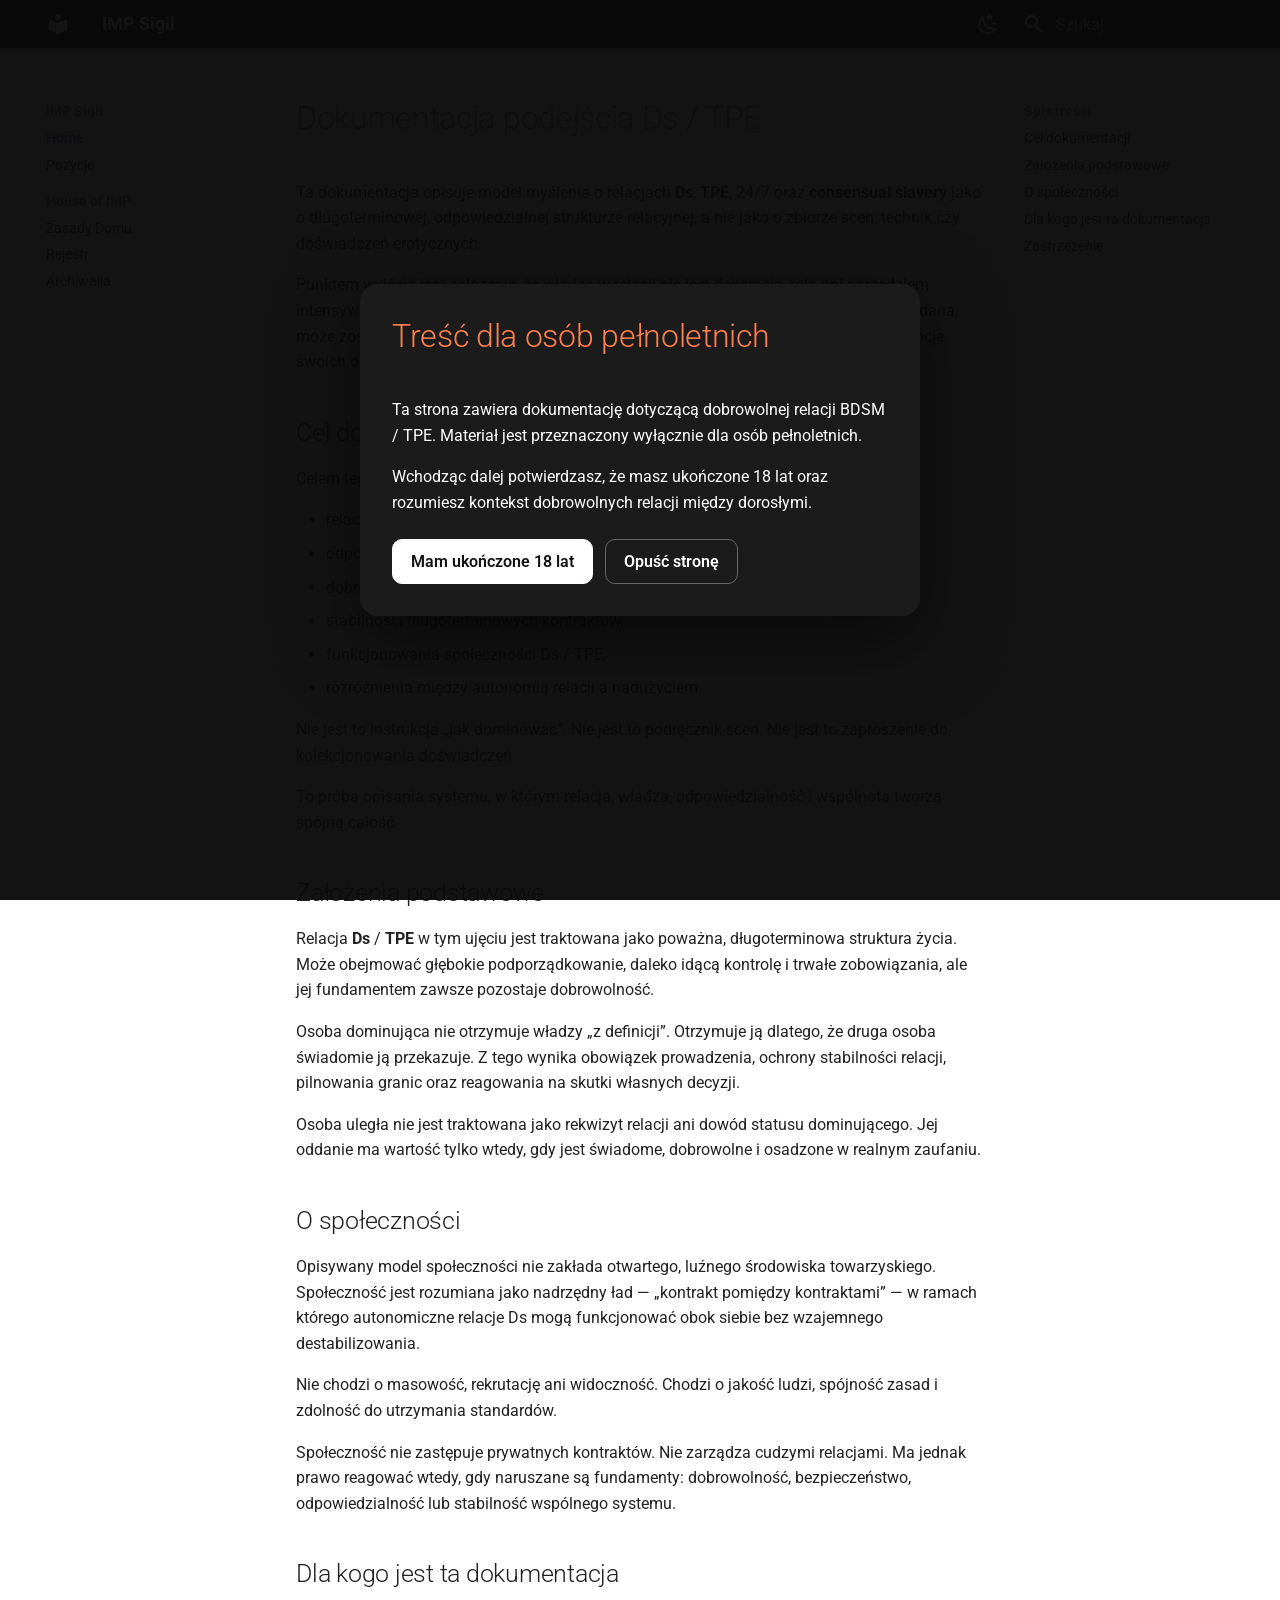
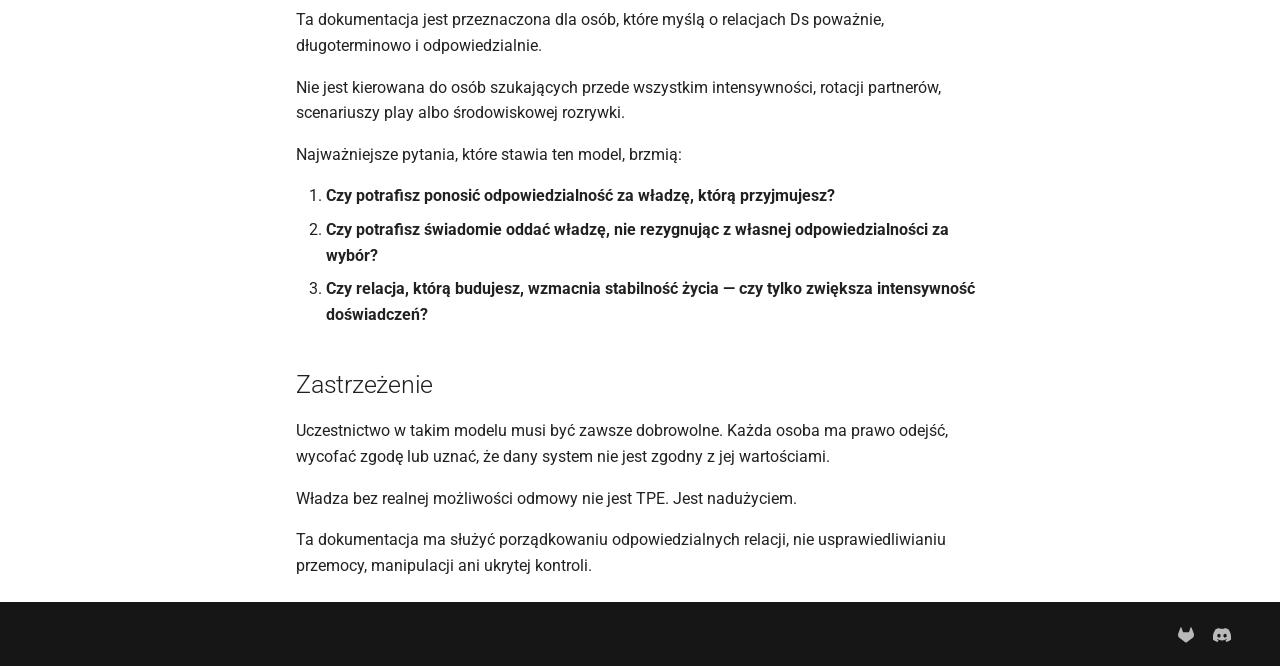
==== index.html @ 2a58142e "Deployed bf4e48a with MkDocs version: 1.6.1" ====
<!doctype html>
<html lang="pl" class="no-js">
  <head>
    
      <meta charset="utf-8">
      <meta name="viewport" content="width=device-width,initial-scale=1">
      
        <meta name="description" content="Book of IMP">
      
      
      
        <link rel="canonical" href="https://impsigil.github.io/">
      
      
      
        <link rel="next" href="pozycje/">
      
      
        
      
      
      <link rel="icon" href="assets/images/favicon.png">
      <meta name="generator" content="mkdocs-1.6.1, mkdocs-material-9.7.6">
    
    
      
        <title>IMP Sigil</title>
      
    
    
      <link rel="stylesheet" href="assets/stylesheets/main.484c7ddc.min.css">
      
        
        <link rel="stylesheet" href="assets/stylesheets/palette.ab4e12ef.min.css">
      
      


    
    
      
    
    
      
        
        
        <link rel="preconnect" href="https://fonts.gstatic.com" crossorigin>
        <link rel="stylesheet" href="https://fonts.googleapis.com/css?family=Roboto:300,300i,400,400i,700,700i%7CRoboto+Mono:400,400i,700,700i&display=fallback">
        <style>:root{--md-text-font:"Roboto";--md-code-font:"Roboto Mono"}</style>
      
    
    
      <link rel="stylesheet" href="assets/age-gate.css">
    
    <script>__md_scope=new URL(".",location),__md_hash=e=>[...e].reduce(((e,_)=>(e<<5)-e+_.charCodeAt(0)),0),__md_get=(e,_=localStorage,t=__md_scope)=>JSON.parse(_.getItem(t.pathname+"."+e)),__md_set=(e,_,t=localStorage,a=__md_scope)=>{try{t.setItem(a.pathname+"."+e,JSON.stringify(_))}catch(e){}}</script>
    
      

    
    
  </head>
  
  
    
    
      
    
    
    
    
    <body dir="ltr" data-md-color-scheme="default" data-md-color-primary="black" data-md-color-accent="black">
  
    
    <input class="md-toggle" data-md-toggle="drawer" type="checkbox" id="__drawer" autocomplete="off">
    <input class="md-toggle" data-md-toggle="search" type="checkbox" id="__search" autocomplete="off">
    <label class="md-overlay" for="__drawer"></label>
    <div data-md-component="skip">
      
        
        <a href="#dokumentacja-podejscia-ds-tpe" class="md-skip">
          Przejdź do treści
        </a>
      
    </div>
    <div data-md-component="announce">
      
    </div>
    
    
      

  

<header class="md-header md-header--shadow" data-md-component="header">
  <nav class="md-header__inner md-grid" aria-label="Nagłówek">
    <a href="." title="IMP Sigil" class="md-header__button md-logo" aria-label="IMP Sigil" data-md-component="logo">
      
  
  <svg xmlns="http://www.w3.org/2000/svg" viewBox="0 0 24 24"><path d="M12 8a3 3 0 0 0 3-3 3 3 0 0 0-3-3 3 3 0 0 0-3 3 3 3 0 0 0 3 3m0 3.54C9.64 9.35 6.5 8 3 8v11c3.5 0 6.64 1.35 9 3.54 2.36-2.19 5.5-3.54 9-3.54V8c-3.5 0-6.64 1.35-9 3.54"/></svg>

    </a>
    <label class="md-header__button md-icon" for="__drawer">
      
      <svg xmlns="http://www.w3.org/2000/svg" viewBox="0 0 24 24"><path d="M3 6h18v2H3zm0 5h18v2H3zm0 5h18v2H3z"/></svg>
    </label>
    <div class="md-header__title" data-md-component="header-title">
      <div class="md-header__ellipsis">
        <div class="md-header__topic">
          <span class="md-ellipsis">
            IMP Sigil
          </span>
        </div>
        <div class="md-header__topic" data-md-component="header-topic">
          <span class="md-ellipsis">
            
              Home
            
          </span>
        </div>
      </div>
    </div>
    
      
        <form class="md-header__option" data-md-component="palette">
  
    
    
    
    <input class="md-option" data-md-color-media="" data-md-color-scheme="default" data-md-color-primary="black" data-md-color-accent="black"  aria-label="Przełącz na tryb ciemny"  type="radio" name="__palette" id="__palette_0">
    
      <label class="md-header__button md-icon" title="Przełącz na tryb ciemny" for="__palette_1" hidden>
        <svg xmlns="http://www.w3.org/2000/svg" viewBox="0 0 24 24"><path d="m17.75 4.09-2.53 1.94.91 3.06-2.63-1.81-2.63 1.81.91-3.06-2.53-1.94L12.44 4l1.06-3 1.06 3zm3.5 6.91-1.64 1.25.59 1.98-1.7-1.17-1.7 1.17.59-1.98L15.75 11l2.06-.05L18.5 9l.69 1.95zm-2.28 4.95c.83-.08 1.72 1.1 1.19 1.85-.32.45-.66.87-1.08 1.27C15.17 23 8.84 23 4.94 19.07c-3.91-3.9-3.91-10.24 0-14.14.4-.4.82-.76 1.27-1.08.75-.53 1.93.36 1.85 1.19-.27 2.86.69 5.83 2.89 8.02a9.96 9.96 0 0 0 8.02 2.89m-1.64 2.02a12.08 12.08 0 0 1-7.8-3.47c-2.17-2.19-3.33-5-3.49-7.82-2.81 3.14-2.7 7.96.31 10.98 3.02 3.01 7.84 3.12 10.98.31"/></svg>
      </label>
    
  
    
    
    
    <input class="md-option" data-md-color-media="" data-md-color-scheme="slate" data-md-color-primary="black" data-md-color-accent="black"  aria-label="Przełącz na tryb jasny"  type="radio" name="__palette" id="__palette_1">
    
      <label class="md-header__button md-icon" title="Przełącz na tryb jasny" for="__palette_0" hidden>
        <svg xmlns="http://www.w3.org/2000/svg" viewBox="0 0 24 24"><path d="M12 7a5 5 0 0 1 5 5 5 5 0 0 1-5 5 5 5 0 0 1-5-5 5 5 0 0 1 5-5m0 2a3 3 0 0 0-3 3 3 3 0 0 0 3 3 3 3 0 0 0 3-3 3 3 0 0 0-3-3m0-7 2.39 3.42C13.65 5.15 12.84 5 12 5s-1.65.15-2.39.42zM3.34 7l4.16-.35A7.2 7.2 0 0 0 5.94 8.5c-.44.74-.69 1.5-.83 2.29zm.02 10 1.76-3.77a7.131 7.131 0 0 0 2.38 4.14zM20.65 7l-1.77 3.79a7.02 7.02 0 0 0-2.38-4.15zm-.01 10-4.14.36c.59-.51 1.12-1.14 1.54-1.86.42-.73.69-1.5.83-2.29zM12 22l-2.41-3.44c.74.27 1.55.44 2.41.44.82 0 1.63-.17 2.37-.44z"/></svg>
      </label>
    
  
</form>
      
    
    
      <script>var palette=__md_get("__palette");if(palette&&palette.color){if("(prefers-color-scheme)"===palette.color.media){var media=matchMedia("(prefers-color-scheme: light)"),input=document.querySelector(media.matches?"[data-md-color-media='(prefers-color-scheme: light)']":"[data-md-color-media='(prefers-color-scheme: dark)']");palette.color.media=input.getAttribute("data-md-color-media"),palette.color.scheme=input.getAttribute("data-md-color-scheme"),palette.color.primary=input.getAttribute("data-md-color-primary"),palette.color.accent=input.getAttribute("data-md-color-accent")}for(var[key,value]of Object.entries(palette.color))document.body.setAttribute("data-md-color-"+key,value)}</script>
    
    
    
      
      
        <label class="md-header__button md-icon" for="__search">
          
          <svg xmlns="http://www.w3.org/2000/svg" viewBox="0 0 24 24"><path d="M9.5 3A6.5 6.5 0 0 1 16 9.5c0 1.61-.59 3.09-1.56 4.23l.27.27h.79l5 5-1.5 1.5-5-5v-.79l-.27-.27A6.52 6.52 0 0 1 9.5 16 6.5 6.5 0 0 1 3 9.5 6.5 6.5 0 0 1 9.5 3m0 2C7 5 5 7 5 9.5S7 14 9.5 14 14 12 14 9.5 12 5 9.5 5"/></svg>
        </label>
        <div class="md-search" data-md-component="search" role="dialog">
  <label class="md-search__overlay" for="__search"></label>
  <div class="md-search__inner" role="search">
    <form class="md-search__form" name="search">
      <input type="text" class="md-search__input" name="query" aria-label="Szukaj" placeholder="Szukaj" autocapitalize="off" autocorrect="off" autocomplete="off" spellcheck="false" data-md-component="search-query" required>
      <label class="md-search__icon md-icon" for="__search">
        
        <svg xmlns="http://www.w3.org/2000/svg" viewBox="0 0 24 24"><path d="M9.5 3A6.5 6.5 0 0 1 16 9.5c0 1.61-.59 3.09-1.56 4.23l.27.27h.79l5 5-1.5 1.5-5-5v-.79l-.27-.27A6.52 6.52 0 0 1 9.5 16 6.5 6.5 0 0 1 3 9.5 6.5 6.5 0 0 1 9.5 3m0 2C7 5 5 7 5 9.5S7 14 9.5 14 14 12 14 9.5 12 5 9.5 5"/></svg>
        
        <svg xmlns="http://www.w3.org/2000/svg" viewBox="0 0 24 24"><path d="M20 11v2H8l5.5 5.5-1.42 1.42L4.16 12l7.92-7.92L13.5 5.5 8 11z"/></svg>
      </label>
      <nav class="md-search__options" aria-label="Szukaj">
        
        <button type="reset" class="md-search__icon md-icon" title="Wyczyść" aria-label="Wyczyść" tabindex="-1">
          
          <svg xmlns="http://www.w3.org/2000/svg" viewBox="0 0 24 24"><path d="M19 6.41 17.59 5 12 10.59 6.41 5 5 6.41 10.59 12 5 17.59 6.41 19 12 13.41 17.59 19 19 17.59 13.41 12z"/></svg>
        </button>
      </nav>
      
        <div class="md-search__suggest" data-md-component="search-suggest"></div>
      
    </form>
    <div class="md-search__output">
      <div class="md-search__scrollwrap" tabindex="0" data-md-scrollfix>
        <div class="md-search-result" data-md-component="search-result">
          <div class="md-search-result__meta">
            Inicjowanie wyszukiwania
          </div>
          <ol class="md-search-result__list" role="presentation"></ol>
        </div>
      </div>
    </div>
  </div>
</div>
      
    
    
  </nav>
  
</header>
    
    <div class="md-container" data-md-component="container">
      
      
        
          
        
      
      <main class="md-main" data-md-component="main">
        <div class="md-main__inner md-grid">
          
            
              
              <div class="md-sidebar md-sidebar--primary" data-md-component="sidebar" data-md-type="navigation" >
                <div class="md-sidebar__scrollwrap">
                  <div class="md-sidebar__inner">
                    



<nav class="md-nav md-nav--primary" aria-label="Nawigacja" data-md-level="0">
  <label class="md-nav__title" for="__drawer">
    <a href="." title="IMP Sigil" class="md-nav__button md-logo" aria-label="IMP Sigil" data-md-component="logo">
      
  
  <svg xmlns="http://www.w3.org/2000/svg" viewBox="0 0 24 24"><path d="M12 8a3 3 0 0 0 3-3 3 3 0 0 0-3-3 3 3 0 0 0-3 3 3 3 0 0 0 3 3m0 3.54C9.64 9.35 6.5 8 3 8v11c3.5 0 6.64 1.35 9 3.54 2.36-2.19 5.5-3.54 9-3.54V8c-3.5 0-6.64 1.35-9 3.54"/></svg>

    </a>
    IMP Sigil
  </label>
  
  <ul class="md-nav__list" data-md-scrollfix>
    
      
      
  
  
    
  
  
  
    <li class="md-nav__item md-nav__item--active">
      
      <input class="md-nav__toggle md-toggle" type="checkbox" id="__toc">
      
      
        
      
      
        <label class="md-nav__link md-nav__link--active" for="__toc">
          
  
  
  <span class="md-ellipsis">
    
  
    Home
  

    
  </span>
  
  

          <span class="md-nav__icon md-icon"></span>
        </label>
      
      <a href="." class="md-nav__link md-nav__link--active">
        
  
  
  <span class="md-ellipsis">
    
  
    Home
  

    
  </span>
  
  

      </a>
      
        

<nav class="md-nav md-nav--secondary" aria-label="Spis treści">
  
  
  
    
  
  
    <label class="md-nav__title" for="__toc">
      <span class="md-nav__icon md-icon"></span>
      Spis treści
    </label>
    <ul class="md-nav__list" data-md-component="toc" data-md-scrollfix>
      
        <li class="md-nav__item">
  <a href="#cel-dokumentacji" class="md-nav__link">
    <span class="md-ellipsis">
      
        Cel dokumentacji
      
    </span>
  </a>
  
</li>
      
        <li class="md-nav__item">
  <a href="#zaozenia-podstawowe" class="md-nav__link">
    <span class="md-ellipsis">
      
        Założenia podstawowe
      
    </span>
  </a>
  
</li>
      
        <li class="md-nav__item">
  <a href="#o-spoecznosci" class="md-nav__link">
    <span class="md-ellipsis">
      
        O społeczności
      
    </span>
  </a>
  
</li>
      
        <li class="md-nav__item">
  <a href="#dla-kogo-jest-ta-dokumentacja" class="md-nav__link">
    <span class="md-ellipsis">
      
        Dla kogo jest ta dokumentacja
      
    </span>
  </a>
  
</li>
      
        <li class="md-nav__item">
  <a href="#zastrzezenie" class="md-nav__link">
    <span class="md-ellipsis">
      
        Zastrzeżenie
      
    </span>
  </a>
  
</li>
      
    </ul>
  
</nav>
      
    </li>
  

    
      
      
  
  
  
  
    <li class="md-nav__item">
      <a href="pozycje/" class="md-nav__link">
        
  
  
  <span class="md-ellipsis">
    
  
    Pozycje
  

    
  </span>
  
  

      </a>
    </li>
  

    
      
      
  
  
  
  
    
    
    
    
      
        
        
      
    
    
    <li class="md-nav__item md-nav__item--section md-nav__item--nested">
      
        
        
        <input class="md-nav__toggle md-toggle " type="checkbox" id="__nav_3" >
        
          
          <label class="md-nav__link" for="__nav_3" id="__nav_3_label" tabindex="">
            
  
  
  <span class="md-ellipsis">
    
  
    House of IMP
  

    
  </span>
  
  

            <span class="md-nav__icon md-icon"></span>
          </label>
        
        <nav class="md-nav" data-md-level="1" aria-labelledby="__nav_3_label" aria-expanded="false">
          <label class="md-nav__title" for="__nav_3">
            <span class="md-nav__icon md-icon"></span>
            
  
    House of IMP
  

          </label>
          <ul class="md-nav__list" data-md-scrollfix>
            
              
                
  
  
  
  
    <li class="md-nav__item">
      <a href="manifest/" class="md-nav__link">
        
  
  
  <span class="md-ellipsis">
    
  
    Zasady Domu
  

    
  </span>
  
  

      </a>
    </li>
  

              
            
              
                
  
  
  
  
    <li class="md-nav__item">
      <a href="log/" class="md-nav__link">
        
  
  
  <span class="md-ellipsis">
    
  
    Rejestr
  

    
  </span>
  
  

      </a>
    </li>
  

              
            
              
                
  
  
  
  
    <li class="md-nav__item">
      <a href="archiwum/" class="md-nav__link">
        
  
  
  <span class="md-ellipsis">
    
  
    Archiwalia
  

    
  </span>
  
  

      </a>
    </li>
  

              
            
          </ul>
        </nav>
      
    </li>
  

    
  </ul>
</nav>
                  </div>
                </div>
              </div>
            
            
              
              <div class="md-sidebar md-sidebar--secondary" data-md-component="sidebar" data-md-type="toc" >
                <div class="md-sidebar__scrollwrap">
                  <div class="md-sidebar__inner">
                    

<nav class="md-nav md-nav--secondary" aria-label="Spis treści">
  
  
  
    
  
  
    <label class="md-nav__title" for="__toc">
      <span class="md-nav__icon md-icon"></span>
      Spis treści
    </label>
    <ul class="md-nav__list" data-md-component="toc" data-md-scrollfix>
      
        <li class="md-nav__item">
  <a href="#cel-dokumentacji" class="md-nav__link">
    <span class="md-ellipsis">
      
        Cel dokumentacji
      
    </span>
  </a>
  
</li>
      
        <li class="md-nav__item">
  <a href="#zaozenia-podstawowe" class="md-nav__link">
    <span class="md-ellipsis">
      
        Założenia podstawowe
      
    </span>
  </a>
  
</li>
      
        <li class="md-nav__item">
  <a href="#o-spoecznosci" class="md-nav__link">
    <span class="md-ellipsis">
      
        O społeczności
      
    </span>
  </a>
  
</li>
      
        <li class="md-nav__item">
  <a href="#dla-kogo-jest-ta-dokumentacja" class="md-nav__link">
    <span class="md-ellipsis">
      
        Dla kogo jest ta dokumentacja
      
    </span>
  </a>
  
</li>
      
        <li class="md-nav__item">
  <a href="#zastrzezenie" class="md-nav__link">
    <span class="md-ellipsis">
      
        Zastrzeżenie
      
    </span>
  </a>
  
</li>
      
    </ul>
  
</nav>
                  </div>
                </div>
              </div>
            
          
          
            <div class="md-content" data-md-component="content">
              
              <article class="md-content__inner md-typeset">
                
  <div id="age-gate" class="age-gate" aria-hidden="false">
    <div class="age-gate__box" role="dialog" aria-modal="true" aria-labelledby="age-gate-title">
      <h1 id="age-gate-title">Treść dla osób pełnoletnich</h1>

      <p>
        Ta strona zawiera dokumentację dotyczącą dobrowolnej relacji BDSM / TPE.
        Materiał jest przeznaczony wyłącznie dla osób pełnoletnich.
      </p>

      <p>
        Wchodząc dalej potwierdzasz, że masz ukończone 18 lat oraz rozumiesz
        kontekst dobrowolnych relacji między dorosłymi.
      </p>

      <div class="age-gate__actions">
        <button id="age-gate-accept" class="age-gate__button age-gate__button--primary">
          Mam ukończone 18 lat
        </button>

        <button id="age-gate-reject" class="age-gate__button">
          Opuść stronę
        </button>
      </div>
    </div>
  </div>

  
                  



<h1 id="dokumentacja-podejscia-ds-tpe">Dokumentacja podejścia Ds / TPE</h1>
<p>Ta dokumentacja opisuje model myślenia o relacjach <strong>Ds</strong>, <strong>TPE</strong>, 24/7 oraz <strong>consensual slavery</strong> jako o długoterminowej, odpowiedzialnej strukturze relacyjnej, a nie jako o zbiorze scen, technik czy doświadczeń erotycznych.</p>
<p>Punktem wyjścia jest założenie, że władza w relacji nie jest dekoracją, rolą ani narzędziem intensywności. Jest zobowiązaniem. Istnieje wyłącznie tam, gdzie została świadomie oddana, może zostać realnie wycofana i jest prowadzona przez osobę zdolną ponosić konsekwencje swoich decyzji.</p>
<h2 id="cel-dokumentacji">Cel dokumentacji</h2>
<p>Celem tego miejsca jest uporządkowanie zasad, pojęć, granic i standardów dotyczących:</p>
<ul>
<li>relacji opartych na głębokiej wymianie władzy,</li>
<li>odpowiedzialności osoby dominującej,</li>
<li>dobrowolności i możliwości wycofania zgody,</li>
<li>stabilności długoterminowych kontraktów,</li>
<li>funkcjonowania społeczności Ds / TPE,</li>
<li>rozróżnienia między autonomią relacji a nadużyciem.</li>
</ul>
<p>Nie jest to instrukcja „jak dominować”. Nie jest to podręcznik scen. Nie jest to zaproszenie do kolekcjonowania doświadczeń.</p>
<p>To próba opisania systemu, w którym relacja, władza, odpowiedzialność i wspólnota tworzą spójną całość.</p>
<h2 id="zaozenia-podstawowe">Założenia podstawowe</h2>
<p>Relacja <strong>Ds</strong> / <strong>TPE</strong> w tym ujęciu jest traktowana jako poważna, długoterminowa struktura życia. Może obejmować głębokie podporządkowanie, daleko idącą kontrolę i trwałe zobowiązania, ale jej fundamentem zawsze pozostaje dobrowolność.</p>
<p>Osoba dominująca nie otrzymuje władzy „z definicji”. Otrzymuje ją dlatego, że druga osoba świadomie ją przekazuje. Z tego wynika obowiązek prowadzenia, ochrony stabilności relacji, pilnowania granic oraz reagowania na skutki własnych decyzji.</p>
<p>Osoba uległa nie jest traktowana jako rekwizyt relacji ani dowód statusu dominującego. Jej oddanie ma wartość tylko wtedy, gdy jest świadome, dobrowolne i osadzone w realnym zaufaniu.</p>
<h2 id="o-spoecznosci">O społeczności</h2>
<p>Opisywany model społeczności nie zakłada otwartego, luźnego środowiska towarzyskiego. Społeczność jest rozumiana jako nadrzędny ład — „kontrakt pomiędzy kontraktami” — w ramach którego autonomiczne relacje Ds mogą funkcjonować obok siebie bez wzajemnego destabilizowania.</p>
<p>Nie chodzi o masowość, rekrutację ani widoczność. Chodzi o jakość ludzi, spójność zasad i zdolność do utrzymania standardów.</p>
<p>Społeczność nie zastępuje prywatnych kontraktów. Nie zarządza cudzymi relacjami. Ma jednak prawo reagować wtedy, gdy naruszane są fundamenty: dobrowolność, bezpieczeństwo, odpowiedzialność lub stabilność wspólnego systemu.</p>
<h2 id="dla-kogo-jest-ta-dokumentacja">Dla kogo jest ta dokumentacja</h2>
<p>Ta dokumentacja jest przeznaczona dla osób, które myślą o relacjach Ds poważnie, długoterminowo i odpowiedzialnie.</p>
<p>Nie jest kierowana do osób szukających przede wszystkim intensywności, rotacji partnerów, scenariuszy play albo środowiskowej rozrywki.</p>
<p>Najważniejsze pytania, które stawia ten model, brzmią:</p>
<ol>
<li><strong>Czy potrafisz ponosić odpowiedzialność za władzę, którą przyjmujesz?</strong></li>
<li><strong>Czy potrafisz świadomie oddać władzę, nie rezygnując z własnej odpowiedzialności za wybór?</strong></li>
<li><strong>Czy relacja, którą budujesz, wzmacnia stabilność życia — czy tylko zwiększa intensywność doświadczeń?</strong></li>
</ol>
<h2 id="zastrzezenie">Zastrzeżenie</h2>
<p>Uczestnictwo w takim modelu musi być zawsze dobrowolne. Każda osoba ma prawo odejść, wycofać zgodę lub uznać, że dany system nie jest zgodny z jej wartościami.</p>
<p>Władza bez realnej możliwości odmowy nie jest TPE. Jest nadużyciem.</p>
<p>Ta dokumentacja ma służyć porządkowaniu odpowiedzialnych relacji, nie usprawiedliwianiu przemocy, manipulacji ani ukrytej kontroli.</p>












                

              </article>
            </div>
          
          
<script>var target=document.getElementById(location.hash.slice(1));target&&target.name&&(target.checked=target.name.startsWith("__tabbed_"))</script>
        </div>
        
          <button type="button" class="md-top md-icon" data-md-component="top" hidden>
  
  <svg xmlns="http://www.w3.org/2000/svg" viewBox="0 0 24 24"><path d="M13 20h-2V8l-5.5 5.5-1.42-1.42L12 4.16l7.92 7.92-1.42 1.42L13 8z"/></svg>
  Powrót do góry
</button>
        
      </main>
      
        <footer class="md-footer">
  
  <div class="md-footer-meta md-typeset">
    <div class="md-footer-meta__inner md-grid">
      <div class="md-copyright">
  
  
</div>
      
        
<div class="md-social">
  
    
    
    
    
      
      
    
    <a href="https://fetlife.com/I-M-P" target="_blank" rel="noopener" title="fetlife.com" class="md-social__link">
      <svg xmlns="http://www.w3.org/2000/svg" viewBox="0 0 512 512"><!--! Font Awesome Free 7.1.0 by @fontawesome - https://fontawesome.com License - https://fontawesome.com/license/free (Icons: CC BY 4.0, Fonts: SIL OFL 1.1, Code: MIT License) Copyright 2025 Fonticons, Inc.--><path d="m504 204.6-.7-1.8L433.6 21c-1.4-3.6-3.9-6.6-7.2-8.6-2.4-1.6-5.1-2.5-8-2.8s-5.7.1-8.4 1.1-5.1 2.7-7.1 4.8c-1.9 2.1-3.3 4.7-4.1 7.4l-47 144H161.3l-47.1-144c-.8-2.8-2.2-5.3-4.1-7.4-2-2.1-4.4-3.7-7.1-4.8-2.6-1-5.5-1.4-8.4-1.1s-5.6 1.2-8 2.8c-3.2 2-5.8 5.1-7.2 8.6L9.8 202.8l-.8 1.8c-10 26.2-11.3 55-3.5 82 7.7 26.9 24 50.7 46.4 67.6l.3.2.6.4 106 79.5c38.5 29.1 66.7 50.3 84.6 63.9 3.7 1.9 8.3 4.3 13 4.3s9.3-2.4 13-4.3c17.9-13.5 46.1-34.9 84.6-63.9l106.7-79.9.3-.3c22.4-16.9 38.7-40.6 45.6-67.5 8.6-27 7.4-55.8-2.6-82"/></svg>
    </a>
  
    
    
    
    
      
      
    
    <a href="https://discord.com/users/694867336179613756" target="_blank" rel="noopener" title="discord.com" class="md-social__link">
      <svg xmlns="http://www.w3.org/2000/svg" viewBox="0 0 576 512"><!--! Font Awesome Free 7.1.0 by @fontawesome - https://fontawesome.com License - https://fontawesome.com/license/free (Icons: CC BY 4.0, Fonts: SIL OFL 1.1, Code: MIT License) Copyright 2025 Fonticons, Inc.--><path d="M492.5 69.8c-.2-.3-.4-.6-.8-.7-38.1-17.5-78.4-30-119.7-37.1-.4-.1-.8 0-1.1.1s-.6.4-.8.8c-5.5 9.9-10.5 20.2-14.9 30.6-44.6-6.8-89.9-6.8-134.4 0-4.5-10.5-9.5-20.7-15.1-30.6-.2-.3-.5-.6-.8-.8s-.7-.2-1.1-.2C162.5 39 122.2 51.5 84.1 69c-.3.1-.6.4-.8.7C7.1 183.5-13.8 294.6-3.6 404.2c0 .3.1.5.2.8s.3.4.5.6c44.4 32.9 94 58 146.8 74.2.4.1.8.1 1.1 0s.7-.4.9-.7c11.3-15.4 21.4-31.8 30-48.8.1-.2.2-.5.2-.8s0-.5-.1-.8-.2-.5-.4-.6-.4-.3-.7-.4c-15.8-6.1-31.2-13.4-45.9-21.9-.3-.2-.5-.4-.7-.6s-.3-.6-.3-.9 0-.6.2-.9.3-.5.6-.7c3.1-2.3 6.2-4.7 9.1-7.1.3-.2.6-.4.9-.4s.7 0 1 .1c96.2 43.9 200.4 43.9 295.5 0 .3-.1.7-.2 1-.2s.7.2.9.4c2.9 2.4 6 4.9 9.1 7.2.2.2.4.4.6.7s.2.6.2.9-.1.6-.3.9-.4.5-.6.6c-14.7 8.6-30 15.9-45.9 21.8-.2.1-.5.2-.7.4s-.3.4-.4.7-.1.5-.1.8.1.5.2.8c8.8 17 18.8 33.3 30 48.8.2.3.6.6.9.7s.8.1 1.1 0c52.9-16.2 102.6-41.3 147.1-74.2.2-.2.4-.4.5-.6s.2-.5.2-.8c12.3-126.8-20.5-236.9-86.9-334.5zm-302 267.7c-29 0-52.8-26.6-52.8-59.2s23.4-59.2 52.8-59.2c29.7 0 53.3 26.8 52.8 59.2 0 32.7-23.4 59.2-52.8 59.2m195.4 0c-29 0-52.8-26.6-52.8-59.2s23.4-59.2 52.8-59.2c29.7 0 53.3 26.8 52.8 59.2 0 32.7-23.2 59.2-52.8 59.2"/></svg>
    </a>
  
</div>
      
    </div>
  </div>
</footer>
      
    </div>
    <div class="md-dialog" data-md-component="dialog">
      <div class="md-dialog__inner md-typeset"></div>
    </div>
    
    
    
      
      
      <script id="__config" type="application/json">{"annotate": null, "base": ".", "features": ["navigation.sections", "navigation.top", "search.suggest", "search.highlight", "search.suggest", "content.code.copy"], "search": "assets/javascripts/workers/search.2c215733.min.js", "tags": null, "translations": {"clipboard.copied": "Skopiowano do schowka", "clipboard.copy": "Kopiuj do schowka", "search.result.more.one": "1 wi\u0119cej na tej stronie", "search.result.more.other": "# wi\u0119cej na tej stronie", "search.result.none": "Brak wynik\u00f3w wyszukiwania", "search.result.one": "Wyniki wyszukiwania: 1", "search.result.other": "Wyniki wyszukiwania: #", "search.result.placeholder": "Zacznij pisa\u0107, aby szuka\u0107", "search.result.term.missing": "Brak", "select.version": "Wybierz wersj\u0119"}, "version": null}</script>
    
    
      <script src="assets/javascripts/bundle.79ae519e.min.js"></script>
      
        <script src="assets/age-gate.js"></script>
      
    
  </body>
</html>
---- assets/stylesheets/main.484c7ddc.min.css ----
@charset "UTF-8";html{-webkit-text-size-adjust:none;-moz-text-size-adjust:none;text-size-adjust:none;box-sizing:border-box}*,:after,:before{box-sizing:inherit}@media (prefers-reduced-motion){*,:after,:before{transition:none!important}}body{margin:0}a,button,input,label{-webkit-tap-highlight-color:transparent}a{color:inherit;text-decoration:none}hr{border:0;box-sizing:initial;display:block;height:.05rem;overflow:visible;padding:0}small{font-size:80%}sub,sup{line-height:1em}img{border-style:none}table{border-collapse:initial;border-spacing:0}td,th{font-weight:400;vertical-align:top}button{background:#0000;border:0;font-family:inherit;font-size:inherit;margin:0;padding:0}input{border:0;outline:none}:root{--md-primary-fg-color:#4051b5;--md-primary-fg-color--light:#5d6cc0;--md-primary-fg-color--dark:#303fa1;--md-primary-bg-color:#fff;--md-primary-bg-color--light:#ffffffb3;--md-accent-fg-color:#526cfe;--md-accent-fg-color--transparent:#526cfe1a;--md-accent-bg-color:#fff;--md-accent-bg-color--light:#ffffffb3}[data-md-color-scheme=default]{color-scheme:light}[data-md-color-scheme=default] img[src$="#gh-dark-mode-only"],[data-md-color-scheme=default] img[src$="#only-dark"]{display:none}:root,[data-md-color-scheme=default]{--md-hue:225deg;--md-default-fg-color:#000000de;--md-default-fg-color--light:#0000008a;--md-default-fg-color--lighter:#00000052;--md-default-fg-color--lightest:#00000012;--md-default-bg-color:#fff;--md-default-bg-color--light:#ffffffb3;--md-default-bg-color--lighter:#ffffff4d;--md-default-bg-color--lightest:#ffffff1f;--md-code-fg-color:#36464e;--md-code-bg-color:#f5f5f5;--md-code-bg-color--light:#f5f5f5b3;--md-code-bg-color--lighter:#f5f5f54d;--md-code-hl-color:#4287ff;--md-code-hl-color--light:#4287ff1a;--md-code-hl-number-color:#d52a2a;--md-code-hl-special-color:#db1457;--md-code-hl-function-color:#a846b9;--md-code-hl-constant-color:#6e59d9;--md-code-hl-keyword-color:#3f6ec6;--md-code-hl-string-color:#1c7d4d;--md-code-hl-name-color:var(--md-code-fg-color);--md-code-hl-operator-color:var(--md-default-fg-color--light);--md-code-hl-punctuation-color:var(--md-default-fg-color--light);--md-code-hl-comment-color:var(--md-default-fg-color--light);--md-code-hl-generic-color:var(--md-default-fg-color--light);--md-code-hl-variable-color:var(--md-default-fg-color--light);--md-typeset-color:var(--md-default-fg-color);--md-typeset-a-color:var(--md-primary-fg-color);--md-typeset-del-color:#f5503d26;--md-typeset-ins-color:#0bd57026;--md-typeset-kbd-color:#fafafa;--md-typeset-kbd-accent-color:#fff;--md-typeset-kbd-border-color:#b8b8b8;--md-typeset-mark-color:#ffff0080;--md-typeset-table-color:#0000001f;--md-typeset-table-color--light:rgba(0,0,0,.035);--md-admonition-fg-color:var(--md-default-fg-color);--md-admonition-bg-color:var(--md-default-bg-color);--md-warning-fg-color:#000000de;--md-warning-bg-color:#ff9;--md-footer-fg-color:#fff;--md-footer-fg-color--light:#ffffffb3;--md-footer-fg-color--lighter:#ffffff73;--md-footer-bg-color:#000000de;--md-footer-bg-color--dark:#00000052;--md-shadow-z1:0 0.2rem 0.5rem #0000000d,0 0 0.05rem #0000001a;--md-shadow-z2:0 0.2rem 0.5rem #0000001a,0 0 0.05rem #00000040;--md-shadow-z3:0 0.2rem 0.5rem #0003,0 0 0.05rem #00000059}.md-icon svg{fill:currentcolor;display:block;height:1.2rem;width:1.2rem}body{-webkit-font-smoothing:antialiased;-moz-osx-font-smoothing:grayscale;--md-text-font-family:var(--md-text-font,_),-apple-system,BlinkMacSystemFont,Helvetica,Arial,sans-serif;--md-code-font-family:var(--md-code-font,_),SFMono-Regular,Consolas,Menlo,monospace}aside,body,input{font-feature-settings:"kern","liga";color:var(--md-typeset-color);font-family:var(--md-text-font-family)}code,kbd,pre{font-feature-settings:"kern";font-family:var(--md-code-font-family)}:root{--md-typeset-table-sort-icon:url('data:image/svg+xml;charset=utf-8,<svg xmlns="http://www.w3.org/2000/svg" viewBox="0 0 24 24"><path d="m18 21-4-4h3V7h-3l4-4 4 4h-3v10h3M2 19v-2h10v2M2 13v-2h7v2M2 7V5h4v2z"/></svg>');--md-typeset-table-sort-icon--asc:url('data:image/svg+xml;charset=utf-8,<svg xmlns="http://www.w3.org/2000/svg" viewBox="0 0 24 24"><path d="M19 17h3l-4 4-4-4h3V3h2M2 17h10v2H2M6 5v2H2V5m0 6h7v2H2z"/></svg>');--md-typeset-table-sort-icon--desc:url('data:image/svg+xml;charset=utf-8,<svg xmlns="http://www.w3.org/2000/svg" viewBox="0 0 24 24"><path d="M19 7h3l-4-4-4 4h3v14h2M2 17h10v2H2M6 5v2H2V5m0 6h7v2H2z"/></svg>')}.md-typeset{-webkit-print-color-adjust:exact;color-adjust:exact;font-size:.8rem;line-height:1.6;overflow-wrap:break-word}@media print{.md-typeset{font-size:.68rem}}.md-typeset blockquote,.md-typeset dl,.md-typeset figure,.md-typeset ol,.md-typeset pre,.md-typeset ul{margin-bottom:1em;margin-top:1em}.md-typeset h1{color:var(--md-default-fg-color--light);font-size:2em;line-height:1.3;margin:0 0 1.25em}.md-typeset h1,.md-typeset h2{font-weight:300;letter-spacing:-.01em}.md-typeset h2{font-size:1.5625em;line-height:1.4;margin:1.6em 0 .64em}.md-typeset h3{font-size:1.25em;font-weight:400;letter-spacing:-.01em;line-height:1.5;margin:1.6em 0 .8em}.md-typeset h2+h3{margin-top:.8em}.md-typeset h4{font-weight:700;letter-spacing:-.01em;margin:1em 0}.md-typeset h5,.md-typeset h6{color:var(--md-default-fg-color--light);font-size:.8em;font-weight:700;letter-spacing:-.01em;margin:1.25em 0}.md-typeset h5{text-transform:uppercase}.md-typeset h5 code{text-transform:none}.md-typeset hr{border-bottom:.05rem solid var(--md-default-fg-color--lightest);display:flow-root;margin:1.5em 0}.md-typeset a{color:var(--md-typeset-a-color);word-break:break-word}.md-typeset a,.md-typeset a:before{transition:color 125ms}.md-typeset a:focus,.md-typeset a:hover{color:var(--md-accent-fg-color)}.md-typeset a:focus code,.md-typeset a:hover code{background-color:var(--md-accent-fg-color--transparent);color:var(--md-accent-fg-color)}.md-typeset a code{color:var(--md-typeset-a-color)}.md-typeset a.focus-visible{outline-color:var(--md-accent-fg-color);outline-offset:.2rem}.md-typeset code,.md-typeset kbd,.md-typeset pre{color:var(--md-code-fg-color);direction:ltr;font-variant-ligatures:none;transition:background-color 125ms}@media print{.md-typeset code,.md-typeset kbd,.md-typeset pre{white-space:pre-wrap}}.md-typeset code{background-color:var(--md-code-bg-color);border-radius:.1rem;-webkit-box-decoration-break:clone;box-decoration-break:clone;font-size:.85em;padding:0 .2941176471em;transition:color 125ms,background-color 125ms;word-break:break-word}.md-typeset code:not(.focus-visible){-webkit-tap-highlight-color:transparent;outline:none}.md-typeset pre{display:flow-root;line-height:1.4;position:relative}.md-typeset pre>code{-webkit-box-decoration-break:slice;box-decoration-break:slice;box-shadow:none;display:block;margin:0;outline-color:var(--md-accent-fg-color);overflow:auto;padding:.7720588235em 1.1764705882em;scrollbar-color:var(--md-default-fg-color--lighter) #0000;scrollbar-width:thin;touch-action:auto;word-break:normal}.md-typeset pre>code:hover{scrollbar-color:var(--md-accent-fg-color) #0000}.md-typeset pre>code::-webkit-scrollbar{height:.2rem;width:.2rem}.md-typeset pre>code::-webkit-scrollbar-thumb{background-color:var(--md-default-fg-color--lighter)}.md-typeset pre>code::-webkit-scrollbar-thumb:hover{background-color:var(--md-accent-fg-color)}.md-typeset kbd{background-color:var(--md-typeset-kbd-color);border-radius:.1rem;box-shadow:0 .1rem 0 .05rem var(--md-typeset-kbd-border-color),0 .1rem 0 var(--md-typeset-kbd-border-color),0 -.1rem .2rem var(--md-typeset-kbd-accent-color) inset;color:var(--md-default-fg-color);display:inline-block;font-size:.75em;padding:0 .6666666667em;vertical-align:text-top;word-break:break-word}.md-typeset mark{background-color:var(--md-typeset-mark-color);-webkit-box-decoration-break:clone;box-decoration-break:clone;color:inherit;word-break:break-word}.md-typeset abbr{cursor:help;text-decoration:none}.md-typeset [data-preview],.md-typeset abbr{border-bottom:.05rem dotted var(--md-default-fg-color--light)}.md-typeset small{opacity:.75}[dir=ltr] .md-typeset sub,[dir=ltr] .md-typeset sup{margin-left:.078125em}[dir=rtl] .md-typeset sub,[dir=rtl] .md-typeset sup{margin-right:.078125em}[dir=ltr] .md-typeset blockquote{padding-left:.6rem}[dir=rtl] .md-typeset blockquote{padding-right:.6rem}[dir=ltr] .md-typeset blockquote{border-left:.2rem solid var(--md-default-fg-color--lighter)}[dir=rtl] .md-typeset blockquote{border-right:.2rem solid var(--md-default-fg-color--lighter)}.md-typeset blockquote{color:var(--md-default-fg-color--light);margin-left:0;margin-right:0}.md-typeset ul{list-style-type:disc}.md-typeset ul[type]{list-style-type:revert-layer}[dir=ltr] .md-typeset ol,[dir=ltr] .md-typeset ul{margin-left:.625em}[dir=rtl] .md-typeset ol,[dir=rtl] .md-typeset ul{margin-right:.625em}.md-typeset ol,.md-typeset ul{padding:0}.md-typeset ol:not([hidden]),.md-typeset ul:not([hidden]){display:flow-root}.md-typeset ol ol,.md-typeset ul ol{list-style-type:lower-alpha}.md-typeset ol ol ol,.md-typeset ul ol ol{list-style-type:lower-roman}.md-typeset ol ol ol ol,.md-typeset ul ol ol ol{list-style-type:upper-alpha}.md-typeset ol ol ol ol ol,.md-typeset ul ol ol ol ol{list-style-type:upper-roman}.md-typeset ol[type],.md-typeset ul[type]{list-style-type:revert-layer}[dir=ltr] .md-typeset ol li,[dir=ltr] .md-typeset ul li{margin-left:1.25em}[dir=rtl] .md-typeset ol li,[dir=rtl] .md-typeset ul li{margin-right:1.25em}.md-typeset ol li,.md-typeset ul li{margin-bottom:.5em}.md-typeset ol li blockquote,.md-typeset ol li p,.md-typeset ul li blockquote,.md-typeset ul li p{margin:.5em 0}.md-typeset ol li:last-child,.md-typeset ul li:last-child{margin-bottom:0}[dir=ltr] .md-typeset ol li ol,[dir=ltr] .md-typeset ol li ul,[dir=ltr] .md-typeset ul li ol,[dir=ltr] .md-typeset ul li ul{margin-left:.625em}[dir=rtl] .md-typeset ol li ol,[dir=rtl] .md-typeset ol li ul,[dir=rtl] .md-typeset ul li ol,[dir=rtl] .md-typeset ul li ul{margin-right:.625em}.md-typeset ol li ol,.md-typeset ol li ul,.md-typeset ul li ol,.md-typeset ul li ul{margin-bottom:.5em;margin-top:.5em}[dir=ltr] .md-typeset dd{margin-left:1.875em}[dir=rtl] .md-typeset dd{margin-right:1.875em}.md-typeset dd{margin-bottom:1.5em;margin-top:1em}.md-typeset img,.md-typeset svg,.md-typeset video{height:auto;max-width:100%}.md-typeset img[align=left]{margin:1em 1em 1em 0}.md-typeset img[align=right]{margin:1em 0 1em 1em}.md-typeset img[align]:only-child{margin-top:0}.md-typeset figure{display:flow-root;margin:1em auto;max-width:100%;text-align:center;width:fit-content}.md-typeset figure img{display:block;margin:0 auto}.md-typeset figcaption{font-style:italic;margin:1em auto;max-width:24rem}.md-typeset iframe{max-width:100%}.md-typeset table:not([class]){background-color:var(--md-default-bg-color);border:.05rem solid var(--md-typeset-table-color);border-radius:.1rem;display:inline-block;font-size:.64rem;max-width:100%;overflow:auto;touch-action:auto}@media print{.md-typeset table:not([class]){display:table}}.md-typeset table:not([class])+*{margin-top:1.5em}.md-typeset table:not([class]) td>:first-child,.md-typeset table:not([class]) th>:first-child{margin-top:0}.md-typeset table:not([class]) td>:last-child,.md-typeset table:not([class]) th>:last-child{margin-bottom:0}.md-typeset table:not([class]) td:not([align]),.md-typeset table:not([class]) th:not([align]){text-align:left}[dir=rtl] .md-typeset table:not([class]) td:not([align]),[dir=rtl] .md-typeset table:not([class]) th:not([align]){text-align:right}.md-typeset table:not([class]) th{font-weight:700;min-width:5rem;padding:.9375em 1.25em;vertical-align:top}.md-typeset table:not([class]) td{border-top:.05rem solid var(--md-typeset-table-color);padding:.9375em 1.25em;vertical-align:top}.md-typeset table:not([class]) tbody tr{transition:background-color 125ms}.md-typeset table:not([class]) tbody tr:hover{background-color:var(--md-typeset-table-color--light);box-shadow:0 .05rem 0 var(--md-default-bg-color) inset}.md-typeset table:not([class]) a{word-break:normal}.md-typeset table th[role=columnheader]{cursor:pointer}[dir=ltr] .md-typeset table th[role=columnheader]:after{margin-left:.5em}[dir=rtl] .md-typeset table th[role=columnheader]:after{margin-right:.5em}.md-typeset table th[role=columnheader]:after{content:"";display:inline-block;height:1.2em;-webkit-mask-image:var(--md-typeset-table-sort-icon);mask-image:var(--md-typeset-table-sort-icon);-webkit-mask-repeat:no-repeat;mask-repeat:no-repeat;-webkit-mask-size:contain;mask-size:contain;transition:background-color 125ms;vertical-align:text-bottom;width:1.2em}.md-typeset table th[role=columnheader]:hover:after{background-color:var(--md-default-fg-color--lighter)}.md-typeset table th[role=columnheader][aria-sort=ascending]:after{background-color:var(--md-default-fg-color--light);-webkit-mask-image:var(--md-typeset-table-sort-icon--asc);mask-image:var(--md-typeset-table-sort-icon--asc)}.md-typeset table th[role=columnheader][aria-sort=descending]:after{background-color:var(--md-default-fg-color--light);-webkit-mask-image:var(--md-typeset-table-sort-icon--desc);mask-image:var(--md-typeset-table-sort-icon--desc)}.md-typeset__scrollwrap{margin:1em -.8rem;overflow-x:auto;touch-action:auto}.md-typeset__table{display:inline-block;margin-bottom:.5em;padding:0 .8rem}@media print{.md-typeset__table{display:block}}html .md-typeset__table table{display:table;margin:0;overflow:hidden;width:100%}@media screen and (max-width:44.984375em){.md-content__inner>pre{margin:1em -.8rem}.md-content__inner>pre code{border-radius:0}}.md-typeset .md-author{border-radius:100%;display:block;flex-shrink:0;height:1.6rem;overflow:hidden;position:relative;transition:color 125ms,transform 125ms;width:1.6rem}.md-typeset .md-author img{display:block}.md-typeset .md-author--more{background:var(--md-default-fg-color--lightest);color:var(--md-default-fg-color--lighter);font-size:.6rem;font-weight:700;line-height:1.6rem;text-align:center}.md-typeset .md-author--long{height:2.4rem;width:2.4rem}.md-typeset a.md-author{transform:scale(1)}.md-typeset a.md-author img{border-radius:100%;filter:grayscale(100%) opacity(75%);transition:filter 125ms}.md-typeset a.md-author:focus,.md-typeset a.md-author:hover{transform:scale(1.1);z-index:1}.md-typeset a.md-author:focus img,.md-typeset a.md-author:hover img{filter:grayscale(0)}.md-banner{background-color:var(--md-footer-bg-color);color:var(--md-footer-fg-color);overflow:auto}@media print{.md-banner{display:none}}.md-banner--warning{background-color:var(--md-warning-bg-color);color:var(--md-warning-fg-color)}.md-banner__inner{font-size:.7rem;margin:.6rem auto;padding:0 .8rem}[dir=ltr] .md-banner__button{float:right}[dir=rtl] .md-banner__button{float:left}.md-banner__button{color:inherit;cursor:pointer;transition:opacity .25s}.no-js .md-banner__button{display:none}.md-banner__button:hover{opacity:.7}html{font-size:125%;height:100%;overflow-x:hidden}@media screen and (min-width:100em){html{font-size:137.5%}}@media screen and (min-width:125em){html{font-size:150%}}body{background-color:var(--md-default-bg-color);display:flex;flex-direction:column;font-size:.5rem;min-height:100%;position:relative;width:100%}@media print{body{display:block}}@media screen and (max-width:59.984375em){body[data-md-scrolllock]{position:fixed}}.md-grid{margin-left:auto;margin-right:auto;max-width:61rem}.md-container{display:flex;flex-direction:column;flex-grow:1}@media print{.md-container{display:block}}.md-main{flex-grow:1}.md-main__inner{display:flex;height:100%;margin-top:1.5rem}.md-ellipsis{overflow:hidden;text-overflow:ellipsis}.md-toggle{display:none}.md-option{height:0;opacity:0;position:absolute;width:0}.md-option:checked+label:not([hidden]){display:block}.md-option.focus-visible+label{outline-color:var(--md-accent-fg-color);outline-style:auto}.md-skip{background-color:var(--md-default-fg-color);border-radius:.1rem;color:var(--md-default-bg-color);font-size:.64rem;margin:.5rem;opacity:0;outline-color:var(--md-accent-fg-color);padding:.3rem .5rem;position:fixed;transform:translateY(.4rem);z-index:-1}.md-skip:focus{opacity:1;transform:translateY(0);transition:transform .25s cubic-bezier(.4,0,.2,1),opacity 175ms 75ms;z-index:10}@page{margin:25mm}:root{--md-clipboard-icon:url('data:image/svg+xml;charset=utf-8,<svg xmlns="http://www.w3.org/2000/svg" viewBox="0 0 24 24"><path d="M19 21H8V7h11m0-2H8a2 2 0 0 0-2 2v14a2 2 0 0 0 2 2h11a2 2 0 0 0 2-2V7a2 2 0 0 0-2-2m-3-4H4a2 2 0 0 0-2 2v14h2V3h12z"/></svg>')}.md-clipboard{border-radius:.1rem;color:var(--md-default-fg-color--lightest);cursor:pointer;height:1.5em;outline-color:var(--md-accent-fg-color);outline-offset:.1rem;transition:color .25s;width:1.5em;z-index:1}@media print{.md-clipboard{display:none}}.md-clipboard:not(.focus-visible){-webkit-tap-highlight-color:transparent;outline:none}:hover>.md-clipboard{color:var(--md-default-fg-color--light)}.md-clipboard:focus,.md-clipboard:hover{color:var(--md-accent-fg-color)}.md-clipboard:after{background-color:currentcolor;content:"";display:block;height:1.125em;margin:0 auto;-webkit-mask-image:var(--md-clipboard-icon);mask-image:var(--md-clipboard-icon);-webkit-mask-position:center;mask-position:center;-webkit-mask-repeat:no-repeat;mask-repeat:no-repeat;-webkit-mask-size:contain;mask-size:contain;width:1.125em}.md-clipboard--inline{cursor:pointer}.md-clipboard--inline code{transition:color .25s,background-color .25s}.md-clipboard--inline:focus code,.md-clipboard--inline:hover code{background-color:var(--md-accent-fg-color--transparent);color:var(--md-accent-fg-color)}:root{--md-code-select-icon:url('data:image/svg+xml;charset=utf-8,<svg xmlns="http://www.w3.org/2000/svg" viewBox="0 0 24 24"><path d="M19 19h-4v2h4c1.1 0 2-.9 2-2v-4h-2m0-12h-4v2h4v4h2V5c0-1.1-.9-2-2-2M5 5h4V3H5c-1.1 0-2 .9-2 2v4h2m0 6H3v4c0 1.1.9 2 2 2h4v-2H5zm2-4h2v2H7zm4 0h2v2h-2zm4 0h2v2h-2zM7 7h2v2H7zm4 0h2v2h-2zm4 0h2v2h-2zm-8 8h2v2H7zm4 0h2v2h-2zm4 0h2v2h-2z"/></svg>');--md-code-copy-icon:url('data:image/svg+xml;charset=utf-8,<svg xmlns="http://www.w3.org/2000/svg" viewBox="0 0 24 24"><path d="M19 21H8V7h11m0-2H8a2 2 0 0 0-2 2v14a2 2 0 0 0 2 2h11a2 2 0 0 0 2-2V7a2 2 0 0 0-2-2m-3-4H4a2 2 0 0 0-2 2v14h2V3h12z"/></svg>')}.md-typeset .md-code__content{display:grid}.md-code__nav{background-color:var(--md-code-bg-color--lighter);border-radius:.1rem;display:flex;gap:.2rem;padding:.2rem;position:absolute;right:.25em;top:.25em;transition:background-color .25s;z-index:1}:hover>.md-code__nav{background-color:var(--md-code-bg-color--light)}.md-code__button{color:var(--md-default-fg-color--lightest);cursor:pointer;display:block;height:1.5em;outline-color:var(--md-accent-fg-color);outline-offset:.1rem;transition:color .25s;width:1.5em}:hover>*>.md-code__button{color:var(--md-default-fg-color--light)}.md-code__button.focus-visible,.md-code__button:hover{color:var(--md-accent-fg-color)}.md-code__button--active{color:var(--md-default-fg-color)!important}.md-code__button:after{background-color:currentcolor;content:"";display:block;height:1.125em;margin:0 auto;-webkit-mask-position:center;mask-position:center;-webkit-mask-repeat:no-repeat;mask-repeat:no-repeat;-webkit-mask-size:contain;mask-size:contain;width:1.125em}.md-code__button[data-md-type=select]:after{-webkit-mask-image:var(--md-code-select-icon);mask-image:var(--md-code-select-icon)}.md-code__button[data-md-type=copy]:after{-webkit-mask-image:var(--md-code-copy-icon);mask-image:var(--md-code-copy-icon)}@keyframes consent{0%{opacity:0;transform:translateY(100%)}to{opacity:1;transform:translateY(0)}}@keyframes overlay{0%{opacity:0}to{opacity:1}}.md-consent__overlay{animation:overlay .25s both;-webkit-backdrop-filter:blur(.1rem);backdrop-filter:blur(.1rem);background-color:#0000008a;height:100%;opacity:1;position:fixed;top:0;width:100%;z-index:5}.md-consent__inner{animation:consent .5s cubic-bezier(.1,.7,.1,1) both;background-color:var(--md-default-bg-color);border:0;border-radius:.1rem;bottom:0;box-shadow:0 0 .2rem #0000001a,0 .2rem .4rem #0003;max-height:100%;overflow:auto;padding:0;position:fixed;width:100%;z-index:5}.md-consent__form{padding:.8rem}.md-consent__settings{display:none;margin:1em 0}input:checked+.md-consent__settings{display:block}.md-consent__controls{margin-bottom:.8rem}.md-typeset .md-consent__controls .md-button{display:inline}@media screen and (max-width:44.984375em){.md-typeset .md-consent__controls .md-button{display:block;margin-top:.4rem;text-align:center;width:100%}}.md-consent label{cursor:pointer}.md-content{flex-grow:1;min-width:0}.md-content__inner{margin:0 .8rem 1.2rem;padding-top:.6rem}@media screen and (min-width:76.25em){[dir=ltr] .md-sidebar--primary:not([hidden])~.md-content>.md-content__inner{margin-left:1.2rem}[dir=ltr] .md-sidebar--secondary:not([hidden])~.md-content>.md-content__inner,[dir=rtl] .md-sidebar--primary:not([hidden])~.md-content>.md-content__inner{margin-right:1.2rem}[dir=rtl] .md-sidebar--secondary:not([hidden])~.md-content>.md-content__inner{margin-left:1.2rem}}.md-content__inner:before{content:"";display:block;height:.4rem}.md-content__inner>:last-child{margin-bottom:0}[dir=ltr] .md-content__button{float:right}[dir=rtl] .md-content__button{float:left}[dir=ltr] .md-content__button{margin-left:.4rem}[dir=rtl] .md-content__button{margin-right:.4rem}.md-content__button{margin:.4rem 0;padding:0}@media print{.md-content__button{display:none}}.md-typeset .md-content__button{color:var(--md-default-fg-color--lighter)}.md-content__button svg{display:inline;vertical-align:top}[dir=rtl] .md-content__button svg{transform:scaleX(-1)}[dir=ltr] .md-dialog{right:.8rem}[dir=rtl] .md-dialog{left:.8rem}.md-dialog{background-color:var(--md-default-fg-color);border-radius:.1rem;bottom:.8rem;box-shadow:var(--md-shadow-z3);min-width:11.1rem;opacity:0;padding:.4rem .6rem;pointer-events:none;position:fixed;transform:translateY(100%);transition:transform 0ms .4s,opacity .4s;z-index:4}@media print{.md-dialog{display:none}}.md-dialog--active{opacity:1;pointer-events:auto;transform:translateY(0);transition:transform .4s cubic-bezier(.075,.85,.175,1),opacity .4s}.md-dialog__inner{color:var(--md-default-bg-color);font-size:.7rem}.md-feedback{margin:2em 0 1em;text-align:center}.md-feedback fieldset{border:none;margin:0;padding:0}.md-feedback__title{font-weight:700;margin:1em auto}.md-feedback__inner{position:relative}.md-feedback__list{display:flex;flex-wrap:wrap;place-content:baseline center;position:relative}.md-feedback__list:hover .md-icon:not(:disabled){color:var(--md-default-fg-color--lighter)}:disabled .md-feedback__list{min-height:1.8rem}.md-feedback__icon{color:var(--md-default-fg-color--light);cursor:pointer;flex-shrink:0;margin:0 .1rem;transition:color 125ms}.md-feedback__icon:not(:disabled).md-icon:hover{color:var(--md-accent-fg-color)}.md-feedback__icon:disabled{color:var(--md-default-fg-color--lightest);pointer-events:none}.md-feedback__note{opacity:0;position:relative;transform:translateY(.4rem);transition:transform .4s cubic-bezier(.1,.7,.1,1),opacity .15s}.md-feedback__note>*{margin:0 auto;max-width:16rem}:disabled .md-feedback__note{opacity:1;transform:translateY(0)}@media print{.md-feedback{display:none}}.md-footer{background-color:var(--md-footer-bg-color);color:var(--md-footer-fg-color)}@media print{.md-footer{display:none}}.md-footer__inner{justify-content:space-between;overflow:auto;padding:.2rem}.md-footer__inner:not([hidden]){display:flex}.md-footer__link{align-items:end;display:flex;flex-grow:0.01;margin-bottom:.4rem;margin-top:1rem;max-width:100%;outline-color:var(--md-accent-fg-color);overflow:hidden;transition:opacity .25s}.md-footer__link:focus,.md-footer__link:hover{opacity:.7}[dir=rtl] .md-footer__link svg{transform:scaleX(-1)}@media screen and (max-width:44.984375em){.md-footer__link--prev{flex-shrink:0}.md-footer__link--prev .md-footer__title{display:none}}[dir=ltr] .md-footer__link--next{margin-left:auto}[dir=rtl] .md-footer__link--next{margin-right:auto}.md-footer__link--next{text-align:right}[dir=rtl] .md-footer__link--next{text-align:left}.md-footer__title{flex-grow:1;font-size:.9rem;margin-bottom:.7rem;max-width:calc(100% - 2.4rem);padding:0 1rem;white-space:nowrap}.md-footer__button{margin:.2rem;padding:.4rem}.md-footer__direction{font-size:.64rem;opacity:.7}.md-footer-meta{background-color:var(--md-footer-bg-color--dark)}.md-footer-meta__inner{display:flex;flex-wrap:wrap;justify-content:space-between;padding:.2rem}html .md-footer-meta.md-typeset a{color:var(--md-footer-fg-color--light)}html .md-footer-meta.md-typeset a:focus,html .md-footer-meta.md-typeset a:hover{color:var(--md-footer-fg-color)}.md-copyright{color:var(--md-footer-fg-color--lighter);font-size:.64rem;margin:auto .6rem;padding:.4rem 0;width:100%}@media screen and (min-width:45em){.md-copyright{width:auto}}.md-copyright__highlight{color:var(--md-footer-fg-color--light)}.md-social{display:inline-flex;gap:.2rem;margin:0 .4rem;padding:.2rem 0 .6rem}@media screen and (min-width:45em){.md-social{padding:.6rem 0}}.md-social__link{display:inline-block;height:1.6rem;text-align:center;width:1.6rem}.md-social__link:before{line-height:1.9}.md-social__link svg{fill:currentcolor;max-height:.8rem;vertical-align:-25%}.md-typeset .md-button{border:.1rem solid;border-radius:.1rem;color:var(--md-primary-fg-color);cursor:pointer;display:inline-block;font-weight:700;padding:.625em 2em;transition:color 125ms,background-color 125ms,border-color 125ms}.md-typeset .md-button--primary{background-color:var(--md-primary-fg-color);border-color:var(--md-primary-fg-color);color:var(--md-primary-bg-color)}.md-typeset .md-button:focus,.md-typeset .md-button:hover{background-color:var(--md-accent-fg-color);border-color:var(--md-accent-fg-color);color:var(--md-accent-bg-color)}[dir=ltr] .md-typeset .md-input{border-top-left-radius:.1rem}[dir=ltr] .md-typeset .md-input,[dir=rtl] .md-typeset .md-input{border-top-right-radius:.1rem}[dir=rtl] .md-typeset .md-input{border-top-left-radius:.1rem}.md-typeset .md-input{border-bottom:.1rem solid var(--md-default-fg-color--lighter);box-shadow:var(--md-shadow-z1);font-size:.8rem;height:1.8rem;padding:0 .6rem;transition:border .25s,box-shadow .25s}.md-typeset .md-input:focus,.md-typeset .md-input:hover{border-bottom-color:var(--md-accent-fg-color);box-shadow:var(--md-shadow-z2)}.md-typeset .md-input--stretch{width:100%}.md-header{background-color:var(--md-primary-fg-color);box-shadow:0 0 .2rem #0000,0 .2rem .4rem #0000;color:var(--md-primary-bg-color);display:block;left:0;position:sticky;right:0;top:0;z-index:4}@media print{.md-header{display:none}}.md-header[hidden]{transform:translateY(-100%);transition:transform .25s cubic-bezier(.8,0,.6,1),box-shadow .25s}.md-header--shadow{box-shadow:0 0 .2rem #0000001a,0 .2rem .4rem #0003;transition:transform .25s cubic-bezier(.1,.7,.1,1),box-shadow .25s}.md-header__inner{align-items:center;display:flex;padding:0 .2rem}.md-header__button{color:currentcolor;cursor:pointer;margin:.2rem;outline-color:var(--md-accent-fg-color);padding:.4rem;position:relative;transition:opacity .25s;vertical-align:middle;z-index:1}.md-header__button:hover{opacity:.7}.md-header__button:not([hidden]){display:inline-block}.md-header__button:not(.focus-visible){-webkit-tap-highlight-color:transparent;outline:none}.md-header__button.md-logo{margin:.2rem;padding:.4rem}@media screen and (max-width:76.234375em){.md-header__button.md-logo{display:none}}.md-header__button.md-logo img,.md-header__button.md-logo svg{fill:currentcolor;display:block;height:1.2rem;width:auto}@media screen and (min-width:60em){.md-header__button[for=__search]{display:none}}.no-js .md-header__button[for=__search]{display:none}[dir=rtl] .md-header__button[for=__search] svg{transform:scaleX(-1)}@media screen and (min-width:76.25em){.md-header__button[for=__drawer]{display:none}}.md-header__topic{display:flex;max-width:100%;position:absolute;transition:transform .4s cubic-bezier(.1,.7,.1,1),opacity .15s;white-space:nowrap}.md-header__topic+.md-header__topic{opacity:0;pointer-events:none;transform:translateX(1.25rem);transition:transform .4s cubic-bezier(1,.7,.1,.1),opacity .15s;z-index:-1}[dir=rtl] .md-header__topic+.md-header__topic{transform:translateX(-1.25rem)}.md-header__topic:first-child{font-weight:700}[dir=ltr] .md-header__title{margin-left:1rem;margin-right:.4rem}[dir=rtl] .md-header__title{margin-left:.4rem;margin-right:1rem}.md-header__title{flex-grow:1;font-size:.9rem;height:2.4rem;line-height:2.4rem}.md-header__title--active .md-header__topic{opacity:0;pointer-events:none;transform:translateX(-1.25rem);transition:transform .4s cubic-bezier(1,.7,.1,.1),opacity .15s;z-index:-1}[dir=rtl] .md-header__title--active .md-header__topic{transform:translateX(1.25rem)}.md-header__title--active .md-header__topic+.md-header__topic{opacity:1;pointer-events:auto;transform:translateX(0);transition:transform .4s cubic-bezier(.1,.7,.1,1),opacity .15s;z-index:0}.md-header__title>.md-header__ellipsis{height:100%;position:relative;width:100%}.md-header__option{display:flex;flex-shrink:0;max-width:100%;transition:max-width 0ms .25s,opacity .25s .25s;white-space:nowrap}[data-md-toggle=search]:checked~.md-header .md-header__option{max-width:0;opacity:0;transition:max-width 0ms,opacity 0ms}.md-header__option>input{bottom:0}.md-header__source{display:none}@media screen and (min-width:60em){[dir=ltr] .md-header__source{margin-left:1rem}[dir=rtl] .md-header__source{margin-right:1rem}.md-header__source{display:block;max-width:11.7rem;width:11.7rem}}@media screen and (min-width:76.25em){[dir=ltr] .md-header__source{margin-left:1.4rem}[dir=rtl] .md-header__source{margin-right:1.4rem}}.md-meta{color:var(--md-default-fg-color--light);font-size:.7rem;line-height:1.3}.md-meta__list{display:inline-flex;flex-wrap:wrap;list-style:none;margin:0;padding:0}.md-meta__item:not(:last-child):after{content:"·";margin-left:.2rem;margin-right:.2rem}.md-meta__link{color:var(--md-typeset-a-color)}.md-meta__link:focus,.md-meta__link:hover{color:var(--md-accent-fg-color)}.md-draft{background-color:#ff1744;border-radius:.125em;color:#fff;display:inline-block;font-weight:700;padding-left:.5714285714em;padding-right:.5714285714em}:root{--md-nav-icon--prev:url('data:image/svg+xml;charset=utf-8,<svg xmlns="http://www.w3.org/2000/svg" viewBox="0 0 24 24"><path d="M20 11v2H8l5.5 5.5-1.42 1.42L4.16 12l7.92-7.92L13.5 5.5 8 11z"/></svg>');--md-nav-icon--next:url('data:image/svg+xml;charset=utf-8,<svg xmlns="http://www.w3.org/2000/svg" viewBox="0 0 24 24"><path d="M8.59 16.58 13.17 12 8.59 7.41 10 6l6 6-6 6z"/></svg>');--md-toc-icon:url('data:image/svg+xml;charset=utf-8,<svg xmlns="http://www.w3.org/2000/svg" viewBox="0 0 24 24"><path d="M3 9h14V7H3zm0 4h14v-2H3zm0 4h14v-2H3zm16 0h2v-2h-2zm0-10v2h2V7zm0 6h2v-2h-2z"/></svg>')}.md-nav{font-size:.7rem;line-height:1.3}.md-nav__title{color:var(--md-default-fg-color--light);display:block;font-weight:700;overflow:hidden;padding:0 .6rem;text-overflow:ellipsis}.md-nav__title .md-nav__button{display:none}.md-nav__title .md-nav__button img{height:100%;width:auto}.md-nav__title .md-nav__button.md-logo img,.md-nav__title .md-nav__button.md-logo svg{fill:currentcolor;display:block;height:2.4rem;max-width:100%;object-fit:contain;width:auto}.md-nav__list{list-style:none;margin:0;padding:0}.md-nav__link{align-items:flex-start;display:flex;gap:.4rem;margin-top:.625em;scroll-snap-align:start;transition:color 125ms}.md-nav__link--passed,.md-nav__link--passed code{color:var(--md-default-fg-color--light)}.md-nav__item .md-nav__link--active,.md-nav__item .md-nav__link--active code{color:var(--md-typeset-a-color)}.md-nav__link .md-ellipsis{position:relative}.md-nav__link .md-ellipsis code{word-break:normal}[dir=ltr] .md-nav__link .md-icon:last-child{margin-left:auto}[dir=rtl] .md-nav__link .md-icon:last-child{margin-right:auto}.md-nav__link .md-typeset{font-size:.7rem;line-height:1.3}.md-nav__link svg{fill:currentcolor;flex-shrink:0;height:1.3em;position:relative}.md-nav__link[for]:focus,.md-nav__link[for]:hover,.md-nav__link[href]:focus,.md-nav__link[href]:hover{color:var(--md-accent-fg-color);cursor:pointer}.md-nav__link[for]:focus code,.md-nav__link[for]:hover code,.md-nav__link[href]:focus code,.md-nav__link[href]:hover code{background-color:var(--md-accent-fg-color--transparent);color:var(--md-accent-fg-color)}.md-nav__link.focus-visible{outline-color:var(--md-accent-fg-color);outline-offset:.2rem}.md-nav--primary .md-nav__link[for=__toc]{display:none}.md-nav--primary .md-nav__link[for=__toc] .md-icon:after{background-color:currentcolor;display:block;height:100%;-webkit-mask-image:var(--md-toc-icon);mask-image:var(--md-toc-icon);width:100%}.md-nav--primary .md-nav__link[for=__toc]~.md-nav{display:none}.md-nav__container>.md-nav__link{margin-top:0}.md-nav__container>.md-nav__link:first-child{flex-grow:1;min-width:0}.md-nav__icon{flex-shrink:0}.md-nav__source{display:none}@media screen and (max-width:76.234375em){.md-nav--primary,.md-nav--primary .md-nav{background-color:var(--md-default-bg-color);display:flex;flex-direction:column;height:100%;left:0;position:absolute;right:0;top:0;z-index:1}.md-nav--primary .md-nav__item,.md-nav--primary .md-nav__title{font-size:.8rem;line-height:1.5}.md-nav--primary .md-nav__title{background-color:var(--md-default-fg-color--lightest);color:var(--md-default-fg-color--light);cursor:pointer;height:5.6rem;line-height:2.4rem;padding:3rem .8rem .2rem;position:relative;white-space:nowrap}[dir=ltr] .md-nav--primary .md-nav__title .md-nav__icon{left:.4rem}[dir=rtl] .md-nav--primary .md-nav__title .md-nav__icon{right:.4rem}.md-nav--primary .md-nav__title .md-nav__icon{display:block;height:1.2rem;margin:.2rem;position:absolute;top:.4rem;width:1.2rem}.md-nav--primary .md-nav__title .md-nav__icon:after{background-color:currentcolor;content:"";display:block;height:100%;-webkit-mask-image:var(--md-nav-icon--prev);mask-image:var(--md-nav-icon--prev);-webkit-mask-position:center;mask-position:center;-webkit-mask-repeat:no-repeat;mask-repeat:no-repeat;-webkit-mask-size:contain;mask-size:contain;width:100%}.md-nav--primary .md-nav__title~.md-nav__list{background-color:var(--md-default-bg-color);box-shadow:0 .05rem 0 var(--md-default-fg-color--lightest) inset;overflow-y:auto;scroll-snap-type:y mandatory;touch-action:pan-y}.md-nav--primary .md-nav__title~.md-nav__list>:first-child{border-top:0}.md-nav--primary .md-nav__title[for=__drawer]{background-color:var(--md-primary-fg-color);color:var(--md-primary-bg-color);font-weight:700}.md-nav--primary .md-nav__title .md-logo{display:block;left:.2rem;margin:.2rem;padding:.4rem;position:absolute;right:.2rem;top:.2rem}.md-nav--primary .md-nav__list{flex:1}.md-nav--primary .md-nav__item{border-top:.05rem solid var(--md-default-fg-color--lightest)}.md-nav--primary .md-nav__item--active>.md-nav__link{color:var(--md-typeset-a-color)}.md-nav--primary .md-nav__item--active>.md-nav__link:focus,.md-nav--primary .md-nav__item--active>.md-nav__link:hover{color:var(--md-accent-fg-color)}.md-nav--primary .md-nav__link{margin-top:0;padding:.6rem .8rem}.md-nav--primary .md-nav__link svg{margin-top:.1em}.md-nav--primary .md-nav__link>.md-nav__link{padding:0}[dir=ltr] .md-nav--primary .md-nav__link .md-nav__icon{margin-right:-.2rem}[dir=rtl] .md-nav--primary .md-nav__link .md-nav__icon{margin-left:-.2rem}.md-nav--primary .md-nav__link .md-nav__icon{font-size:1.2rem;height:1.2rem;width:1.2rem}.md-nav--primary .md-nav__link .md-nav__icon:after{background-color:currentcolor;content:"";display:block;height:100%;-webkit-mask-image:var(--md-nav-icon--next);mask-image:var(--md-nav-icon--next);-webkit-mask-position:center;mask-position:center;-webkit-mask-repeat:no-repeat;mask-repeat:no-repeat;-webkit-mask-size:contain;mask-size:contain;width:100%}[dir=rtl] .md-nav--primary .md-nav__icon:after{transform:scale(-1)}.md-nav--primary .md-nav--secondary .md-nav{background-color:initial;position:static}[dir=ltr] .md-nav--primary .md-nav--secondary .md-nav .md-nav__link{padding-left:1.4rem}[dir=rtl] .md-nav--primary .md-nav--secondary .md-nav .md-nav__link{padding-right:1.4rem}[dir=ltr] .md-nav--primary .md-nav--secondary .md-nav .md-nav .md-nav__link{padding-left:2rem}[dir=rtl] .md-nav--primary .md-nav--secondary .md-nav .md-nav .md-nav__link{padding-right:2rem}[dir=ltr] .md-nav--primary .md-nav--secondary .md-nav .md-nav .md-nav .md-nav__link{padding-left:2.6rem}[dir=rtl] .md-nav--primary .md-nav--secondary .md-nav .md-nav .md-nav .md-nav__link{padding-right:2.6rem}[dir=ltr] .md-nav--primary .md-nav--secondary .md-nav .md-nav .md-nav .md-nav .md-nav__link{padding-left:3.2rem}[dir=rtl] .md-nav--primary .md-nav--secondary .md-nav .md-nav .md-nav .md-nav .md-nav__link{padding-right:3.2rem}.md-nav--secondary{background-color:initial}.md-nav__toggle~.md-nav{display:flex;opacity:0;transform:translateX(100%);transition:transform .25s cubic-bezier(.8,0,.6,1),opacity 125ms 50ms}[dir=rtl] .md-nav__toggle~.md-nav{transform:translateX(-100%)}.md-nav__toggle:checked~.md-nav{opacity:1;transform:translateX(0);transition:transform .25s cubic-bezier(.4,0,.2,1),opacity 125ms 125ms}.md-nav__toggle:checked~.md-nav>.md-nav__list{backface-visibility:hidden}}@media screen and (max-width:59.984375em){.md-nav--primary .md-nav__link[for=__toc]{display:flex}.md-nav--primary .md-nav__link[for=__toc] .md-icon:after{content:""}.md-nav--primary .md-nav__link[for=__toc]+.md-nav__link{display:none}.md-nav--primary .md-nav__link[for=__toc]~.md-nav{display:flex}.md-nav__source{background-color:var(--md-primary-fg-color--dark);color:var(--md-primary-bg-color);display:block;padding:0 .2rem}}@media screen and (min-width:60em) and (max-width:76.234375em){.md-nav--integrated .md-nav__link[for=__toc]{display:flex}.md-nav--integrated .md-nav__link[for=__toc] .md-icon:after{content:""}.md-nav--integrated .md-nav__link[for=__toc]+.md-nav__link{display:none}.md-nav--integrated .md-nav__link[for=__toc]~.md-nav{display:flex}}@media screen and (min-width:60em){.md-nav{margin-bottom:-.4rem}.md-nav--secondary .md-nav__title{background:var(--md-default-bg-color);box-shadow:0 0 .4rem .4rem var(--md-default-bg-color);position:sticky;top:0;z-index:1}.md-nav--secondary .md-nav__title[for=__toc]{scroll-snap-align:start}.md-nav--secondary .md-nav__title .md-nav__icon{display:none}[dir=ltr] .md-nav--secondary .md-nav__list{padding-left:.6rem}[dir=rtl] .md-nav--secondary .md-nav__list{padding-right:.6rem}.md-nav--secondary .md-nav__list{padding-bottom:.4rem}[dir=ltr] .md-nav--secondary .md-nav__item>.md-nav__link{margin-right:.4rem}[dir=rtl] .md-nav--secondary .md-nav__item>.md-nav__link{margin-left:.4rem}}@media screen and (min-width:76.25em){.md-nav{margin-bottom:-.4rem;transition:max-height .25s cubic-bezier(.86,0,.07,1)}.md-nav--primary .md-nav__title{background:var(--md-default-bg-color);box-shadow:0 0 .4rem .4rem var(--md-default-bg-color);position:sticky;top:0;z-index:1}.md-nav--primary .md-nav__title[for=__drawer]{scroll-snap-align:start}.md-nav--primary .md-nav__title .md-nav__icon{display:none}[dir=ltr] .md-nav--primary .md-nav__list{padding-left:.6rem}[dir=rtl] .md-nav--primary .md-nav__list{padding-right:.6rem}.md-nav--primary .md-nav__list{padding-bottom:.4rem}[dir=ltr] .md-nav--primary .md-nav__item>.md-nav__link{margin-right:.4rem}[dir=rtl] .md-nav--primary .md-nav__item>.md-nav__link{margin-left:.4rem}.md-nav__toggle~.md-nav{display:grid;grid-template-rows:minmax(.4rem,0fr);opacity:0;transition:grid-template-rows .25s cubic-bezier(.86,0,.07,1),opacity .25s,visibility 0ms .25s;visibility:collapse}.md-nav__toggle~.md-nav>.md-nav__list{overflow:hidden}.md-nav__toggle.md-toggle--indeterminate~.md-nav,.md-nav__toggle:checked~.md-nav{grid-template-rows:minmax(.4rem,1fr);opacity:1;transition:grid-template-rows .25s cubic-bezier(.86,0,.07,1),opacity .15s .1s,visibility 0ms;visibility:visible}.md-nav__toggle.md-toggle--indeterminate~.md-nav{transition:none}.md-nav__item--nested>.md-nav>.md-nav__title{display:none}.md-nav__item--section{display:block;margin:1.25em 0}.md-nav__item--section:last-child{margin-bottom:0}.md-nav__item--section>.md-nav__link{font-weight:700}.md-nav__item--section>.md-nav__link[for]{color:var(--md-default-fg-color--light)}.md-nav__item--section>.md-nav__link:not(.md-nav__container){pointer-events:none}.md-nav__item--section>.md-nav__link .md-icon,.md-nav__item--section>.md-nav__link>[for]{display:none}[dir=ltr] .md-nav__item--section>.md-nav{margin-left:-.6rem}[dir=rtl] .md-nav__item--section>.md-nav{margin-right:-.6rem}.md-nav__item--section>.md-nav{display:block;opacity:1;visibility:visible}.md-nav__item--section>.md-nav>.md-nav__list>.md-nav__item{padding:0}.md-nav__icon{border-radius:100%;height:.9rem;transition:background-color .25s;width:.9rem}.md-nav__icon:hover{background-color:var(--md-accent-fg-color--transparent)}.md-nav__icon:after{background-color:currentcolor;border-radius:100%;content:"";display:inline-block;height:100%;-webkit-mask-image:var(--md-nav-icon--next);mask-image:var(--md-nav-icon--next);-webkit-mask-position:center;mask-position:center;-webkit-mask-repeat:no-repeat;mask-repeat:no-repeat;-webkit-mask-size:contain;mask-size:contain;transition:transform .25s;vertical-align:-.1rem;width:100%}[dir=rtl] .md-nav__icon:after{transform:rotate(180deg)}.md-nav__item--nested .md-nav__toggle:checked~.md-nav__link .md-nav__icon:after,.md-nav__item--nested .md-toggle--indeterminate~.md-nav__link .md-nav__icon:after{transform:rotate(90deg)}.md-nav--lifted>.md-nav__list>.md-nav__item,.md-nav--lifted>.md-nav__title{display:none}.md-nav--lifted>.md-nav__list>.md-nav__item--active{display:block}.md-nav--lifted>.md-nav__list>.md-nav__item--active>.md-nav__link{background:var(--md-default-bg-color);box-shadow:0 0 .4rem .4rem var(--md-default-bg-color);margin-top:0;position:sticky;top:0;z-index:1}.md-nav--lifted>.md-nav__list>.md-nav__item--active>.md-nav__link:not(.md-nav__container){pointer-events:none}.md-nav--lifted>.md-nav__list>.md-nav__item--active.md-nav__item--section{margin:0}[dir=ltr] .md-nav--lifted>.md-nav__list>.md-nav__item>.md-nav:not(.md-nav--secondary){margin-left:-.6rem}[dir=rtl] .md-nav--lifted>.md-nav__list>.md-nav__item>.md-nav:not(.md-nav--secondary){margin-right:-.6rem}.md-nav--lifted>.md-nav__list>.md-nav__item>[for]{color:var(--md-default-fg-color--light)}.md-nav--lifted .md-nav[data-md-level="1"]{grid-template-rows:minmax(.4rem,1fr);opacity:1;visibility:visible}[dir=ltr] .md-nav--integrated>.md-nav__list>.md-nav__item--active .md-nav--secondary{border-left:.05rem solid var(--md-primary-fg-color)}[dir=rtl] .md-nav--integrated>.md-nav__list>.md-nav__item--active .md-nav--secondary{border-right:.05rem solid var(--md-primary-fg-color)}.md-nav--integrated>.md-nav__list>.md-nav__item--active .md-nav--secondary{display:block;margin-bottom:1.25em;opacity:1;visibility:visible}.md-nav--integrated>.md-nav__list>.md-nav__item--active .md-nav--secondary>.md-nav__list{overflow:visible;padding-bottom:0}.md-nav--integrated>.md-nav__list>.md-nav__item--active .md-nav--secondary>.md-nav__title{display:none}}.md-pagination{font-size:.8rem;font-weight:700;gap:.4rem}.md-pagination,.md-pagination>*{align-items:center;display:flex;justify-content:center}.md-pagination>*{border-radius:.2rem;height:1.8rem;min-width:1.8rem;text-align:center}.md-pagination__current{background-color:var(--md-default-fg-color--lightest);color:var(--md-default-fg-color--light)}.md-pagination__link{transition:color 125ms,background-color 125ms}.md-pagination__link:focus,.md-pagination__link:hover{background-color:var(--md-accent-fg-color--transparent);color:var(--md-accent-fg-color)}.md-pagination__link:focus svg,.md-pagination__link:hover svg{color:var(--md-accent-fg-color)}.md-pagination__link.focus-visible{outline-color:var(--md-accent-fg-color);outline-offset:.2rem}.md-pagination__link svg{fill:currentcolor;color:var(--md-default-fg-color--lighter);display:block;max-height:100%;width:1.2rem}:root{--md-path-icon:url('data:image/svg+xml;charset=utf-8,<svg xmlns="http://www.w3.org/2000/svg" viewBox="0 0 24 24"><path d="M8.59 16.58 13.17 12 8.59 7.41 10 6l6 6-6 6z"/></svg>')}.md-path{font-size:.7rem;margin:0 .8rem;overflow:auto;padding-top:1.2rem}.md-path:not([hidden]){display:block}@media screen and (min-width:76.25em){.md-path{margin:0 1.2rem}}.md-path__list{align-items:center;display:flex;gap:.2rem;list-style:none;margin:0;padding:0}.md-path__item:not(:first-child){display:inline-flex;gap:.2rem;white-space:nowrap}.md-path__item:not(:first-child):before{background-color:var(--md-default-fg-color--lighter);content:"";display:inline;height:.8rem;-webkit-mask-image:var(--md-path-icon);mask-image:var(--md-path-icon);width:.8rem}.md-path__link{align-items:center;color:var(--md-default-fg-color--light);display:flex}.md-path__link:focus,.md-path__link:hover{color:var(--md-accent-fg-color)}:root{--md-post-pin-icon:url('data:image/svg+xml;charset=utf-8,<svg xmlns="http://www.w3.org/2000/svg" viewBox="0 0 24 24"><path d="M16 12V4h1V2H7v2h1v8l-2 2v2h5.2v6h1.6v-6H18v-2z"/></svg>')}.md-post__back{border-bottom:.05rem solid var(--md-default-fg-color--lightest);margin-bottom:1.2rem;padding-bottom:1.2rem}@media screen and (max-width:76.234375em){.md-post__back{display:none}}[dir=rtl] .md-post__back svg{transform:scaleX(-1)}.md-post__authors{display:flex;flex-direction:column;gap:.6rem;margin:0 .6rem 1.2rem}.md-post .md-post__meta a{transition:color 125ms}.md-post .md-post__meta a:focus,.md-post .md-post__meta a:hover{color:var(--md-accent-fg-color)}.md-post__title{color:var(--md-default-fg-color--light);font-weight:700}.md-post--excerpt{margin-bottom:3.2rem}.md-post--excerpt .md-post__header{align-items:center;display:flex;gap:.6rem;min-height:1.6rem}.md-post--excerpt .md-post__authors{align-items:center;display:inline-flex;flex-direction:row;gap:.2rem;margin:0;min-height:2.4rem}[dir=ltr] .md-post--excerpt .md-post__meta .md-meta__list{margin-right:.4rem}[dir=rtl] .md-post--excerpt .md-post__meta .md-meta__list{margin-left:.4rem}.md-post--excerpt .md-post__content>:first-child{--md-scroll-margin:6rem;margin-top:0}.md-post>.md-nav--secondary{margin:1em 0}.md-pin{background:var(--md-default-fg-color--lightest);border-radius:1rem;margin-top:-.05rem;padding:.2rem}.md-pin:after{background-color:currentcolor;content:"";display:block;height:.6rem;margin:0 auto;-webkit-mask-image:var(--md-post-pin-icon);mask-image:var(--md-post-pin-icon);-webkit-mask-position:center;mask-position:center;-webkit-mask-repeat:no-repeat;mask-repeat:no-repeat;-webkit-mask-size:contain;mask-size:contain;width:.6rem}.md-profile{align-items:center;display:flex;font-size:.7rem;gap:.6rem;line-height:1.4;width:100%}.md-profile__description{flex-grow:1}.md-content--post{display:flex}@media screen and (max-width:76.234375em){.md-content--post{flex-flow:column-reverse}}.md-content--post>.md-content__inner{flex-grow:1;min-width:0}@media screen and (min-width:76.25em){[dir=ltr] .md-content--post>.md-content__inner{margin-left:1.2rem}[dir=rtl] .md-content--post>.md-content__inner{margin-right:1.2rem}}@media screen and (max-width:76.234375em){.md-sidebar.md-sidebar--post{padding:0;position:static;width:100%}.md-sidebar.md-sidebar--post .md-sidebar__scrollwrap{overflow:visible}.md-sidebar.md-sidebar--post .md-sidebar__inner{padding:0}.md-sidebar.md-sidebar--post .md-post__meta{margin-left:.6rem;margin-right:.6rem}.md-sidebar.md-sidebar--post .md-nav__item{border:none;display:inline}.md-sidebar.md-sidebar--post .md-nav__list{display:inline-flex;flex-wrap:wrap;gap:.6rem;padding-bottom:.6rem;padding-top:.6rem}.md-sidebar.md-sidebar--post .md-nav__link{padding:0}.md-sidebar.md-sidebar--post .md-nav{height:auto;margin-bottom:0;position:static}}:root{--md-progress-value:0;--md-progress-delay:400ms}.md-progress{background:var(--md-primary-bg-color);height:.075rem;opacity:min(clamp(0,var(--md-progress-value),1),clamp(0,100 - var(--md-progress-value),1));position:fixed;top:0;transform:scaleX(calc(var(--md-progress-value)*1%));transform-origin:left;transition:transform .5s cubic-bezier(.19,1,.22,1),opacity .25s var(--md-progress-delay);width:100%;z-index:4}:root{--md-search-result-icon:url('data:image/svg+xml;charset=utf-8,<svg xmlns="http://www.w3.org/2000/svg" viewBox="0 0 24 24"><path d="M14 2H6a2 2 0 0 0-2 2v16a2 2 0 0 0 2 2h7c-.41-.25-.8-.56-1.14-.9-.33-.33-.61-.7-.86-1.1H6V4h7v5h5v1.18c.71.16 1.39.43 2 .82V8zm6.31 16.9c1.33-2.11.69-4.9-1.4-6.22-2.11-1.33-4.91-.68-6.22 1.4-1.34 2.11-.69 4.89 1.4 6.22 1.46.93 3.32.93 4.79.02L22 23.39 23.39 22zm-3.81.1a2.5 2.5 0 0 1-2.5-2.5 2.5 2.5 0 0 1 2.5-2.5 2.5 2.5 0 0 1 2.5 2.5 2.5 2.5 0 0 1-2.5 2.5"/></svg>')}.md-search{position:relative}@media screen and (min-width:60em){.md-search{padding:.2rem 0}}.no-js .md-search{display:none}.md-search__overlay{opacity:0;z-index:1}@media screen and (max-width:59.984375em){[dir=ltr] .md-search__overlay{left:-2.2rem}[dir=rtl] .md-search__overlay{right:-2.2rem}.md-search__overlay{background-color:var(--md-default-bg-color);border-radius:1rem;height:2rem;overflow:hidden;pointer-events:none;position:absolute;top:-1rem;transform-origin:center;transition:transform .3s .1s,opacity .2s .2s;width:2rem}[data-md-toggle=search]:checked~.md-header .md-search__overlay{opacity:1;transition:transform .4s,opacity .1s}}@media screen and (min-width:60em){[dir=ltr] .md-search__overlay{left:0}[dir=rtl] .md-search__overlay{right:0}.md-search__overlay{background-color:#0000008a;cursor:pointer;height:0;position:fixed;top:0;transition:width 0ms .25s,height 0ms .25s,opacity .25s;width:0}[data-md-toggle=search]:checked~.md-header .md-search__overlay{height:200vh;opacity:1;transition:width 0ms,height 0ms,opacity .25s;width:100%}}@media screen and (max-width:29.984375em){[data-md-toggle=search]:checked~.md-header .md-search__overlay{transform:scale(45)}}@media screen and (min-width:30em) and (max-width:44.984375em){[data-md-toggle=search]:checked~.md-header .md-search__overlay{transform:scale(60)}}@media screen and (min-width:45em) and (max-width:59.984375em){[data-md-toggle=search]:checked~.md-header .md-search__overlay{transform:scale(75)}}.md-search__inner{backface-visibility:hidden}@media screen and (max-width:59.984375em){[dir=ltr] .md-search__inner{left:0}[dir=rtl] .md-search__inner{right:0}.md-search__inner{height:0;opacity:0;overflow:hidden;position:fixed;top:0;transform:translateX(5%);transition:width 0ms .3s,height 0ms .3s,transform .15s cubic-bezier(.4,0,.2,1) .15s,opacity .15s .15s;width:0;z-index:2}[dir=rtl] .md-search__inner{transform:translateX(-5%)}[data-md-toggle=search]:checked~.md-header .md-search__inner{height:100%;opacity:1;transform:translateX(0);transition:width 0ms 0ms,height 0ms 0ms,transform .15s cubic-bezier(.1,.7,.1,1) .15s,opacity .15s .15s;width:100%}}@media screen and (min-width:60em){[dir=ltr] .md-search__inner{float:right}[dir=rtl] .md-search__inner{float:left}.md-search__inner{padding:.1rem 0;position:relative;transition:width .25s cubic-bezier(.1,.7,.1,1);width:11.7rem}}@media screen and (min-width:60em) and (max-width:76.234375em){[data-md-toggle=search]:checked~.md-header .md-search__inner{width:23.4rem}}@media screen and (min-width:76.25em){[data-md-toggle=search]:checked~.md-header .md-search__inner{width:34.4rem}}.md-search__form{background-color:var(--md-default-bg-color);box-shadow:0 0 .6rem #0000;height:2.4rem;position:relative;transition:color .25s,background-color .25s;z-index:2}@media screen and (min-width:60em){.md-search__form{background-color:#00000042;border-radius:.1rem;height:1.8rem}.md-search__form:hover{background-color:#ffffff1f}}[data-md-toggle=search]:checked~.md-header .md-search__form{background-color:var(--md-default-bg-color);border-radius:.1rem .1rem 0 0;box-shadow:0 0 .6rem #00000012;color:var(--md-default-fg-color)}[dir=ltr] .md-search__input{padding-left:3.6rem;padding-right:2.2rem}[dir=rtl] .md-search__input{padding-left:2.2rem;padding-right:3.6rem}.md-search__input{background:#0000;font-size:.9rem;height:100%;position:relative;text-overflow:ellipsis;width:100%;z-index:2}.md-search__input::placeholder{transition:color .25s}.md-search__input::placeholder,.md-search__input~.md-search__icon{color:var(--md-default-fg-color--light)}.md-search__input::-ms-clear{display:none}@media screen and (max-width:59.984375em){.md-search__input{font-size:.9rem;height:2.4rem;width:100%}}@media screen and (min-width:60em){[dir=ltr] .md-search__input{padding-left:2.2rem}[dir=rtl] .md-search__input{padding-right:2.2rem}.md-search__input{color:inherit;font-size:.8rem}.md-search__input::placeholder{color:var(--md-primary-bg-color--light)}.md-search__input+.md-search__icon{color:var(--md-primary-bg-color)}[data-md-toggle=search]:checked~.md-header .md-search__input{text-overflow:clip}[data-md-toggle=search]:checked~.md-header .md-search__input+.md-search__icon{color:var(--md-default-fg-color--light)}[data-md-toggle=search]:checked~.md-header .md-search__input::placeholder{color:#0000}}.md-search__icon{cursor:pointer;display:inline-block;height:1.2rem;transition:color .25s,opacity .25s;width:1.2rem}.md-search__icon:hover{opacity:.7}[dir=ltr] .md-search__icon[for=__search]{left:.5rem}[dir=rtl] .md-search__icon[for=__search]{right:.5rem}.md-search__icon[for=__search]{position:absolute;top:.3rem;z-index:2}[dir=rtl] .md-search__icon[for=__search] svg{transform:scaleX(-1)}@media screen and (max-width:59.984375em){[dir=ltr] .md-search__icon[for=__search]{left:.8rem}[dir=rtl] .md-search__icon[for=__search]{right:.8rem}.md-search__icon[for=__search]{top:.6rem}.md-search__icon[for=__search] svg:first-child{display:none}}@media screen and (min-width:60em){.md-search__icon[for=__search]{pointer-events:none}.md-search__icon[for=__search] svg:last-child{display:none}}[dir=ltr] .md-search__options{right:.5rem}[dir=rtl] .md-search__options{left:.5rem}.md-search__options{pointer-events:none;position:absolute;top:.3rem;z-index:2}@media screen and (max-width:59.984375em){[dir=ltr] .md-search__options{right:.8rem}[dir=rtl] .md-search__options{left:.8rem}.md-search__options{top:.6rem}}[dir=ltr] .md-search__options>.md-icon{margin-left:.2rem}[dir=rtl] .md-search__options>.md-icon{margin-right:.2rem}.md-search__options>.md-icon{color:var(--md-default-fg-color--light);opacity:0;transform:scale(.75);transition:transform .15s cubic-bezier(.1,.7,.1,1),opacity .15s}.md-search__options>.md-icon:not(.focus-visible){-webkit-tap-highlight-color:transparent;outline:none}[data-md-toggle=search]:checked~.md-header .md-search__input:valid~.md-search__options>.md-icon{opacity:1;pointer-events:auto;transform:scale(1)}[data-md-toggle=search]:checked~.md-header .md-search__input:valid~.md-search__options>.md-icon:hover{opacity:.7}[dir=ltr] .md-search__suggest{padding-left:3.6rem;padding-right:2.2rem}[dir=rtl] .md-search__suggest{padding-left:2.2rem;padding-right:3.6rem}.md-search__suggest{align-items:center;color:var(--md-default-fg-color--lighter);display:flex;font-size:.9rem;height:100%;opacity:0;position:absolute;top:0;transition:opacity 50ms;white-space:nowrap;width:100%}@media screen and (min-width:60em){[dir=ltr] .md-search__suggest{padding-left:2.2rem}[dir=rtl] .md-search__suggest{padding-right:2.2rem}.md-search__suggest{font-size:.8rem}}[data-md-toggle=search]:checked~.md-header .md-search__suggest{opacity:1;transition:opacity .3s .1s}[dir=ltr] .md-search__output{border-bottom-left-radius:.1rem}[dir=ltr] .md-search__output,[dir=rtl] .md-search__output{border-bottom-right-radius:.1rem}[dir=rtl] .md-search__output{border-bottom-left-radius:.1rem}.md-search__output{overflow:hidden;position:absolute;width:100%;z-index:1}@media screen and (max-width:59.984375em){.md-search__output{bottom:0;top:2.4rem}}@media screen and (min-width:60em){.md-search__output{opacity:0;top:1.9rem;transition:opacity .4s}[data-md-toggle=search]:checked~.md-header .md-search__output{box-shadow:var(--md-shadow-z3);opacity:1}}.md-search__scrollwrap{backface-visibility:hidden;background-color:var(--md-default-bg-color);height:100%;overflow-y:auto;touch-action:pan-y}@media (-webkit-max-device-pixel-ratio:1),(max-resolution:1dppx){.md-search__scrollwrap{transform:translateZ(0)}}@media screen and (min-width:60em) and (max-width:76.234375em){.md-search__scrollwrap{width:23.4rem}}@media screen and (min-width:76.25em){.md-search__scrollwrap{width:34.4rem}}@media screen and (min-width:60em){.md-search__scrollwrap{max-height:0;scrollbar-color:var(--md-default-fg-color--lighter) #0000;scrollbar-width:thin}[data-md-toggle=search]:checked~.md-header .md-search__scrollwrap{max-height:75vh}.md-search__scrollwrap:hover{scrollbar-color:var(--md-accent-fg-color) #0000}.md-search__scrollwrap::-webkit-scrollbar{height:.2rem;width:.2rem}.md-search__scrollwrap::-webkit-scrollbar-thumb{background-color:var(--md-default-fg-color--lighter)}.md-search__scrollwrap::-webkit-scrollbar-thumb:hover{background-color:var(--md-accent-fg-color)}}.md-search-result{color:var(--md-default-fg-color);word-break:break-word}.md-search-result__meta{background-color:var(--md-default-fg-color--lightest);color:var(--md-default-fg-color--light);font-size:.64rem;line-height:1.8rem;padding:0 .8rem;scroll-snap-align:start}@media screen and (min-width:60em){[dir=ltr] .md-search-result__meta{padding-left:2.2rem}[dir=rtl] .md-search-result__meta{padding-right:2.2rem}}.md-search-result__list{list-style:none;margin:0;padding:0;-webkit-user-select:none;user-select:none}.md-search-result__item{box-shadow:0 -.05rem var(--md-default-fg-color--lightest)}.md-search-result__item:first-child{box-shadow:none}.md-search-result__link{display:block;outline:none;scroll-snap-align:start;transition:background-color .25s}.md-search-result__link:focus,.md-search-result__link:hover{background-color:var(--md-accent-fg-color--transparent)}.md-search-result__link:last-child p:last-child{margin-bottom:.6rem}.md-search-result__more>summary{cursor:pointer;display:block;outline:none;position:sticky;scroll-snap-align:start;top:0;z-index:1}.md-search-result__more>summary::marker{display:none}.md-search-result__more>summary::-webkit-details-marker{display:none}.md-search-result__more>summary>div{color:var(--md-typeset-a-color);font-size:.64rem;padding:.75em .8rem;transition:color .25s,background-color .25s}@media screen and (min-width:60em){[dir=ltr] .md-search-result__more>summary>div{padding-left:2.2rem}[dir=rtl] .md-search-result__more>summary>div{padding-right:2.2rem}}.md-search-result__more>summary:focus>div,.md-search-result__more>summary:hover>div{background-color:var(--md-accent-fg-color--transparent);color:var(--md-accent-fg-color)}.md-search-result__more[open]>summary{background-color:var(--md-default-bg-color)}.md-search-result__article{overflow:hidden;padding:0 .8rem;position:relative}@media screen and (min-width:60em){[dir=ltr] .md-search-result__article{padding-left:2.2rem}[dir=rtl] .md-search-result__article{padding-right:2.2rem}}[dir=ltr] .md-search-result__icon{left:0}[dir=rtl] .md-search-result__icon{right:0}.md-search-result__icon{color:var(--md-default-fg-color--light);height:1.2rem;margin:.5rem;position:absolute;width:1.2rem}@media screen and (max-width:59.984375em){.md-search-result__icon{display:none}}.md-search-result__icon:after{background-color:currentcolor;content:"";display:inline-block;height:100%;-webkit-mask-image:var(--md-search-result-icon);mask-image:var(--md-search-result-icon);-webkit-mask-position:center;mask-position:center;-webkit-mask-repeat:no-repeat;mask-repeat:no-repeat;-webkit-mask-size:contain;mask-size:contain;width:100%}[dir=rtl] .md-search-result__icon:after{transform:scaleX(-1)}.md-search-result .md-typeset{color:var(--md-default-fg-color--light);font-size:.64rem;line-height:1.6}.md-search-result .md-typeset h1{color:var(--md-default-fg-color);font-size:.8rem;font-weight:400;line-height:1.4;margin:.55rem 0}.md-search-result .md-typeset h1 mark{text-decoration:none}.md-search-result .md-typeset h2{color:var(--md-default-fg-color);font-size:.64rem;font-weight:700;line-height:1.6;margin:.5em 0}.md-search-result .md-typeset h2 mark{text-decoration:none}.md-search-result__terms{color:var(--md-default-fg-color);display:block;font-size:.64rem;font-style:italic;margin:.5em 0}.md-search-result mark{background-color:initial;color:var(--md-accent-fg-color);text-decoration:underline}.md-select{position:relative;z-index:1}.md-select__inner{background-color:var(--md-default-bg-color);border-radius:.1rem;box-shadow:var(--md-shadow-z2);color:var(--md-default-fg-color);left:50%;margin-top:.2rem;max-height:0;opacity:0;position:absolute;top:calc(100% - .2rem);transform:translate3d(-50%,.3rem,0);transition:transform .25s 375ms,opacity .25s .25s,max-height 0ms .5s}.md-select:focus-within .md-select__inner,.md-select:hover .md-select__inner{max-height:10rem;opacity:1;transform:translate3d(-50%,0,0);transition:transform .25s cubic-bezier(.1,.7,.1,1),opacity .25s,max-height 0ms}.md-select__inner:after{border-bottom:.2rem solid #0000;border-bottom-color:var(--md-default-bg-color);border-left:.2rem solid #0000;border-right:.2rem solid #0000;border-top:0;content:"";height:0;left:50%;margin-left:-.2rem;margin-top:-.2rem;position:absolute;top:0;width:0}.md-select__list{border-radius:.1rem;font-size:.8rem;list-style-type:none;margin:0;max-height:inherit;overflow:auto;padding:0}.md-select__item{line-height:1.8rem}[dir=ltr] .md-select__link{padding-left:.6rem;padding-right:1.2rem}[dir=rtl] .md-select__link{padding-left:1.2rem;padding-right:.6rem}.md-select__link{cursor:pointer;display:block;outline:none;scroll-snap-align:start;transition:background-color .25s,color .25s;width:100%}.md-select__link:focus,.md-select__link:hover{color:var(--md-accent-fg-color)}.md-select__link:focus{background-color:var(--md-default-fg-color--lightest)}.md-sidebar{align-self:flex-start;flex-shrink:0;padding:1.2rem 0;position:sticky;top:2.4rem;width:12.1rem}@media print{.md-sidebar{display:none}}@media screen and (max-width:76.234375em){[dir=ltr] .md-sidebar--primary{left:-12.1rem}[dir=rtl] .md-sidebar--primary{right:-12.1rem}.md-sidebar--primary{background-color:var(--md-default-bg-color);display:block;height:100%;position:fixed;top:0;transform:translateX(0);transition:transform .25s cubic-bezier(.4,0,.2,1),box-shadow .25s;width:12.1rem;z-index:5}[data-md-toggle=drawer]:checked~.md-container .md-sidebar--primary{box-shadow:var(--md-shadow-z3);transform:translateX(12.1rem)}[dir=rtl] [data-md-toggle=drawer]:checked~.md-container .md-sidebar--primary{transform:translateX(-12.1rem)}.md-sidebar--primary .md-sidebar__scrollwrap{bottom:0;left:0;margin:0;overflow:hidden;position:absolute;right:0;scroll-snap-type:none;top:0}}@media screen and (min-width:76.25em){.md-sidebar{height:0}.no-js .md-sidebar{height:auto}.md-header--lifted~.md-container .md-sidebar{top:4.8rem}}.md-sidebar--secondary{display:none;order:2}@media screen and (min-width:60em){.md-sidebar--secondary{height:0}.no-js .md-sidebar--secondary{height:auto}.md-sidebar--secondary:not([hidden]){display:block}.md-sidebar--secondary .md-sidebar__scrollwrap{touch-action:pan-y}}.md-sidebar__scrollwrap{backface-visibility:hidden;margin:0 .2rem;overflow-y:auto;scrollbar-color:var(--md-default-fg-color--lighter) #0000}@media screen and (min-width:60em){.md-sidebar__scrollwrap{scrollbar-gutter:stable;scrollbar-width:thin}}.md-sidebar__scrollwrap::-webkit-scrollbar{height:.2rem;width:.2rem}.md-sidebar__scrollwrap:focus-within,.md-sidebar__scrollwrap:hover{scrollbar-color:var(--md-accent-fg-color) #0000}.md-sidebar__scrollwrap:focus-within::-webkit-scrollbar-thumb,.md-sidebar__scrollwrap:hover::-webkit-scrollbar-thumb{background-color:var(--md-default-fg-color--lighter)}.md-sidebar__scrollwrap:focus-within::-webkit-scrollbar-thumb:hover,.md-sidebar__scrollwrap:hover::-webkit-scrollbar-thumb:hover{background-color:var(--md-accent-fg-color)}@supports selector(::-webkit-scrollbar){.md-sidebar__scrollwrap{scrollbar-gutter:auto}[dir=ltr] .md-sidebar__inner{padding-right:calc(100% - 11.5rem)}[dir=rtl] .md-sidebar__inner{padding-left:calc(100% - 11.5rem)}}@media screen and (max-width:76.234375em){.md-overlay{background-color:#0000008a;height:0;opacity:0;position:fixed;top:0;transition:width 0ms .25s,height 0ms .25s,opacity .25s;width:0;z-index:5}[data-md-toggle=drawer]:checked~.md-overlay{height:100%;opacity:1;transition:width 0ms,height 0ms,opacity .25s;width:100%}}@keyframes facts{0%{height:0}to{height:.65rem}}@keyframes fact{0%{opacity:0;transform:translateY(100%)}50%{opacity:0}to{opacity:1;transform:translateY(0)}}:root{--md-source-forks-icon:url('data:image/svg+xml;charset=utf-8,<svg xmlns="http://www.w3.org/2000/svg" viewBox="0 0 16 16"><path d="M5 5.372v.878c0 .414.336.75.75.75h4.5a.75.75 0 0 0 .75-.75v-.878a2.25 2.25 0 1 1 1.5 0v.878a2.25 2.25 0 0 1-2.25 2.25h-1.5v2.128a2.251 2.251 0 1 1-1.5 0V8.5h-1.5A2.25 2.25 0 0 1 3.5 6.25v-.878a2.25 2.25 0 1 1 1.5 0M5 3.25a.75.75 0 1 0-1.5 0 .75.75 0 0 0 1.5 0m6.75.75a.75.75 0 1 0 0-1.5.75.75 0 0 0 0 1.5m-3 8.75a.75.75 0 1 0-1.5 0 .75.75 0 0 0 1.5 0"/></svg>');--md-source-repositories-icon:url('data:image/svg+xml;charset=utf-8,<svg xmlns="http://www.w3.org/2000/svg" viewBox="0 0 16 16"><path d="M2 2.5A2.5 2.5 0 0 1 4.5 0h8.75a.75.75 0 0 1 .75.75v12.5a.75.75 0 0 1-.75.75h-2.5a.75.75 0 0 1 0-1.5h1.75v-2h-8a1 1 0 0 0-.714 1.7.75.75 0 1 1-1.072 1.05A2.5 2.5 0 0 1 2 11.5Zm10.5-1h-8a1 1 0 0 0-1 1v6.708A2.5 2.5 0 0 1 4.5 9h8ZM5 12.25a.25.25 0 0 1 .25-.25h3.5a.25.25 0 0 1 .25.25v3.25a.25.25 0 0 1-.4.2l-1.45-1.087a.25.25 0 0 0-.3 0L5.4 15.7a.25.25 0 0 1-.4-.2Z"/></svg>');--md-source-stars-icon:url('data:image/svg+xml;charset=utf-8,<svg xmlns="http://www.w3.org/2000/svg" viewBox="0 0 16 16"><path d="M8 .25a.75.75 0 0 1 .673.418l1.882 3.815 4.21.612a.75.75 0 0 1 .416 1.279l-3.046 2.97.719 4.192a.751.751 0 0 1-1.088.791L8 12.347l-3.766 1.98a.75.75 0 0 1-1.088-.79l.72-4.194L.818 6.374a.75.75 0 0 1 .416-1.28l4.21-.611L7.327.668A.75.75 0 0 1 8 .25m0 2.445L6.615 5.5a.75.75 0 0 1-.564.41l-3.097.45 2.24 2.184a.75.75 0 0 1 .216.664l-.528 3.084 2.769-1.456a.75.75 0 0 1 .698 0l2.77 1.456-.53-3.084a.75.75 0 0 1 .216-.664l2.24-2.183-3.096-.45a.75.75 0 0 1-.564-.41z"/></svg>');--md-source-version-icon:url('data:image/svg+xml;charset=utf-8,<svg xmlns="http://www.w3.org/2000/svg" viewBox="0 0 16 16"><path d="M1 7.775V2.75C1 1.784 1.784 1 2.75 1h5.025c.464 0 .91.184 1.238.513l6.25 6.25a1.75 1.75 0 0 1 0 2.474l-5.026 5.026a1.75 1.75 0 0 1-2.474 0l-6.25-6.25A1.75 1.75 0 0 1 1 7.775m1.5 0c0 .066.026.13.073.177l6.25 6.25a.25.25 0 0 0 .354 0l5.025-5.025a.25.25 0 0 0 0-.354l-6.25-6.25a.25.25 0 0 0-.177-.073H2.75a.25.25 0 0 0-.25.25ZM6 5a1 1 0 1 1 0 2 1 1 0 0 1 0-2"/></svg>')}.md-source{backface-visibility:hidden;display:block;font-size:.65rem;line-height:1.2;outline-color:var(--md-accent-fg-color);transition:opacity .25s;white-space:nowrap}.md-source:hover{opacity:.7}.md-source__icon{display:inline-block;height:2.4rem;vertical-align:middle;width:2rem}[dir=ltr] .md-source__icon svg{margin-left:.6rem}[dir=rtl] .md-source__icon svg{margin-right:.6rem}.md-source__icon svg{margin-top:.6rem}[dir=ltr] .md-source__icon+.md-source__repository{padding-left:2rem}[dir=rtl] .md-source__icon+.md-source__repository{padding-right:2rem}[dir=ltr] .md-source__icon+.md-source__repository{margin-left:-2rem}[dir=rtl] .md-source__icon+.md-source__repository{margin-right:-2rem}[dir=ltr] .md-source__repository{margin-left:.6rem}[dir=rtl] .md-source__repository{margin-right:.6rem}.md-source__repository{display:inline-block;max-width:calc(100% - 1.2rem);overflow:hidden;text-overflow:ellipsis;vertical-align:middle}.md-source__facts{display:flex;font-size:.55rem;gap:.4rem;list-style-type:none;margin:.1rem 0 0;opacity:.75;overflow:hidden;padding:0;width:100%}.md-source__repository--active .md-source__facts{animation:facts .25s ease-in}.md-source__fact{overflow:hidden;text-overflow:ellipsis}.md-source__repository--active .md-source__fact{animation:fact .4s ease-out}[dir=ltr] .md-source__fact:before{margin-right:.1rem}[dir=rtl] .md-source__fact:before{margin-left:.1rem}.md-source__fact:before{background-color:currentcolor;content:"";display:inline-block;height:.6rem;-webkit-mask-position:center;mask-position:center;-webkit-mask-repeat:no-repeat;mask-repeat:no-repeat;-webkit-mask-size:contain;mask-size:contain;vertical-align:text-top;width:.6rem}.md-source__fact:nth-child(1n+2){flex-shrink:0}.md-source__fact--version:before{-webkit-mask-image:var(--md-source-version-icon);mask-image:var(--md-source-version-icon)}.md-source__fact--stars:before{-webkit-mask-image:var(--md-source-stars-icon);mask-image:var(--md-source-stars-icon)}.md-source__fact--forks:before{-webkit-mask-image:var(--md-source-forks-icon);mask-image:var(--md-source-forks-icon)}.md-source__fact--repositories:before{-webkit-mask-image:var(--md-source-repositories-icon);mask-image:var(--md-source-repositories-icon)}.md-source-file{margin:1em 0}[dir=ltr] .md-source-file__fact{margin-right:.6rem}[dir=rtl] .md-source-file__fact{margin-left:.6rem}.md-source-file__fact{align-items:center;color:var(--md-default-fg-color--light);display:inline-flex;font-size:.68rem;gap:.3rem}.md-source-file__fact .md-icon{flex-shrink:0;margin-bottom:.05rem}[dir=ltr] .md-source-file__fact .md-author{float:left}[dir=rtl] .md-source-file__fact .md-author{float:right}.md-source-file__fact .md-author{margin-right:.2rem}.md-source-file__fact svg{width:.9rem}:root{--md-status:url('data:image/svg+xml;charset=utf-8,<svg xmlns="http://www.w3.org/2000/svg" viewBox="0 0 24 24"><path d="M11 9h2V7h-2m1 13c-4.41 0-8-3.59-8-8s3.59-8 8-8 8 3.59 8 8-3.59 8-8 8m0-18A10 10 0 0 0 2 12a10 10 0 0 0 10 10 10 10 0 0 0 10-10A10 10 0 0 0 12 2m-1 15h2v-6h-2z"/></svg>');--md-status--new:url('data:image/svg+xml;charset=utf-8,<svg xmlns="http://www.w3.org/2000/svg" viewBox="0 0 24 24"><path d="m23 12-2.44-2.78.34-3.68-3.61-.82-1.89-3.18L12 3 8.6 1.54 6.71 4.72l-3.61.81.34 3.68L1 12l2.44 2.78-.34 3.69 3.61.82 1.89 3.18L12 21l3.4 1.46 1.89-3.18 3.61-.82-.34-3.68zm-10 5h-2v-2h2zm0-4h-2V7h2z"/></svg>');--md-status--deprecated:url('data:image/svg+xml;charset=utf-8,<svg xmlns="http://www.w3.org/2000/svg" viewBox="0 0 24 24"><path d="M9 3v1H4v2h1v13a2 2 0 0 0 2 2h10a2 2 0 0 0 2-2V6h1V4h-5V3zm0 5h2v9H9zm4 0h2v9h-2z"/></svg>');--md-status--encrypted:url('data:image/svg+xml;charset=utf-8,<svg xmlns="http://www.w3.org/2000/svg" viewBox="0 0 24 24"><path d="M12 1 3 5v6c0 5.55 3.84 10.74 9 12 5.16-1.26 9-6.45 9-12V5zm0 6c1.4 0 2.8 1.1 2.8 2.5V11c.6 0 1.2.6 1.2 1.3v3.5c0 .6-.6 1.2-1.3 1.2H9.2c-.6 0-1.2-.6-1.2-1.3v-3.5c0-.6.6-1.2 1.2-1.2V9.5C9.2 8.1 10.6 7 12 7m0 1.2c-.8 0-1.5.5-1.5 1.3V11h3V9.5c0-.8-.7-1.3-1.5-1.3"/></svg>')}.md-status:after{background-color:var(--md-default-fg-color--light);content:"";display:inline-block;height:1.125em;-webkit-mask-image:var(--md-status);mask-image:var(--md-status);-webkit-mask-position:center;mask-position:center;-webkit-mask-repeat:no-repeat;mask-repeat:no-repeat;-webkit-mask-size:contain;mask-size:contain;vertical-align:text-bottom;width:1.125em}.md-status:hover:after{background-color:currentcolor}.md-status--new:after{-webkit-mask-image:var(--md-status--new);mask-image:var(--md-status--new)}.md-status--deprecated:after{-webkit-mask-image:var(--md-status--deprecated);mask-image:var(--md-status--deprecated)}.md-status--encrypted:after{-webkit-mask-image:var(--md-status--encrypted);mask-image:var(--md-status--encrypted)}.md-tabs{background-color:var(--md-primary-fg-color);color:var(--md-primary-bg-color);display:block;line-height:1.3;overflow:auto;width:100%;z-index:3}@media print{.md-tabs{display:none}}@media screen and (max-width:76.234375em){.md-tabs{display:none}}.md-tabs[hidden]{pointer-events:none}[dir=ltr] .md-tabs__list{margin-left:.2rem}[dir=rtl] .md-tabs__list{margin-right:.2rem}.md-tabs__list{contain:content;display:flex;list-style:none;margin:0;overflow:auto;padding:0;scrollbar-width:none;white-space:nowrap}.md-tabs__list::-webkit-scrollbar{display:none}.md-tabs__item{height:2.4rem;padding-left:.6rem;padding-right:.6rem}.md-tabs__item--active .md-tabs__link{color:inherit;opacity:1}.md-tabs__link{backface-visibility:hidden;display:flex;font-size:.7rem;margin-top:.8rem;opacity:.7;outline-color:var(--md-accent-fg-color);outline-offset:.2rem;transition:transform .4s cubic-bezier(.1,.7,.1,1),opacity .25s}.md-tabs__link:focus,.md-tabs__link:hover{color:inherit;opacity:1}[dir=ltr] .md-tabs__link svg{margin-right:.4rem}[dir=rtl] .md-tabs__link svg{margin-left:.4rem}.md-tabs__link svg{fill:currentcolor;height:1.3em}.md-tabs__item:nth-child(2) .md-tabs__link{transition-delay:20ms}.md-tabs__item:nth-child(3) .md-tabs__link{transition-delay:40ms}.md-tabs__item:nth-child(4) .md-tabs__link{transition-delay:60ms}.md-tabs__item:nth-child(5) .md-tabs__link{transition-delay:80ms}.md-tabs__item:nth-child(6) .md-tabs__link{transition-delay:.1s}.md-tabs__item:nth-child(7) .md-tabs__link{transition-delay:.12s}.md-tabs__item:nth-child(8) .md-tabs__link{transition-delay:.14s}.md-tabs__item:nth-child(9) .md-tabs__link{transition-delay:.16s}.md-tabs__item:nth-child(10) .md-tabs__link{transition-delay:.18s}.md-tabs__item:nth-child(11) .md-tabs__link{transition-delay:.2s}.md-tabs__item:nth-child(12) .md-tabs__link{transition-delay:.22s}.md-tabs__item:nth-child(13) .md-tabs__link{transition-delay:.24s}.md-tabs__item:nth-child(14) .md-tabs__link{transition-delay:.26s}.md-tabs__item:nth-child(15) .md-tabs__link{transition-delay:.28s}.md-tabs__item:nth-child(16) .md-tabs__link{transition-delay:.3s}.md-tabs[hidden] .md-tabs__link{opacity:0;transform:translateY(50%);transition:transform 0ms .1s,opacity .1s}:root{--md-tag-icon:url('data:image/svg+xml;charset=utf-8,<svg xmlns="http://www.w3.org/2000/svg" viewBox="0 0 24 24"><path d="m5.41 21 .71-4h-4l.35-2h4l1.06-6h-4l.35-2h4l.71-4h2l-.71 4h6l.71-4h2l-.71 4h4l-.35 2h-4l-1.06 6h4l-.35 2h-4l-.71 4h-2l.71-4h-6l-.71 4zM9.53 9l-1.06 6h6l1.06-6z"/></svg>')}.md-typeset .md-tags:not([hidden]){display:inline-flex;flex-wrap:wrap;gap:.5em;margin-bottom:.75em;margin-top:-.125em}.md-typeset .md-tag{align-items:center;background:var(--md-default-fg-color--lightest);border-radius:2.4rem;display:inline-flex;font-size:.64rem;font-size:min(.8em,.64rem);font-weight:700;gap:.5em;letter-spacing:normal;line-height:1.6;padding:.3125em .78125em}.md-typeset .md-tag[href]{-webkit-tap-highlight-color:transparent;color:inherit;outline:none;transition:color 125ms,background-color 125ms}.md-typeset .md-tag[href]:focus,.md-typeset .md-tag[href]:hover{background-color:var(--md-accent-fg-color);color:var(--md-accent-bg-color)}[id]>.md-typeset .md-tag{vertical-align:text-top}.md-typeset .md-tag-shadow{opacity:.5}.md-typeset .md-tag-icon:before{background-color:var(--md-default-fg-color--lighter);content:"";display:inline-block;height:1.2em;-webkit-mask-image:var(--md-tag-icon);mask-image:var(--md-tag-icon);-webkit-mask-position:center;mask-position:center;-webkit-mask-repeat:no-repeat;mask-repeat:no-repeat;-webkit-mask-size:contain;mask-size:contain;transition:background-color 125ms;vertical-align:text-bottom;width:1.2em}.md-typeset .md-tag-icon[href]:focus:before,.md-typeset .md-tag-icon[href]:hover:before{background-color:var(--md-accent-bg-color)}@keyframes pulse{0%{transform:scale(.95)}75%{transform:scale(1)}to{transform:scale(.95)}}:root{--md-annotation-bg-icon:url('data:image/svg+xml;charset=utf-8,<svg xmlns="http://www.w3.org/2000/svg" viewBox="0 0 24 24"><path d="M12 2A10 10 0 0 0 2 12a10 10 0 0 0 10 10 10 10 0 0 0 10-10A10 10 0 0 0 12 2"/></svg>');--md-annotation-icon:url('data:image/svg+xml;charset=utf-8,<svg xmlns="http://www.w3.org/2000/svg" viewBox="0 0 24 24"><path d="M17 13h-4v4h-2v-4H7v-2h4V7h2v4h4m-5-9A10 10 0 0 0 2 12a10 10 0 0 0 10 10 10 10 0 0 0 10-10A10 10 0 0 0 12 2"/></svg>')}.md-tooltip{backface-visibility:hidden;background-color:var(--md-default-bg-color);border-radius:.1rem;box-shadow:var(--md-shadow-z2);color:var(--md-default-fg-color);font-family:var(--md-text-font-family);left:clamp(var(--md-tooltip-0,0rem) + .8rem,var(--md-tooltip-x),100vw + var(--md-tooltip-0,0rem) + .8rem - var(--md-tooltip-width) - 2 * .8rem);max-width:calc(100vw - 1.6rem);opacity:0;position:absolute;top:var(--md-tooltip-y);transform:translateY(-.4rem);transition:transform 0ms .25s,opacity .25s,z-index .25s;width:var(--md-tooltip-width);z-index:0}.md-tooltip--active{opacity:1;transform:translateY(0);transition:transform .25s cubic-bezier(.1,.7,.1,1),opacity .25s,z-index 0ms;z-index:2}.md-tooltip--inline{font-weight:700;-webkit-user-select:none;user-select:none;width:auto}.md-tooltip--inline:not(.md-tooltip--active){transform:translateY(.2rem) scale(.9)}.md-tooltip--inline .md-tooltip__inner{font-size:.5rem;padding:.2rem .4rem}[hidden]+.md-tooltip--inline{display:none}.focus-visible>.md-tooltip,.md-tooltip:target{outline:var(--md-accent-fg-color) auto}.md-tooltip__inner{font-size:.64rem;padding:.8rem}.md-tooltip__inner.md-typeset>:first-child{margin-top:0}.md-tooltip__inner.md-typeset>:last-child{margin-bottom:0}.md-annotation{font-style:normal;font-weight:400;outline:none;text-align:initial;vertical-align:text-bottom;white-space:normal}[dir=rtl] .md-annotation{direction:rtl}code .md-annotation{font-family:var(--md-code-font-family);font-size:inherit}.md-annotation:not([hidden]){display:inline-block;line-height:1.25}.md-annotation__index{border-radius:.01px;cursor:pointer;display:inline-block;margin-left:.4ch;margin-right:.4ch;outline:none;overflow:hidden;position:relative;-webkit-user-select:none;user-select:none;vertical-align:text-top;z-index:0}.md-annotation .md-annotation__index{transition:z-index .25s}@media screen{.md-annotation__index{width:2.2ch}[data-md-visible]>.md-annotation__index{animation:pulse 2s infinite}.md-annotation__index:before{background:var(--md-default-bg-color);-webkit-mask-image:var(--md-annotation-bg-icon);mask-image:var(--md-annotation-bg-icon)}.md-annotation__index:after,.md-annotation__index:before{content:"";height:2.2ch;-webkit-mask-position:center;mask-position:center;-webkit-mask-repeat:no-repeat;mask-repeat:no-repeat;-webkit-mask-size:contain;mask-size:contain;position:absolute;top:-.1ch;width:2.2ch;z-index:-1}.md-annotation__index:after{background-color:var(--md-default-fg-color--lighter);-webkit-mask-image:var(--md-annotation-icon);mask-image:var(--md-annotation-icon);transform:scale(1.0001);transition:background-color .25s,transform .25s}.md-tooltip--active+.md-annotation__index:after{transform:rotate(45deg)}.md-tooltip--active+.md-annotation__index:after,:hover>.md-annotation__index:after{background-color:var(--md-accent-fg-color)}}.md-tooltip--active+.md-annotation__index{animation-play-state:paused;transition-duration:0ms;z-index:2}.md-annotation__index [data-md-annotation-id]{display:inline-block}@media print{.md-annotation__index [data-md-annotation-id]{background:var(--md-default-fg-color--lighter);border-radius:2ch;color:var(--md-default-bg-color);font-weight:700;padding:0 .6ch;white-space:nowrap}.md-annotation__index [data-md-annotation-id]:after{content:attr(data-md-annotation-id)}}.md-typeset .md-annotation-list{counter-reset:annotation;list-style:none!important}.md-typeset .md-annotation-list li{position:relative}[dir=ltr] .md-typeset .md-annotation-list li:before{left:-2.125em}[dir=rtl] .md-typeset .md-annotation-list li:before{right:-2.125em}.md-typeset .md-annotation-list li:before{background:var(--md-default-fg-color--lighter);border-radius:2ch;color:var(--md-default-bg-color);content:counter(annotation);counter-increment:annotation;font-size:.8875em;font-weight:700;height:2ch;line-height:1.25;min-width:2ch;padding:0 .6ch;position:absolute;text-align:center;top:.25em}:root{--md-tooltip-width:20rem;--md-tooltip-tail:0.3rem}.md-tooltip2{backface-visibility:hidden;color:var(--md-default-fg-color);font-family:var(--md-text-font-family);opacity:0;pointer-events:none;position:absolute;top:calc(var(--md-tooltip-host-y) + var(--md-tooltip-y));transform:translateY(-.4rem);transform-origin:calc(var(--md-tooltip-host-x) + var(--md-tooltip-x)) 0;transition:transform 0ms .25s,opacity .25s,z-index .25s;width:100%;z-index:0}.md-tooltip2:before{border-left:var(--md-tooltip-tail) solid #0000;border-right:var(--md-tooltip-tail) solid #0000;content:"";display:block;left:clamp(1.5 * .8rem,var(--md-tooltip-host-x) + var(--md-tooltip-x) - var(--md-tooltip-tail),100vw - 2 * var(--md-tooltip-tail) - 1.5 * .8rem);position:absolute;z-index:1}.md-tooltip2--top:before{border-top:var(--md-tooltip-tail) solid var(--md-default-bg-color);bottom:calc(var(--md-tooltip-tail)*-1 + .025rem);filter:drop-shadow(0 1px 0 hsla(0,0%,0%,.05))}.md-tooltip2--bottom:before{border-bottom:var(--md-tooltip-tail) solid var(--md-default-bg-color);filter:drop-shadow(0 -1px 0 hsla(0,0%,0%,.05));top:calc(var(--md-tooltip-tail)*-1 + .025rem)}.md-tooltip2--active{opacity:1;transform:translateY(0);transition:transform .4s cubic-bezier(0,1,.5,1),opacity .25s,z-index 0ms;z-index:2}.md-tooltip2__inner{scrollbar-gutter:stable;background-color:var(--md-default-bg-color);border-radius:.1rem;box-shadow:var(--md-shadow-z2);left:clamp(.8rem,var(--md-tooltip-host-x) - .8rem,100vw - var(--md-tooltip-width) - .8rem);max-height:40vh;max-width:calc(100vw - 1.6rem);position:relative;scrollbar-width:thin}.md-tooltip2__inner::-webkit-scrollbar{height:.2rem;width:.2rem}.md-tooltip2__inner::-webkit-scrollbar-thumb{background-color:var(--md-default-fg-color--lighter)}.md-tooltip2__inner::-webkit-scrollbar-thumb:hover{background-color:var(--md-accent-fg-color)}[role=dialog]>.md-tooltip2__inner{font-size:.64rem;overflow:auto;padding:0 .8rem;pointer-events:auto;width:var(--md-tooltip-width)}[role=dialog]>.md-tooltip2__inner:after,[role=dialog]>.md-tooltip2__inner:before{content:"";display:block;height:.8rem;position:sticky;width:100%;z-index:10}[role=dialog]>.md-tooltip2__inner:before{background:linear-gradient(var(--md-default-bg-color),#0000 75%);top:0}[role=dialog]>.md-tooltip2__inner:after{background:linear-gradient(#0000,var(--md-default-bg-color) 75%);bottom:0}[role=tooltip]>.md-tooltip2__inner{font-size:.5rem;font-weight:700;left:clamp(.8rem,var(--md-tooltip-host-x) + var(--md-tooltip-x) - var(--md-tooltip-width)/2,100vw - var(--md-tooltip-width) - .8rem);max-width:min(100vw - 2 * .8rem,400px);padding:.2rem .4rem;-webkit-user-select:none;user-select:none;width:fit-content}.md-tooltip2__inner.md-typeset>:first-child{margin-top:0}.md-tooltip2__inner.md-typeset>:last-child{margin-bottom:0}[dir=ltr] .md-top{margin-left:50%}[dir=rtl] .md-top{margin-right:50%}.md-top{background-color:var(--md-default-bg-color);border-radius:1.6rem;box-shadow:var(--md-shadow-z2);color:var(--md-default-fg-color--light);cursor:pointer;display:block;font-size:.7rem;outline:none;padding:.4rem .8rem;position:fixed;top:3.2rem;transform:translate(-50%);transition:color 125ms,background-color 125ms,transform 125ms cubic-bezier(.4,0,.2,1),opacity 125ms;z-index:2}@media print{.md-top{display:none}}[dir=rtl] .md-top{transform:translate(50%)}.md-top[hidden]{opacity:0;pointer-events:none;transform:translate(-50%,.2rem);transition-duration:0ms}[dir=rtl] .md-top[hidden]{transform:translate(50%,.2rem)}.md-top:focus,.md-top:hover{background-color:var(--md-accent-fg-color);color:var(--md-accent-bg-color)}.md-top svg{display:inline-block;vertical-align:-.5em}@keyframes hoverfix{0%{pointer-events:none}}:root{--md-version-icon:url('data:image/svg+xml;charset=utf-8,<svg xmlns="http://www.w3.org/2000/svg" viewBox="0 0 320 512"><!--! Font Awesome Free 7.1.0 by @fontawesome - https://fontawesome.com License - https://fontawesome.com/license/free (Icons: CC BY 4.0, Fonts: SIL OFL 1.1, Code: MIT License) Copyright 2025 Fonticons, Inc.--><path d="M140.3 376.8c12.6 10.2 31.1 9.5 42.8-2.2l128-128c9.2-9.2 11.9-22.9 6.9-34.9S301.4 192 288.5 192h-256c-12.9 0-24.6 7.8-29.6 19.8s-2.2 25.7 7 34.8l128 128z"/></svg>')}.md-version{flex-shrink:0;font-size:.8rem;height:2.4rem}[dir=ltr] .md-version__current{margin-left:1.4rem;margin-right:.4rem}[dir=rtl] .md-version__current{margin-left:.4rem;margin-right:1.4rem}.md-version__current{color:inherit;cursor:pointer;outline:none;position:relative;top:.05rem}[dir=ltr] .md-version__current:after{margin-left:.4rem}[dir=rtl] .md-version__current:after{margin-right:.4rem}.md-version__current:after{background-color:currentcolor;content:"";display:inline-block;height:.6rem;-webkit-mask-image:var(--md-version-icon);mask-image:var(--md-version-icon);-webkit-mask-position:center;mask-position:center;-webkit-mask-repeat:no-repeat;mask-repeat:no-repeat;-webkit-mask-size:contain;mask-size:contain;width:.4rem}.md-version__alias{margin-left:.3rem;opacity:.7}.md-version__list{background-color:var(--md-default-bg-color);border-radius:.1rem;box-shadow:var(--md-shadow-z2);color:var(--md-default-fg-color);list-style-type:none;margin:.2rem .8rem;max-height:0;opacity:0;overflow:auto;padding:0;position:absolute;scroll-snap-type:y mandatory;top:.15rem;transition:max-height 0ms .5s,opacity .25s .25s;z-index:3}.md-version:focus-within .md-version__list,.md-version:hover .md-version__list{max-height:10rem;opacity:1;transition:max-height 0ms,opacity .25s}@media (hover:none),(pointer:coarse){.md-version:hover .md-version__list{animation:hoverfix .25s forwards}.md-version:focus-within .md-version__list{animation:none}}.md-version__item{line-height:1.8rem}[dir=ltr] .md-version__link{padding-left:.6rem;padding-right:1.2rem}[dir=rtl] .md-version__link{padding-left:1.2rem;padding-right:.6rem}.md-version__link{cursor:pointer;display:block;outline:none;scroll-snap-align:start;transition:color .25s,background-color .25s;white-space:nowrap;width:100%}.md-version__link:focus,.md-version__link:hover{color:var(--md-accent-fg-color)}.md-version__link:focus{background-color:var(--md-default-fg-color--lightest)}:root{--md-admonition-icon--note:url('data:image/svg+xml;charset=utf-8,<svg xmlns="http://www.w3.org/2000/svg" viewBox="0 0 24 24"><path d="M12 2C6.47 2 2 6.47 2 12s4.47 10 10 10 10-4.47 10-10S17.53 2 12 2m3.1 5.07c.14 0 .28.05.4.16l1.27 1.27c.23.22.23.57 0 .78l-1 1-2.05-2.05 1-1c.1-.11.24-.16.38-.16m-1.97 1.74 2.06 2.06-6.06 6.06H7.07v-2.06z"/></svg>');--md-admonition-icon--abstract:url('data:image/svg+xml;charset=utf-8,<svg xmlns="http://www.w3.org/2000/svg" viewBox="0 0 24 24"><path d="M17 9H7V7h10m0 6H7v-2h10m-3 6H7v-2h7M12 3a1 1 0 0 1 1 1 1 1 0 0 1-1 1 1 1 0 0 1-1-1 1 1 0 0 1 1-1m7 0h-4.18C14.4 1.84 13.3 1 12 1s-2.4.84-2.82 2H5a2 2 0 0 0-2 2v14a2 2 0 0 0 2 2h14a2 2 0 0 0 2-2V5a2 2 0 0 0-2-2"/></svg>');--md-admonition-icon--info:url('data:image/svg+xml;charset=utf-8,<svg xmlns="http://www.w3.org/2000/svg" viewBox="0 0 24 24"><path d="M13 9h-2V7h2m0 10h-2v-6h2m-1-9A10 10 0 0 0 2 12a10 10 0 0 0 10 10 10 10 0 0 0 10-10A10 10 0 0 0 12 2"/></svg>');--md-admonition-icon--tip:url('data:image/svg+xml;charset=utf-8,<svg xmlns="http://www.w3.org/2000/svg" viewBox="0 0 24 24"><path d="M17.66 11.2c-.23-.3-.51-.56-.77-.82-.67-.6-1.43-1.03-2.07-1.66C13.33 7.26 13 4.85 13.95 3c-.95.23-1.78.75-2.49 1.32-2.59 2.08-3.61 5.75-2.39 8.9.04.1.08.2.08.33 0 .22-.15.42-.35.5-.23.1-.47.04-.66-.12a.6.6 0 0 1-.14-.17c-1.13-1.43-1.31-3.48-.55-5.12C5.78 10 4.87 12.3 5 14.47c.06.5.12 1 .29 1.5.14.6.41 1.2.71 1.73 1.08 1.73 2.95 2.97 4.96 3.22 2.14.27 4.43-.12 6.07-1.6 1.83-1.66 2.47-4.32 1.53-6.6l-.13-.26c-.21-.46-.77-1.26-.77-1.26m-3.16 6.3c-.28.24-.74.5-1.1.6-1.12.4-2.24-.16-2.9-.82 1.19-.28 1.9-1.16 2.11-2.05.17-.8-.15-1.46-.28-2.23-.12-.74-.1-1.37.17-2.06.19.38.39.76.63 1.06.77 1 1.98 1.44 2.24 2.8.04.14.06.28.06.43.03.82-.33 1.72-.93 2.27"/></svg>');--md-admonition-icon--success:url('data:image/svg+xml;charset=utf-8,<svg xmlns="http://www.w3.org/2000/svg" viewBox="0 0 24 24"><path d="M21 7 9 19l-5.5-5.5 1.41-1.41L9 16.17 19.59 5.59z"/></svg>');--md-admonition-icon--question:url('data:image/svg+xml;charset=utf-8,<svg xmlns="http://www.w3.org/2000/svg" viewBox="0 0 24 24"><path d="m15.07 11.25-.9.92C13.45 12.89 13 13.5 13 15h-2v-.5c0-1.11.45-2.11 1.17-2.83l1.24-1.26c.37-.36.59-.86.59-1.41a2 2 0 0 0-2-2 2 2 0 0 0-2 2H8a4 4 0 0 1 4-4 4 4 0 0 1 4 4 3.2 3.2 0 0 1-.93 2.25M13 19h-2v-2h2M12 2A10 10 0 0 0 2 12a10 10 0 0 0 10 10 10 10 0 0 0 10-10c0-5.53-4.5-10-10-10"/></svg>');--md-admonition-icon--warning:url('data:image/svg+xml;charset=utf-8,<svg xmlns="http://www.w3.org/2000/svg" viewBox="0 0 24 24"><path d="M13 14h-2V9h2m0 9h-2v-2h2M1 21h22L12 2z"/></svg>');--md-admonition-icon--failure:url('data:image/svg+xml;charset=utf-8,<svg xmlns="http://www.w3.org/2000/svg" viewBox="0 0 24 24"><path d="M19 6.41 17.59 5 12 10.59 6.41 5 5 6.41 10.59 12 5 17.59 6.41 19 12 13.41 17.59 19 19 17.59 13.41 12z"/></svg>');--md-admonition-icon--danger:url('data:image/svg+xml;charset=utf-8,<svg xmlns="http://www.w3.org/2000/svg" viewBox="0 0 24 24"><path d="m11.5 20 4.86-9.73H13V4l-5 9.73h3.5zM12 2c2.75 0 5.1 1 7.05 2.95S22 9.25 22 12s-1 5.1-2.95 7.05S14.75 22 12 22s-5.1-1-7.05-2.95S2 14.75 2 12s1-5.1 2.95-7.05S9.25 2 12 2"/></svg>');--md-admonition-icon--bug:url('data:image/svg+xml;charset=utf-8,<svg xmlns="http://www.w3.org/2000/svg" viewBox="0 0 24 24"><path d="M11 13h2v1h-2zm10-8v6c0 5.5-3.8 10.7-9 12-5.2-1.3-9-6.5-9-12V5l9-4zm-4 5h-2.2c-.2-.6-.6-1.1-1.1-1.5l1.2-1.2-.7-.7L12.8 8H12c-.2 0-.5 0-.7.1L9.9 6.6l-.8.8 1.2 1.2c-.5.3-.9.8-1.1 1.4H7v1h2v1H7v1h2v1H7v1h2.2c.4 1.2 1.5 2 2.8 2s2.4-.8 2.8-2H17v-1h-2v-1h2v-1h-2v-1h2zm-6 2h2v-1h-2z"/></svg>');--md-admonition-icon--example:url('data:image/svg+xml;charset=utf-8,<svg xmlns="http://www.w3.org/2000/svg" viewBox="0 0 24 24"><path d="M7 2v2h1v14a4 4 0 0 0 4 4 4 4 0 0 0 4-4V4h1V2zm4 14c-.6 0-1-.4-1-1s.4-1 1-1 1 .4 1 1-.4 1-1 1m2-4c-.6 0-1-.4-1-1s.4-1 1-1 1 .4 1 1-.4 1-1 1m1-5h-4V4h4z"/></svg>');--md-admonition-icon--quote:url('data:image/svg+xml;charset=utf-8,<svg xmlns="http://www.w3.org/2000/svg" viewBox="0 0 24 24"><path d="M14 17h3l2-4V7h-6v6h3M6 17h3l2-4V7H5v6h3z"/></svg>')}.md-typeset .admonition,.md-typeset details{background-color:var(--md-admonition-bg-color);border:.075rem solid #448aff;border-radius:.2rem;box-shadow:var(--md-shadow-z1);color:var(--md-admonition-fg-color);display:flow-root;font-size:.64rem;margin:1.5625em 0;padding:0 .6rem;page-break-inside:avoid;transition:box-shadow 125ms}@media print{.md-typeset .admonition,.md-typeset details{box-shadow:none}}.md-typeset .admonition:focus-within,.md-typeset details:focus-within{box-shadow:0 0 0 .2rem #448aff1a}.md-typeset .admonition>*,.md-typeset details>*{box-sizing:border-box}.md-typeset .admonition .admonition,.md-typeset .admonition details,.md-typeset details .admonition,.md-typeset details details{margin-bottom:1em;margin-top:1em}.md-typeset .admonition .md-typeset__scrollwrap,.md-typeset details .md-typeset__scrollwrap{margin:1em -.6rem}.md-typeset .admonition .md-typeset__table,.md-typeset details .md-typeset__table{padding:0 .6rem}.md-typeset .admonition>.tabbed-set:only-child,.md-typeset details>.tabbed-set:only-child{margin-top:0}html .md-typeset .admonition>:last-child,html .md-typeset details>:last-child{margin-bottom:.6rem}[dir=ltr] .md-typeset .admonition-title,[dir=ltr] .md-typeset summary{padding-left:2rem;padding-right:.6rem}[dir=rtl] .md-typeset .admonition-title,[dir=rtl] .md-typeset summary{padding-left:.6rem;padding-right:2rem}[dir=ltr] .md-typeset .admonition-title,[dir=ltr] .md-typeset summary{border-left-width:.2rem}[dir=rtl] .md-typeset .admonition-title,[dir=rtl] .md-typeset summary{border-right-width:.2rem}[dir=ltr] .md-typeset .admonition-title,[dir=ltr] .md-typeset summary{border-top-left-radius:.1rem}[dir=ltr] .md-typeset .admonition-title,[dir=ltr] .md-typeset summary,[dir=rtl] .md-typeset .admonition-title,[dir=rtl] .md-typeset summary{border-top-right-radius:.1rem}[dir=rtl] .md-typeset .admonition-title,[dir=rtl] .md-typeset summary{border-top-left-radius:.1rem}.md-typeset .admonition-title,.md-typeset summary{background-color:#448aff1a;border:none;font-weight:700;margin:0 -.6rem;padding-bottom:.4rem;padding-top:.4rem;position:relative}html .md-typeset .admonition-title:last-child,html .md-typeset summary:last-child{margin-bottom:0}[dir=ltr] .md-typeset .admonition-title:before,[dir=ltr] .md-typeset summary:before{left:.6rem}[dir=rtl] .md-typeset .admonition-title:before,[dir=rtl] .md-typeset summary:before{right:.6rem}.md-typeset .admonition-title:before,.md-typeset summary:before{background-color:#448aff;content:"";height:1rem;-webkit-mask-image:var(--md-admonition-icon--note);mask-image:var(--md-admonition-icon--note);-webkit-mask-position:center;mask-position:center;-webkit-mask-repeat:no-repeat;mask-repeat:no-repeat;-webkit-mask-size:contain;mask-size:contain;position:absolute;top:.625em;width:1rem}.md-typeset .admonition-title code,.md-typeset summary code{box-shadow:0 0 0 .05rem var(--md-default-fg-color--lightest)}.md-typeset .admonition.note,.md-typeset details.note{border-color:#448aff}.md-typeset .admonition.note:focus-within,.md-typeset details.note:focus-within{box-shadow:0 0 0 .2rem #448aff1a}.md-typeset .note>.admonition-title,.md-typeset .note>summary{background-color:#448aff1a}.md-typeset .note>.admonition-title:before,.md-typeset .note>summary:before{background-color:#448aff;-webkit-mask-image:var(--md-admonition-icon--note);mask-image:var(--md-admonition-icon--note)}.md-typeset .note>.admonition-title:after,.md-typeset .note>summary:after{color:#448aff}.md-typeset .admonition.abstract,.md-typeset details.abstract{border-color:#00b0ff}.md-typeset .admonition.abstract:focus-within,.md-typeset details.abstract:focus-within{box-shadow:0 0 0 .2rem #00b0ff1a}.md-typeset .abstract>.admonition-title,.md-typeset .abstract>summary{background-color:#00b0ff1a}.md-typeset .abstract>.admonition-title:before,.md-typeset .abstract>summary:before{background-color:#00b0ff;-webkit-mask-image:var(--md-admonition-icon--abstract);mask-image:var(--md-admonition-icon--abstract)}.md-typeset .abstract>.admonition-title:after,.md-typeset .abstract>summary:after{color:#00b0ff}.md-typeset .admonition.info,.md-typeset details.info{border-color:#00b8d4}.md-typeset .admonition.info:focus-within,.md-typeset details.info:focus-within{box-shadow:0 0 0 .2rem #00b8d41a}.md-typeset .info>.admonition-title,.md-typeset .info>summary{background-color:#00b8d41a}.md-typeset .info>.admonition-title:before,.md-typeset .info>summary:before{background-color:#00b8d4;-webkit-mask-image:var(--md-admonition-icon--info);mask-image:var(--md-admonition-icon--info)}.md-typeset .info>.admonition-title:after,.md-typeset .info>summary:after{color:#00b8d4}.md-typeset .admonition.tip,.md-typeset details.tip{border-color:#00bfa5}.md-typeset .admonition.tip:focus-within,.md-typeset details.tip:focus-within{box-shadow:0 0 0 .2rem #00bfa51a}.md-typeset .tip>.admonition-title,.md-typeset .tip>summary{background-color:#00bfa51a}.md-typeset .tip>.admonition-title:before,.md-typeset .tip>summary:before{background-color:#00bfa5;-webkit-mask-image:var(--md-admonition-icon--tip);mask-image:var(--md-admonition-icon--tip)}.md-typeset .tip>.admonition-title:after,.md-typeset .tip>summary:after{color:#00bfa5}.md-typeset .admonition.success,.md-typeset details.success{border-color:#00c853}.md-typeset .admonition.success:focus-within,.md-typeset details.success:focus-within{box-shadow:0 0 0 .2rem #00c8531a}.md-typeset .success>.admonition-title,.md-typeset .success>summary{background-color:#00c8531a}.md-typeset .success>.admonition-title:before,.md-typeset .success>summary:before{background-color:#00c853;-webkit-mask-image:var(--md-admonition-icon--success);mask-image:var(--md-admonition-icon--success)}.md-typeset .success>.admonition-title:after,.md-typeset .success>summary:after{color:#00c853}.md-typeset .admonition.question,.md-typeset details.question{border-color:#64dd17}.md-typeset .admonition.question:focus-within,.md-typeset details.question:focus-within{box-shadow:0 0 0 .2rem #64dd171a}.md-typeset .question>.admonition-title,.md-typeset .question>summary{background-color:#64dd171a}.md-typeset .question>.admonition-title:before,.md-typeset .question>summary:before{background-color:#64dd17;-webkit-mask-image:var(--md-admonition-icon--question);mask-image:var(--md-admonition-icon--question)}.md-typeset .question>.admonition-title:after,.md-typeset .question>summary:after{color:#64dd17}.md-typeset .admonition.warning,.md-typeset details.warning{border-color:#ff9100}.md-typeset .admonition.warning:focus-within,.md-typeset details.warning:focus-within{box-shadow:0 0 0 .2rem #ff91001a}.md-typeset .warning>.admonition-title,.md-typeset .warning>summary{background-color:#ff91001a}.md-typeset .warning>.admonition-title:before,.md-typeset .warning>summary:before{background-color:#ff9100;-webkit-mask-image:var(--md-admonition-icon--warning);mask-image:var(--md-admonition-icon--warning)}.md-typeset .warning>.admonition-title:after,.md-typeset .warning>summary:after{color:#ff9100}.md-typeset .admonition.failure,.md-typeset details.failure{border-color:#ff5252}.md-typeset .admonition.failure:focus-within,.md-typeset details.failure:focus-within{box-shadow:0 0 0 .2rem #ff52521a}.md-typeset .failure>.admonition-title,.md-typeset .failure>summary{background-color:#ff52521a}.md-typeset .failure>.admonition-title:before,.md-typeset .failure>summary:before{background-color:#ff5252;-webkit-mask-image:var(--md-admonition-icon--failure);mask-image:var(--md-admonition-icon--failure)}.md-typeset .failure>.admonition-title:after,.md-typeset .failure>summary:after{color:#ff5252}.md-typeset .admonition.danger,.md-typeset details.danger{border-color:#ff1744}.md-typeset .admonition.danger:focus-within,.md-typeset details.danger:focus-within{box-shadow:0 0 0 .2rem #ff17441a}.md-typeset .danger>.admonition-title,.md-typeset .danger>summary{background-color:#ff17441a}.md-typeset .danger>.admonition-title:before,.md-typeset .danger>summary:before{background-color:#ff1744;-webkit-mask-image:var(--md-admonition-icon--danger);mask-image:var(--md-admonition-icon--danger)}.md-typeset .danger>.admonition-title:after,.md-typeset .danger>summary:after{color:#ff1744}.md-typeset .admonition.bug,.md-typeset details.bug{border-color:#f50057}.md-typeset .admonition.bug:focus-within,.md-typeset details.bug:focus-within{box-shadow:0 0 0 .2rem #f500571a}.md-typeset .bug>.admonition-title,.md-typeset .bug>summary{background-color:#f500571a}.md-typeset .bug>.admonition-title:before,.md-typeset .bug>summary:before{background-color:#f50057;-webkit-mask-image:var(--md-admonition-icon--bug);mask-image:var(--md-admonition-icon--bug)}.md-typeset .bug>.admonition-title:after,.md-typeset .bug>summary:after{color:#f50057}.md-typeset .admonition.example,.md-typeset details.example{border-color:#7c4dff}.md-typeset .admonition.example:focus-within,.md-typeset details.example:focus-within{box-shadow:0 0 0 .2rem #7c4dff1a}.md-typeset .example>.admonition-title,.md-typeset .example>summary{background-color:#7c4dff1a}.md-typeset .example>.admonition-title:before,.md-typeset .example>summary:before{background-color:#7c4dff;-webkit-mask-image:var(--md-admonition-icon--example);mask-image:var(--md-admonition-icon--example)}.md-typeset .example>.admonition-title:after,.md-typeset .example>summary:after{color:#7c4dff}.md-typeset .admonition.quote,.md-typeset details.quote{border-color:#9e9e9e}.md-typeset .admonition.quote:focus-within,.md-typeset details.quote:focus-within{box-shadow:0 0 0 .2rem #9e9e9e1a}.md-typeset .quote>.admonition-title,.md-typeset .quote>summary{background-color:#9e9e9e1a}.md-typeset .quote>.admonition-title:before,.md-typeset .quote>summary:before{background-color:#9e9e9e;-webkit-mask-image:var(--md-admonition-icon--quote);mask-image:var(--md-admonition-icon--quote)}.md-typeset .quote>.admonition-title:after,.md-typeset .quote>summary:after{color:#9e9e9e}:root{--md-footnotes-icon:url('data:image/svg+xml;charset=utf-8,<svg xmlns="http://www.w3.org/2000/svg" viewBox="0 0 24 24"><path d="M19 7v4H5.83l3.58-3.59L8 6l-6 6 6 6 1.41-1.42L5.83 13H21V7z"/></svg>')}.md-typeset .footnote{color:var(--md-default-fg-color--light);font-size:.64rem}[dir=ltr] .md-typeset .footnote>ol{margin-left:0}[dir=rtl] .md-typeset .footnote>ol{margin-right:0}.md-typeset .footnote>ol>li{transition:color 125ms}.md-typeset .footnote>ol>li:target{color:var(--md-default-fg-color)}.md-typeset .footnote>ol>li:focus-within .footnote-backref{opacity:1;transform:translateX(0);transition:none}.md-typeset .footnote>ol>li:hover .footnote-backref,.md-typeset .footnote>ol>li:target .footnote-backref{opacity:1;transform:translateX(0)}.md-typeset .footnote>ol>li>:first-child{margin-top:0}.md-typeset .footnote-ref{font-size:.75em;font-weight:700}html .md-typeset .footnote-ref{outline-offset:.1rem}.md-typeset [id^="fnref:"]:target>.footnote-ref{outline:auto}.md-typeset .footnote-backref{color:var(--md-typeset-a-color);display:inline-block;font-size:0;opacity:0;transform:translateX(.25rem);transition:color .25s,transform .25s .25s,opacity 125ms .25s;vertical-align:text-bottom}@media print{.md-typeset .footnote-backref{color:var(--md-typeset-a-color);opacity:1;transform:translateX(0)}}[dir=rtl] .md-typeset .footnote-backref{transform:translateX(-.25rem)}.md-typeset .footnote-backref:hover{color:var(--md-accent-fg-color)}.md-typeset .footnote-backref:before{background-color:currentcolor;content:"";display:inline-block;height:.8rem;-webkit-mask-image:var(--md-footnotes-icon);mask-image:var(--md-footnotes-icon);-webkit-mask-position:center;mask-position:center;-webkit-mask-repeat:no-repeat;mask-repeat:no-repeat;-webkit-mask-size:contain;mask-size:contain;width:.8rem}[dir=rtl] .md-typeset .footnote-backref:before{transform:scaleX(-1)}[dir=ltr] .md-typeset .headerlink{margin-left:.5rem}[dir=rtl] .md-typeset .headerlink{margin-right:.5rem}.md-typeset .headerlink{color:var(--md-default-fg-color--lighter);display:inline-block;opacity:0;transition:color .25s,opacity 125ms}@media print{.md-typeset .headerlink{display:none}}.md-typeset .headerlink:focus,.md-typeset :hover>.headerlink,.md-typeset :target>.headerlink{opacity:1;transition:color .25s,opacity 125ms}.md-typeset .headerlink:focus,.md-typeset .headerlink:hover,.md-typeset :target>.headerlink{color:var(--md-accent-fg-color)}.md-typeset :target{--md-scroll-margin:3.6rem;--md-scroll-offset:0rem;scroll-margin-top:calc(var(--md-scroll-margin) - var(--md-scroll-offset))}@media screen and (min-width:76.25em){.md-header--lifted~.md-container .md-typeset :target{--md-scroll-margin:6rem}}.md-typeset h1:target,.md-typeset h2:target,.md-typeset h3:target{--md-scroll-offset:0.2rem}.md-typeset h4:target{--md-scroll-offset:0.15rem}.md-typeset div.arithmatex{overflow:auto}@media screen and (max-width:44.984375em){.md-typeset div.arithmatex{margin:0 -.8rem}.md-typeset div.arithmatex>*{width:min-content}}.md-typeset div.arithmatex>*{margin-left:auto!important;margin-right:auto!important;padding:0 .8rem;touch-action:auto}.md-typeset div.arithmatex>* mjx-container{margin:0!important}.md-typeset div.arithmatex mjx-assistive-mml{height:0}.md-typeset .katex-html svg{max-width:revert}.md-typeset del.critic{background-color:var(--md-typeset-del-color)}.md-typeset del.critic,.md-typeset ins.critic{-webkit-box-decoration-break:clone;box-decoration-break:clone}.md-typeset ins.critic{background-color:var(--md-typeset-ins-color)}.md-typeset .critic.comment{-webkit-box-decoration-break:clone;box-decoration-break:clone;color:var(--md-code-hl-comment-color)}.md-typeset .critic.comment:before{content:"/* "}.md-typeset .critic.comment:after{content:" */"}.md-typeset .critic.block{box-shadow:none;display:block;margin:1em 0;overflow:auto;padding-left:.8rem;padding-right:.8rem}.md-typeset .critic.block>:first-child{margin-top:.5em}.md-typeset .critic.block>:last-child{margin-bottom:.5em}:root{--md-details-icon:url('data:image/svg+xml;charset=utf-8,<svg xmlns="http://www.w3.org/2000/svg" viewBox="0 0 24 24"><path d="M8.59 16.58 13.17 12 8.59 7.41 10 6l6 6-6 6z"/></svg>')}.md-typeset details{display:flow-root;overflow:visible;padding-top:0}.md-typeset details[open]>summary:after{transform:rotate(90deg)}.md-typeset details:not([open]){box-shadow:none;padding-bottom:0}.md-typeset details:not([open])>summary{border-radius:.1rem}[dir=ltr] .md-typeset summary{padding-right:1.8rem}[dir=rtl] .md-typeset summary{padding-left:1.8rem}[dir=ltr] .md-typeset summary{border-top-left-radius:.1rem}[dir=ltr] .md-typeset summary,[dir=rtl] .md-typeset summary{border-top-right-radius:.1rem}[dir=rtl] .md-typeset summary{border-top-left-radius:.1rem}.md-typeset summary{cursor:pointer;display:block;min-height:1rem;overflow:hidden}.md-typeset summary.focus-visible{outline-color:var(--md-accent-fg-color);outline-offset:.2rem}.md-typeset summary:not(.focus-visible){-webkit-tap-highlight-color:transparent;outline:none}[dir=ltr] .md-typeset summary:after{right:.4rem}[dir=rtl] .md-typeset summary:after{left:.4rem}.md-typeset summary:after{background-color:currentcolor;content:"";height:1rem;-webkit-mask-image:var(--md-details-icon);mask-image:var(--md-details-icon);-webkit-mask-position:center;mask-position:center;-webkit-mask-repeat:no-repeat;mask-repeat:no-repeat;-webkit-mask-size:contain;mask-size:contain;position:absolute;top:.625em;transform:rotate(0deg);transition:transform .25s;width:1rem}[dir=rtl] .md-typeset summary:after{transform:rotate(180deg)}.md-typeset summary::marker{display:none}.md-typeset summary::-webkit-details-marker{display:none}.md-typeset .emojione,.md-typeset .gemoji,.md-typeset .twemoji{--md-icon-size:1.125em;display:inline-flex;height:var(--md-icon-size);vertical-align:text-top}.md-typeset .emojione svg,.md-typeset .gemoji svg,.md-typeset .twemoji svg{fill:currentcolor;max-height:100%;width:var(--md-icon-size)}.md-typeset .lg,.md-typeset .xl,.md-typeset .xxl,.md-typeset .xxxl{vertical-align:text-bottom}.md-typeset .middle{vertical-align:middle}.md-typeset .lg{--md-icon-size:1.5em}.md-typeset .xl{--md-icon-size:2.25em}.md-typeset .xxl{--md-icon-size:3em}.md-typeset .xxxl{--md-icon-size:4em}.highlight .o,.highlight .ow{color:var(--md-code-hl-operator-color)}.highlight .p{color:var(--md-code-hl-punctuation-color)}.highlight .cpf,.highlight .l,.highlight .s,.highlight .s1,.highlight .s2,.highlight .sb,.highlight .sc,.highlight .si,.highlight .ss{color:var(--md-code-hl-string-color)}.highlight .cp,.highlight .se,.highlight .sh,.highlight .sr,.highlight .sx{color:var(--md-code-hl-special-color)}.highlight .il,.highlight .m,.highlight .mb,.highlight .mf,.highlight .mh,.highlight .mi,.highlight .mo{color:var(--md-code-hl-number-color)}.highlight .k,.highlight .kd,.highlight .kn,.highlight .kp,.highlight .kr,.highlight .kt{color:var(--md-code-hl-keyword-color)}.highlight .kc,.highlight .n{color:var(--md-code-hl-name-color)}.highlight .bp,.highlight .nb,.highlight .no{color:var(--md-code-hl-constant-color)}.highlight .nc,.highlight .ne,.highlight .nf,.highlight .nn{color:var(--md-code-hl-function-color)}.highlight .nd,.highlight .ni,.highlight .nl,.highlight .nt{color:var(--md-code-hl-keyword-color)}.highlight .c,.highlight .c1,.highlight .ch,.highlight .cm,.highlight .cs,.highlight .sd{color:var(--md-code-hl-comment-color)}.highlight .na,.highlight .nv,.highlight .vc,.highlight .vg,.highlight .vi{color:var(--md-code-hl-variable-color)}.highlight .ge,.highlight .gh,.highlight .go,.highlight .gp,.highlight .gr,.highlight .gs,.highlight .gt,.highlight .gu{color:var(--md-code-hl-generic-color)}.highlight .gd,.highlight .gi{border-radius:.1rem;margin:0 -.125em;padding:0 .125em}.highlight .gd{background-color:var(--md-typeset-del-color)}.highlight .gi{background-color:var(--md-typeset-ins-color)}.highlight .hll{background-color:var(--md-code-hl-color--light);box-shadow:2px 0 0 0 var(--md-code-hl-color) inset;display:block;margin:0 -1.1764705882em;padding:0 1.1764705882em}.highlight span.filename{background-color:var(--md-code-bg-color);border-bottom:.05rem solid var(--md-default-fg-color--lightest);border-top-left-radius:.1rem;border-top-right-radius:.1rem;display:flow-root;font-size:.85em;font-weight:700;margin-top:1em;padding:.6617647059em 1.1764705882em;position:relative}.highlight span.filename+pre{margin-top:0}.highlight span.filename+pre>code{border-top-left-radius:0;border-top-right-radius:0}.highlight [data-linenos]:before{background-color:var(--md-code-bg-color);box-shadow:-.05rem 0 var(--md-default-fg-color--lightest) inset;color:var(--md-default-fg-color--light);content:attr(data-linenos);float:left;left:-1.1764705882em;margin-left:-1.1764705882em;margin-right:1.1764705882em;padding-left:1.1764705882em;position:sticky;-webkit-user-select:none;user-select:none;z-index:3}.highlight code a[id]{position:absolute;visibility:hidden}.highlight code[data-md-copying]{display:initial}.highlight code[data-md-copying] .hll{display:contents}.highlight code[data-md-copying] .md-annotation{display:none}.highlighttable{display:flow-root}.highlighttable tbody,.highlighttable td{display:block;padding:0}.highlighttable tr{display:flex}.highlighttable pre{margin:0}.highlighttable th.filename{flex-grow:1;padding:0;text-align:left}.highlighttable th.filename span.filename{margin-top:0}.highlighttable .linenos{background-color:var(--md-code-bg-color);border-bottom-left-radius:.1rem;border-top-left-radius:.1rem;font-size:.85em;padding:.7720588235em 0 .7720588235em 1.1764705882em;-webkit-user-select:none;user-select:none}.highlighttable .linenodiv{box-shadow:-.05rem 0 var(--md-default-fg-color--lightest) inset}.highlighttable .linenodiv pre{color:var(--md-default-fg-color--light);text-align:right}.highlighttable .linenodiv span[class]{padding-right:.5882352941em}.highlighttable .code{flex:1;min-width:0}.linenodiv a{color:inherit}.md-typeset .highlighttable{direction:ltr;margin:1em 0}.md-typeset .highlighttable>tbody>tr>.code>div>pre>code{border-bottom-left-radius:0;border-top-left-radius:0}.md-typeset .highlight+.result{border:.05rem solid var(--md-code-bg-color);border-bottom-left-radius:.1rem;border-bottom-right-radius:.1rem;border-top-width:.1rem;margin-top:-1.125em;overflow:visible;padding:0 1em}.md-typeset .highlight+.result:after{clear:both;content:"";display:block}@media screen and (max-width:44.984375em){.md-content__inner>.highlight{margin:1em -.8rem}.md-content__inner>.highlight>.filename,.md-content__inner>.highlight>.highlighttable>tbody>tr>.code>div>pre>code,.md-content__inner>.highlight>.highlighttable>tbody>tr>.filename span.filename,.md-content__inner>.highlight>.highlighttable>tbody>tr>.linenos,.md-content__inner>.highlight>pre>code{border-radius:0}.md-content__inner>.highlight+.result{border-left-width:0;border-radius:0;border-right-width:0;margin-left:-.8rem;margin-right:-.8rem}}.md-typeset .keys kbd:after,.md-typeset .keys kbd:before{-moz-osx-font-smoothing:initial;-webkit-font-smoothing:initial;color:inherit;margin:0;position:relative}.md-typeset .keys span{color:var(--md-default-fg-color--light);padding:0 .2em}.md-typeset .keys .key-alt:before,.md-typeset .keys .key-left-alt:before,.md-typeset .keys .key-right-alt:before{content:"⎇";padding-right:.4em}.md-typeset .keys .key-command:before,.md-typeset .keys .key-left-command:before,.md-typeset .keys .key-right-command:before{content:"⌘";padding-right:.4em}.md-typeset .keys .key-control:before,.md-typeset .keys .key-left-control:before,.md-typeset .keys .key-right-control:before{content:"⌃";padding-right:.4em}.md-typeset .keys .key-left-meta:before,.md-typeset .keys .key-meta:before,.md-typeset .keys .key-right-meta:before{content:"◆";padding-right:.4em}.md-typeset .keys .key-left-option:before,.md-typeset .keys .key-option:before,.md-typeset .keys .key-right-option:before{content:"⌥";padding-right:.4em}.md-typeset .keys .key-left-shift:before,.md-typeset .keys .key-right-shift:before,.md-typeset .keys .key-shift:before{content:"⇧";padding-right:.4em}.md-typeset .keys .key-left-super:before,.md-typeset .keys .key-right-super:before,.md-typeset .keys .key-super:before{content:"❖";padding-right:.4em}.md-typeset .keys .key-left-windows:before,.md-typeset .keys .key-right-windows:before,.md-typeset .keys .key-windows:before{content:"⊞";padding-right:.4em}.md-typeset .keys .key-arrow-down:before{content:"↓";padding-right:.4em}.md-typeset .keys .key-arrow-left:before{content:"←";padding-right:.4em}.md-typeset .keys .key-arrow-right:before{content:"→";padding-right:.4em}.md-typeset .keys .key-arrow-up:before{content:"↑";padding-right:.4em}.md-typeset .keys .key-backspace:before{content:"⌫";padding-right:.4em}.md-typeset .keys .key-backtab:before{content:"⇤";padding-right:.4em}.md-typeset .keys .key-caps-lock:before{content:"⇪";padding-right:.4em}.md-typeset .keys .key-clear:before{content:"⌧";padding-right:.4em}.md-typeset .keys .key-context-menu:before{content:"☰";padding-right:.4em}.md-typeset .keys .key-delete:before{content:"⌦";padding-right:.4em}.md-typeset .keys .key-eject:before{content:"⏏";padding-right:.4em}.md-typeset .keys .key-end:before{content:"⤓";padding-right:.4em}.md-typeset .keys .key-escape:before{content:"⎋";padding-right:.4em}.md-typeset .keys .key-home:before{content:"⤒";padding-right:.4em}.md-typeset .keys .key-insert:before{content:"⎀";padding-right:.4em}.md-typeset .keys .key-page-down:before{content:"⇟";padding-right:.4em}.md-typeset .keys .key-page-up:before{content:"⇞";padding-right:.4em}.md-typeset .keys .key-print-screen:before{content:"⎙";padding-right:.4em}.md-typeset .keys .key-tab:after{content:"⇥";padding-left:.4em}.md-typeset .keys .key-num-enter:after{content:"⌤";padding-left:.4em}.md-typeset .keys .key-enter:after{content:"⏎";padding-left:.4em}:root{--md-tabbed-icon--prev:url('data:image/svg+xml;charset=utf-8,<svg xmlns="http://www.w3.org/2000/svg" viewBox="0 0 24 24"><path d="M15.41 16.58 10.83 12l4.58-4.59L14 6l-6 6 6 6z"/></svg>');--md-tabbed-icon--next:url('data:image/svg+xml;charset=utf-8,<svg xmlns="http://www.w3.org/2000/svg" viewBox="0 0 24 24"><path d="M8.59 16.58 13.17 12 8.59 7.41 10 6l6 6-6 6z"/></svg>')}.md-typeset .tabbed-set{border-radius:.1rem;display:flex;flex-flow:column wrap;margin:1em 0;position:relative}.md-typeset .tabbed-set>input{height:0;opacity:0;position:absolute;width:0}.md-typeset .tabbed-set>input:target{--md-scroll-offset:0.625em}.md-typeset .tabbed-set>input.focus-visible~.tabbed-labels:before{background-color:var(--md-accent-fg-color)}.md-typeset .tabbed-labels{-ms-overflow-style:none;box-shadow:0 -.05rem var(--md-default-fg-color--lightest) inset;display:flex;max-width:100%;overflow:auto;scrollbar-width:none}@media print{.md-typeset .tabbed-labels{display:contents}}@media screen{.js .md-typeset .tabbed-labels{position:relative}.js .md-typeset .tabbed-labels:before{background:var(--md-default-fg-color);bottom:0;content:"";display:block;height:2px;left:0;position:absolute;transform:translateX(var(--md-indicator-x));transition:width 225ms,background-color .25s,transform .25s;transition-timing-function:cubic-bezier(.4,0,.2,1);width:var(--md-indicator-width)}}.md-typeset .tabbed-labels::-webkit-scrollbar{display:none}.md-typeset .tabbed-labels>label{border-bottom:.1rem solid #0000;border-radius:.1rem .1rem 0 0;color:var(--md-default-fg-color--light);cursor:pointer;flex-shrink:0;font-size:.64rem;font-weight:700;padding:.78125em 1.25em .625em;scroll-margin-inline-start:1rem;transition:background-color .25s,color .25s;white-space:nowrap;width:auto}@media print{.md-typeset .tabbed-labels>label:first-child{order:1}.md-typeset .tabbed-labels>label:nth-child(2){order:2}.md-typeset .tabbed-labels>label:nth-child(3){order:3}.md-typeset .tabbed-labels>label:nth-child(4){order:4}.md-typeset .tabbed-labels>label:nth-child(5){order:5}.md-typeset .tabbed-labels>label:nth-child(6){order:6}.md-typeset .tabbed-labels>label:nth-child(7){order:7}.md-typeset .tabbed-labels>label:nth-child(8){order:8}.md-typeset .tabbed-labels>label:nth-child(9){order:9}.md-typeset .tabbed-labels>label:nth-child(10){order:10}.md-typeset .tabbed-labels>label:nth-child(11){order:11}.md-typeset .tabbed-labels>label:nth-child(12){order:12}.md-typeset .tabbed-labels>label:nth-child(13){order:13}.md-typeset .tabbed-labels>label:nth-child(14){order:14}.md-typeset .tabbed-labels>label:nth-child(15){order:15}.md-typeset .tabbed-labels>label:nth-child(16){order:16}.md-typeset .tabbed-labels>label:nth-child(17){order:17}.md-typeset .tabbed-labels>label:nth-child(18){order:18}.md-typeset .tabbed-labels>label:nth-child(19){order:19}.md-typeset .tabbed-labels>label:nth-child(20){order:20}}.md-typeset .tabbed-labels>label:hover{color:var(--md-default-fg-color)}.md-typeset .tabbed-labels>label>[href]:first-child{color:inherit}.md-typeset .tabbed-labels--linked>label{padding:0}.md-typeset .tabbed-labels--linked>label>a{display:block;padding:.78125em 1.25em .625em}.md-typeset .tabbed-content{width:100%}@media print{.md-typeset .tabbed-content{display:contents}}.md-typeset .tabbed-block{display:none}@media print{.md-typeset .tabbed-block{display:block}.md-typeset .tabbed-block:first-child{order:1}.md-typeset .tabbed-block:nth-child(2){order:2}.md-typeset .tabbed-block:nth-child(3){order:3}.md-typeset .tabbed-block:nth-child(4){order:4}.md-typeset .tabbed-block:nth-child(5){order:5}.md-typeset .tabbed-block:nth-child(6){order:6}.md-typeset .tabbed-block:nth-child(7){order:7}.md-typeset .tabbed-block:nth-child(8){order:8}.md-typeset .tabbed-block:nth-child(9){order:9}.md-typeset .tabbed-block:nth-child(10){order:10}.md-typeset .tabbed-block:nth-child(11){order:11}.md-typeset .tabbed-block:nth-child(12){order:12}.md-typeset .tabbed-block:nth-child(13){order:13}.md-typeset .tabbed-block:nth-child(14){order:14}.md-typeset .tabbed-block:nth-child(15){order:15}.md-typeset .tabbed-block:nth-child(16){order:16}.md-typeset .tabbed-block:nth-child(17){order:17}.md-typeset .tabbed-block:nth-child(18){order:18}.md-typeset .tabbed-block:nth-child(19){order:19}.md-typeset .tabbed-block:nth-child(20){order:20}}.md-typeset .tabbed-block>.highlight:first-child>pre,.md-typeset .tabbed-block>pre:first-child{margin:0}.md-typeset .tabbed-block>.highlight:first-child>pre>code,.md-typeset .tabbed-block>pre:first-child>code{border-top-left-radius:0;border-top-right-radius:0}.md-typeset .tabbed-block>.highlight:first-child>.filename{border-top-left-radius:0;border-top-right-radius:0;margin:0}.md-typeset .tabbed-block>.highlight:first-child>.highlighttable{margin:0}.md-typeset .tabbed-block>.highlight:first-child>.highlighttable>tbody>tr>.filename span.filename,.md-typeset .tabbed-block>.highlight:first-child>.highlighttable>tbody>tr>.linenos{border-top-left-radius:0;border-top-right-radius:0;margin:0}.md-typeset .tabbed-block>.highlight:first-child>.highlighttable>tbody>tr>.code>div>pre>code{border-top-left-radius:0;border-top-right-radius:0}.md-typeset .tabbed-block>.highlight:first-child+.result{margin-top:-.125em}.md-typeset .tabbed-block>.tabbed-set{margin:0}.md-typeset .tabbed-button{align-self:center;border-radius:100%;color:var(--md-default-fg-color--light);cursor:pointer;display:block;height:.9rem;margin-top:.1rem;pointer-events:auto;transition:background-color .25s;width:.9rem}.md-typeset .tabbed-button:hover{background-color:var(--md-accent-fg-color--transparent);color:var(--md-accent-fg-color)}.md-typeset .tabbed-button:after{background-color:currentcolor;content:"";display:block;height:100%;-webkit-mask-image:var(--md-tabbed-icon--prev);mask-image:var(--md-tabbed-icon--prev);-webkit-mask-position:center;mask-position:center;-webkit-mask-repeat:no-repeat;mask-repeat:no-repeat;-webkit-mask-size:contain;mask-size:contain;transition:background-color .25s,transform .25s;width:100%}.md-typeset .tabbed-control{background:linear-gradient(to right,var(--md-default-bg-color) 60%,#0000);display:flex;height:1.9rem;justify-content:start;pointer-events:none;position:absolute;transition:opacity 125ms;width:1.2rem}[dir=rtl] .md-typeset .tabbed-control{transform:rotate(180deg)}.md-typeset .tabbed-control[hidden]{opacity:0}.md-typeset .tabbed-control--next{background:linear-gradient(to left,var(--md-default-bg-color) 60%,#0000);justify-content:end;right:0}.md-typeset .tabbed-control--next .tabbed-button:after{-webkit-mask-image:var(--md-tabbed-icon--next);mask-image:var(--md-tabbed-icon--next)}@media screen and (max-width:44.984375em){[dir=ltr] .md-content__inner>.tabbed-set .tabbed-labels{padding-left:.8rem}[dir=rtl] .md-content__inner>.tabbed-set .tabbed-labels{padding-right:.8rem}.md-content__inner>.tabbed-set .tabbed-labels{margin:0 -.8rem;max-width:100vw;scroll-padding-inline-start:.8rem}[dir=ltr] .md-content__inner>.tabbed-set .tabbed-labels:after{padding-right:.8rem}[dir=rtl] .md-content__inner>.tabbed-set .tabbed-labels:after{padding-left:.8rem}.md-content__inner>.tabbed-set .tabbed-labels:after{content:""}[dir=ltr] .md-content__inner>.tabbed-set .tabbed-labels~.tabbed-control--prev{padding-left:.8rem}[dir=rtl] .md-content__inner>.tabbed-set .tabbed-labels~.tabbed-control--prev{padding-right:.8rem}[dir=ltr] .md-content__inner>.tabbed-set .tabbed-labels~.tabbed-control--prev{margin-left:-.8rem}[dir=rtl] .md-content__inner>.tabbed-set .tabbed-labels~.tabbed-control--prev{margin-right:-.8rem}.md-content__inner>.tabbed-set .tabbed-labels~.tabbed-control--prev{width:2rem}[dir=ltr] .md-content__inner>.tabbed-set .tabbed-labels~.tabbed-control--next{padding-right:.8rem}[dir=rtl] .md-content__inner>.tabbed-set .tabbed-labels~.tabbed-control--next{padding-left:.8rem}[dir=ltr] .md-content__inner>.tabbed-set .tabbed-labels~.tabbed-control--next{margin-right:-.8rem}[dir=rtl] .md-content__inner>.tabbed-set .tabbed-labels~.tabbed-control--next{margin-left:-.8rem}.md-content__inner>.tabbed-set .tabbed-labels~.tabbed-control--next{width:2rem}}@media screen{.md-typeset .tabbed-set>input:first-child:checked~.tabbed-labels>:first-child,.md-typeset .tabbed-set>input:nth-child(10):checked~.tabbed-labels>:nth-child(10),.md-typeset .tabbed-set>input:nth-child(11):checked~.tabbed-labels>:nth-child(11),.md-typeset .tabbed-set>input:nth-child(12):checked~.tabbed-labels>:nth-child(12),.md-typeset .tabbed-set>input:nth-child(13):checked~.tabbed-labels>:nth-child(13),.md-typeset .tabbed-set>input:nth-child(14):checked~.tabbed-labels>:nth-child(14),.md-typeset .tabbed-set>input:nth-child(15):checked~.tabbed-labels>:nth-child(15),.md-typeset .tabbed-set>input:nth-child(16):checked~.tabbed-labels>:nth-child(16),.md-typeset .tabbed-set>input:nth-child(17):checked~.tabbed-labels>:nth-child(17),.md-typeset .tabbed-set>input:nth-child(18):checked~.tabbed-labels>:nth-child(18),.md-typeset .tabbed-set>input:nth-child(19):checked~.tabbed-labels>:nth-child(19),.md-typeset .tabbed-set>input:nth-child(2):checked~.tabbed-labels>:nth-child(2),.md-typeset .tabbed-set>input:nth-child(20):checked~.tabbed-labels>:nth-child(20),.md-typeset .tabbed-set>input:nth-child(3):checked~.tabbed-labels>:nth-child(3),.md-typeset .tabbed-set>input:nth-child(4):checked~.tabbed-labels>:nth-child(4),.md-typeset .tabbed-set>input:nth-child(5):checked~.tabbed-labels>:nth-child(5),.md-typeset .tabbed-set>input:nth-child(6):checked~.tabbed-labels>:nth-child(6),.md-typeset .tabbed-set>input:nth-child(7):checked~.tabbed-labels>:nth-child(7),.md-typeset .tabbed-set>input:nth-child(8):checked~.tabbed-labels>:nth-child(8),.md-typeset .tabbed-set>input:nth-child(9):checked~.tabbed-labels>:nth-child(9){color:var(--md-default-fg-color)}.md-typeset .no-js .tabbed-set>input:first-child:checked~.tabbed-labels>:first-child,.md-typeset .no-js .tabbed-set>input:nth-child(10):checked~.tabbed-labels>:nth-child(10),.md-typeset .no-js .tabbed-set>input:nth-child(11):checked~.tabbed-labels>:nth-child(11),.md-typeset .no-js .tabbed-set>input:nth-child(12):checked~.tabbed-labels>:nth-child(12),.md-typeset .no-js .tabbed-set>input:nth-child(13):checked~.tabbed-labels>:nth-child(13),.md-typeset .no-js .tabbed-set>input:nth-child(14):checked~.tabbed-labels>:nth-child(14),.md-typeset .no-js .tabbed-set>input:nth-child(15):checked~.tabbed-labels>:nth-child(15),.md-typeset .no-js .tabbed-set>input:nth-child(16):checked~.tabbed-labels>:nth-child(16),.md-typeset .no-js .tabbed-set>input:nth-child(17):checked~.tabbed-labels>:nth-child(17),.md-typeset .no-js .tabbed-set>input:nth-child(18):checked~.tabbed-labels>:nth-child(18),.md-typeset .no-js .tabbed-set>input:nth-child(19):checked~.tabbed-labels>:nth-child(19),.md-typeset .no-js .tabbed-set>input:nth-child(2):checked~.tabbed-labels>:nth-child(2),.md-typeset .no-js .tabbed-set>input:nth-child(20):checked~.tabbed-labels>:nth-child(20),.md-typeset .no-js .tabbed-set>input:nth-child(3):checked~.tabbed-labels>:nth-child(3),.md-typeset .no-js .tabbed-set>input:nth-child(4):checked~.tabbed-labels>:nth-child(4),.md-typeset .no-js .tabbed-set>input:nth-child(5):checked~.tabbed-labels>:nth-child(5),.md-typeset .no-js .tabbed-set>input:nth-child(6):checked~.tabbed-labels>:nth-child(6),.md-typeset .no-js .tabbed-set>input:nth-child(7):checked~.tabbed-labels>:nth-child(7),.md-typeset .no-js .tabbed-set>input:nth-child(8):checked~.tabbed-labels>:nth-child(8),.md-typeset .no-js .tabbed-set>input:nth-child(9):checked~.tabbed-labels>:nth-child(9),.md-typeset [role=dialog] .tabbed-set>input:first-child:checked~.tabbed-labels>:first-child,.md-typeset [role=dialog] .tabbed-set>input:nth-child(10):checked~.tabbed-labels>:nth-child(10),.md-typeset [role=dialog] .tabbed-set>input:nth-child(11):checked~.tabbed-labels>:nth-child(11),.md-typeset [role=dialog] .tabbed-set>input:nth-child(12):checked~.tabbed-labels>:nth-child(12),.md-typeset [role=dialog] .tabbed-set>input:nth-child(13):checked~.tabbed-labels>:nth-child(13),.md-typeset [role=dialog] .tabbed-set>input:nth-child(14):checked~.tabbed-labels>:nth-child(14),.md-typeset [role=dialog] .tabbed-set>input:nth-child(15):checked~.tabbed-labels>:nth-child(15),.md-typeset [role=dialog] .tabbed-set>input:nth-child(16):checked~.tabbed-labels>:nth-child(16),.md-typeset [role=dialog] .tabbed-set>input:nth-child(17):checked~.tabbed-labels>:nth-child(17),.md-typeset [role=dialog] .tabbed-set>input:nth-child(18):checked~.tabbed-labels>:nth-child(18),.md-typeset [role=dialog] .tabbed-set>input:nth-child(19):checked~.tabbed-labels>:nth-child(19),.md-typeset [role=dialog] .tabbed-set>input:nth-child(2):checked~.tabbed-labels>:nth-child(2),.md-typeset [role=dialog] .tabbed-set>input:nth-child(20):checked~.tabbed-labels>:nth-child(20),.md-typeset [role=dialog] .tabbed-set>input:nth-child(3):checked~.tabbed-labels>:nth-child(3),.md-typeset [role=dialog] .tabbed-set>input:nth-child(4):checked~.tabbed-labels>:nth-child(4),.md-typeset [role=dialog] .tabbed-set>input:nth-child(5):checked~.tabbed-labels>:nth-child(5),.md-typeset [role=dialog] .tabbed-set>input:nth-child(6):checked~.tabbed-labels>:nth-child(6),.md-typeset [role=dialog] .tabbed-set>input:nth-child(7):checked~.tabbed-labels>:nth-child(7),.md-typeset [role=dialog] .tabbed-set>input:nth-child(8):checked~.tabbed-labels>:nth-child(8),.md-typeset [role=dialog] .tabbed-set>input:nth-child(9):checked~.tabbed-labels>:nth-child(9),.no-js .md-typeset .tabbed-set>input:first-child:checked~.tabbed-labels>:first-child,.no-js .md-typeset .tabbed-set>input:nth-child(10):checked~.tabbed-labels>:nth-child(10),.no-js .md-typeset .tabbed-set>input:nth-child(11):checked~.tabbed-labels>:nth-child(11),.no-js .md-typeset .tabbed-set>input:nth-child(12):checked~.tabbed-labels>:nth-child(12),.no-js .md-typeset .tabbed-set>input:nth-child(13):checked~.tabbed-labels>:nth-child(13),.no-js .md-typeset .tabbed-set>input:nth-child(14):checked~.tabbed-labels>:nth-child(14),.no-js .md-typeset .tabbed-set>input:nth-child(15):checked~.tabbed-labels>:nth-child(15),.no-js .md-typeset .tabbed-set>input:nth-child(16):checked~.tabbed-labels>:nth-child(16),.no-js .md-typeset .tabbed-set>input:nth-child(17):checked~.tabbed-labels>:nth-child(17),.no-js .md-typeset .tabbed-set>input:nth-child(18):checked~.tabbed-labels>:nth-child(18),.no-js .md-typeset .tabbed-set>input:nth-child(19):checked~.tabbed-labels>:nth-child(19),.no-js .md-typeset .tabbed-set>input:nth-child(2):checked~.tabbed-labels>:nth-child(2),.no-js .md-typeset .tabbed-set>input:nth-child(20):checked~.tabbed-labels>:nth-child(20),.no-js .md-typeset .tabbed-set>input:nth-child(3):checked~.tabbed-labels>:nth-child(3),.no-js .md-typeset .tabbed-set>input:nth-child(4):checked~.tabbed-labels>:nth-child(4),.no-js .md-typeset .tabbed-set>input:nth-child(5):checked~.tabbed-labels>:nth-child(5),.no-js .md-typeset .tabbed-set>input:nth-child(6):checked~.tabbed-labels>:nth-child(6),.no-js .md-typeset .tabbed-set>input:nth-child(7):checked~.tabbed-labels>:nth-child(7),.no-js .md-typeset .tabbed-set>input:nth-child(8):checked~.tabbed-labels>:nth-child(8),.no-js .md-typeset .tabbed-set>input:nth-child(9):checked~.tabbed-labels>:nth-child(9),[role=dialog] .md-typeset .tabbed-set>input:first-child:checked~.tabbed-labels>:first-child,[role=dialog] .md-typeset .tabbed-set>input:nth-child(10):checked~.tabbed-labels>:nth-child(10),[role=dialog] .md-typeset .tabbed-set>input:nth-child(11):checked~.tabbed-labels>:nth-child(11),[role=dialog] .md-typeset .tabbed-set>input:nth-child(12):checked~.tabbed-labels>:nth-child(12),[role=dialog] .md-typeset .tabbed-set>input:nth-child(13):checked~.tabbed-labels>:nth-child(13),[role=dialog] .md-typeset .tabbed-set>input:nth-child(14):checked~.tabbed-labels>:nth-child(14),[role=dialog] .md-typeset .tabbed-set>input:nth-child(15):checked~.tabbed-labels>:nth-child(15),[role=dialog] .md-typeset .tabbed-set>input:nth-child(16):checked~.tabbed-labels>:nth-child(16),[role=dialog] .md-typeset .tabbed-set>input:nth-child(17):checked~.tabbed-labels>:nth-child(17),[role=dialog] .md-typeset .tabbed-set>input:nth-child(18):checked~.tabbed-labels>:nth-child(18),[role=dialog] .md-typeset .tabbed-set>input:nth-child(19):checked~.tabbed-labels>:nth-child(19),[role=dialog] .md-typeset .tabbed-set>input:nth-child(2):checked~.tabbed-labels>:nth-child(2),[role=dialog] .md-typeset .tabbed-set>input:nth-child(20):checked~.tabbed-labels>:nth-child(20),[role=dialog] .md-typeset .tabbed-set>input:nth-child(3):checked~.tabbed-labels>:nth-child(3),[role=dialog] .md-typeset .tabbed-set>input:nth-child(4):checked~.tabbed-labels>:nth-child(4),[role=dialog] .md-typeset .tabbed-set>input:nth-child(5):checked~.tabbed-labels>:nth-child(5),[role=dialog] .md-typeset .tabbed-set>input:nth-child(6):checked~.tabbed-labels>:nth-child(6),[role=dialog] .md-typeset .tabbed-set>input:nth-child(7):checked~.tabbed-labels>:nth-child(7),[role=dialog] .md-typeset .tabbed-set>input:nth-child(8):checked~.tabbed-labels>:nth-child(8),[role=dialog] .md-typeset .tabbed-set>input:nth-child(9):checked~.tabbed-labels>:nth-child(9){border-color:var(--md-default-fg-color)}}.md-typeset .tabbed-set>input:first-child.focus-visible~.tabbed-labels>:first-child,.md-typeset .tabbed-set>input:nth-child(10).focus-visible~.tabbed-labels>:nth-child(10),.md-typeset .tabbed-set>input:nth-child(11).focus-visible~.tabbed-labels>:nth-child(11),.md-typeset .tabbed-set>input:nth-child(12).focus-visible~.tabbed-labels>:nth-child(12),.md-typeset .tabbed-set>input:nth-child(13).focus-visible~.tabbed-labels>:nth-child(13),.md-typeset .tabbed-set>input:nth-child(14).focus-visible~.tabbed-labels>:nth-child(14),.md-typeset .tabbed-set>input:nth-child(15).focus-visible~.tabbed-labels>:nth-child(15),.md-typeset .tabbed-set>input:nth-child(16).focus-visible~.tabbed-labels>:nth-child(16),.md-typeset .tabbed-set>input:nth-child(17).focus-visible~.tabbed-labels>:nth-child(17),.md-typeset .tabbed-set>input:nth-child(18).focus-visible~.tabbed-labels>:nth-child(18),.md-typeset .tabbed-set>input:nth-child(19).focus-visible~.tabbed-labels>:nth-child(19),.md-typeset .tabbed-set>input:nth-child(2).focus-visible~.tabbed-labels>:nth-child(2),.md-typeset .tabbed-set>input:nth-child(20).focus-visible~.tabbed-labels>:nth-child(20),.md-typeset .tabbed-set>input:nth-child(3).focus-visible~.tabbed-labels>:nth-child(3),.md-typeset .tabbed-set>input:nth-child(4).focus-visible~.tabbed-labels>:nth-child(4),.md-typeset .tabbed-set>input:nth-child(5).focus-visible~.tabbed-labels>:nth-child(5),.md-typeset .tabbed-set>input:nth-child(6).focus-visible~.tabbed-labels>:nth-child(6),.md-typeset .tabbed-set>input:nth-child(7).focus-visible~.tabbed-labels>:nth-child(7),.md-typeset .tabbed-set>input:nth-child(8).focus-visible~.tabbed-labels>:nth-child(8),.md-typeset .tabbed-set>input:nth-child(9).focus-visible~.tabbed-labels>:nth-child(9){color:var(--md-accent-fg-color)}.md-typeset .tabbed-set>input:first-child:checked~.tabbed-content>:first-child,.md-typeset .tabbed-set>input:nth-child(10):checked~.tabbed-content>:nth-child(10),.md-typeset .tabbed-set>input:nth-child(11):checked~.tabbed-content>:nth-child(11),.md-typeset .tabbed-set>input:nth-child(12):checked~.tabbed-content>:nth-child(12),.md-typeset .tabbed-set>input:nth-child(13):checked~.tabbed-content>:nth-child(13),.md-typeset .tabbed-set>input:nth-child(14):checked~.tabbed-content>:nth-child(14),.md-typeset .tabbed-set>input:nth-child(15):checked~.tabbed-content>:nth-child(15),.md-typeset .tabbed-set>input:nth-child(16):checked~.tabbed-content>:nth-child(16),.md-typeset .tabbed-set>input:nth-child(17):checked~.tabbed-content>:nth-child(17),.md-typeset .tabbed-set>input:nth-child(18):checked~.tabbed-content>:nth-child(18),.md-typeset .tabbed-set>input:nth-child(19):checked~.tabbed-content>:nth-child(19),.md-typeset .tabbed-set>input:nth-child(2):checked~.tabbed-content>:nth-child(2),.md-typeset .tabbed-set>input:nth-child(20):checked~.tabbed-content>:nth-child(20),.md-typeset .tabbed-set>input:nth-child(3):checked~.tabbed-content>:nth-child(3),.md-typeset .tabbed-set>input:nth-child(4):checked~.tabbed-content>:nth-child(4),.md-typeset .tabbed-set>input:nth-child(5):checked~.tabbed-content>:nth-child(5),.md-typeset .tabbed-set>input:nth-child(6):checked~.tabbed-content>:nth-child(6),.md-typeset .tabbed-set>input:nth-child(7):checked~.tabbed-content>:nth-child(7),.md-typeset .tabbed-set>input:nth-child(8):checked~.tabbed-content>:nth-child(8),.md-typeset .tabbed-set>input:nth-child(9):checked~.tabbed-content>:nth-child(9){display:block}:root{--md-tasklist-icon:url('data:image/svg+xml;charset=utf-8,<svg xmlns="http://www.w3.org/2000/svg" viewBox="0 0 24 24"><path d="M1 12C1 5.925 5.925 1 12 1s11 4.925 11 11-4.925 11-11 11S1 18.075 1 12m16.28-2.72a.75.75 0 0 0-.018-1.042.75.75 0 0 0-1.042-.018l-5.97 5.97-2.47-2.47a.75.75 0 0 0-1.042.018.75.75 0 0 0-.018 1.042l3 3a.75.75 0 0 0 1.06 0Z"/></svg>');--md-tasklist-icon--checked:url('data:image/svg+xml;charset=utf-8,<svg xmlns="http://www.w3.org/2000/svg" viewBox="0 0 24 24"><path d="M1 12C1 5.925 5.925 1 12 1s11 4.925 11 11-4.925 11-11 11S1 18.075 1 12m16.28-2.72a.75.75 0 0 0-.018-1.042.75.75 0 0 0-1.042-.018l-5.97 5.97-2.47-2.47a.75.75 0 0 0-1.042.018.75.75 0 0 0-.018 1.042l3 3a.75.75 0 0 0 1.06 0Z"/></svg>')}.md-typeset .task-list-item{list-style-type:none;position:relative}[dir=ltr] .md-typeset .task-list-item [type=checkbox]{left:-2em}[dir=rtl] .md-typeset .task-list-item [type=checkbox]{right:-2em}.md-typeset .task-list-item [type=checkbox]{position:absolute;top:.45em}.md-typeset .task-list-control [type=checkbox]{opacity:0;z-index:-1}[dir=ltr] .md-typeset .task-list-indicator:before{left:-1.5em}[dir=rtl] .md-typeset .task-list-indicator:before{right:-1.5em}.md-typeset .task-list-indicator:before{background-color:var(--md-default-fg-color--lightest);content:"";height:1.25em;-webkit-mask-image:var(--md-tasklist-icon);mask-image:var(--md-tasklist-icon);-webkit-mask-position:center;mask-position:center;-webkit-mask-repeat:no-repeat;mask-repeat:no-repeat;-webkit-mask-size:contain;mask-size:contain;position:absolute;top:.15em;width:1.25em}.md-typeset [type=checkbox]:checked+.task-list-indicator:before{background-color:#00e676;-webkit-mask-image:var(--md-tasklist-icon--checked);mask-image:var(--md-tasklist-icon--checked)}@media print{.giscus,[id=__comments]{display:none}}:root>*{--md-mermaid-font-family:var(--md-text-font-family),sans-serif;--md-mermaid-edge-color:var(--md-code-fg-color);--md-mermaid-node-bg-color:var(--md-accent-fg-color--transparent);--md-mermaid-node-fg-color:var(--md-accent-fg-color);--md-mermaid-label-bg-color:var(--md-default-bg-color);--md-mermaid-label-fg-color:var(--md-code-fg-color);--md-mermaid-sequence-actor-bg-color:var(--md-mermaid-label-bg-color);--md-mermaid-sequence-actor-fg-color:var(--md-mermaid-label-fg-color);--md-mermaid-sequence-actor-border-color:var(--md-mermaid-node-fg-color);--md-mermaid-sequence-actor-line-color:var(--md-default-fg-color--lighter);--md-mermaid-sequence-actorman-bg-color:var(--md-mermaid-label-bg-color);--md-mermaid-sequence-actorman-line-color:var(--md-mermaid-node-fg-color);--md-mermaid-sequence-box-bg-color:var(--md-mermaid-node-bg-color);--md-mermaid-sequence-box-fg-color:var(--md-mermaid-edge-color);--md-mermaid-sequence-label-bg-color:var(--md-mermaid-node-bg-color);--md-mermaid-sequence-label-fg-color:var(--md-mermaid-node-fg-color);--md-mermaid-sequence-loop-bg-color:var(--md-mermaid-node-bg-color);--md-mermaid-sequence-loop-fg-color:var(--md-mermaid-edge-color);--md-mermaid-sequence-loop-border-color:var(--md-mermaid-node-fg-color);--md-mermaid-sequence-message-fg-color:var(--md-mermaid-edge-color);--md-mermaid-sequence-message-line-color:var(--md-mermaid-edge-color);--md-mermaid-sequence-note-bg-color:var(--md-mermaid-label-bg-color);--md-mermaid-sequence-note-fg-color:var(--md-mermaid-edge-color);--md-mermaid-sequence-note-border-color:var(--md-mermaid-label-fg-color);--md-mermaid-sequence-number-bg-color:var(--md-mermaid-node-fg-color);--md-mermaid-sequence-number-fg-color:var(--md-accent-bg-color)}.mermaid{line-height:normal;margin:1em 0}.md-typeset .grid{grid-gap:.4rem;display:grid;grid-template-columns:repeat(auto-fit,minmax(min(100%,16rem),1fr));margin:1em 0}.md-typeset .grid.cards>ol,.md-typeset .grid.cards>ul{display:contents}.md-typeset .grid.cards>ol>li,.md-typeset .grid.cards>ul>li,.md-typeset .grid>.card{border:.05rem solid var(--md-default-fg-color--lightest);border-radius:.1rem;display:block;margin:0;padding:.8rem;transition:border .25s,box-shadow .25s}.md-typeset .grid.cards>ol>li:focus-within,.md-typeset .grid.cards>ol>li:hover,.md-typeset .grid.cards>ul>li:focus-within,.md-typeset .grid.cards>ul>li:hover,.md-typeset .grid>.card:focus-within,.md-typeset .grid>.card:hover{border-color:#0000;box-shadow:var(--md-shadow-z2)}.md-typeset .grid.cards>ol>li>hr,.md-typeset .grid.cards>ul>li>hr,.md-typeset .grid>.card>hr{margin-bottom:1em;margin-top:1em}.md-typeset .grid.cards>ol>li>:first-child,.md-typeset .grid.cards>ul>li>:first-child,.md-typeset .grid>.card>:first-child{margin-top:0}.md-typeset .grid.cards>ol>li>:last-child,.md-typeset .grid.cards>ul>li>:last-child,.md-typeset .grid>.card>:last-child{margin-bottom:0}.md-typeset .grid>*,.md-typeset .grid>.admonition,.md-typeset .grid>.highlight>*,.md-typeset .grid>.highlighttable,.md-typeset .grid>.md-typeset details,.md-typeset .grid>details,.md-typeset .grid>pre{margin-bottom:0;margin-top:0}.md-typeset .grid>.highlight>pre:only-child,.md-typeset .grid>.highlight>pre>code,.md-typeset .grid>.highlighttable,.md-typeset .grid>.highlighttable>tbody,.md-typeset .grid>.highlighttable>tbody>tr,.md-typeset .grid>.highlighttable>tbody>tr>.code,.md-typeset .grid>.highlighttable>tbody>tr>.code>.highlight,.md-typeset .grid>.highlighttable>tbody>tr>.code>.highlight>pre,.md-typeset .grid>.highlighttable>tbody>tr>.code>.highlight>pre>code{height:100%}.md-typeset .grid>.tabbed-set{margin-bottom:0;margin-top:0}@media screen and (min-width:45em){[dir=ltr] .md-typeset .inline{float:left}[dir=rtl] .md-typeset .inline{float:right}[dir=ltr] .md-typeset .inline{margin-right:.8rem}[dir=rtl] .md-typeset .inline{margin-left:.8rem}.md-typeset .inline{margin-bottom:.8rem;margin-top:0;width:11.7rem}[dir=ltr] .md-typeset .inline.end{float:right}[dir=rtl] .md-typeset .inline.end{float:left}[dir=ltr] .md-typeset .inline.end{margin-left:.8rem;margin-right:0}[dir=rtl] .md-typeset .inline.end{margin-left:0;margin-right:.8rem}}
---- assets/stylesheets/palette.ab4e12ef.min.css ----
@media screen{[data-md-color-scheme=slate]{--md-default-fg-color:hsla(var(--md-hue),15%,90%,0.82);--md-default-fg-color--light:hsla(var(--md-hue),15%,90%,0.56);--md-default-fg-color--lighter:hsla(var(--md-hue),15%,90%,0.32);--md-default-fg-color--lightest:hsla(var(--md-hue),15%,90%,0.12);--md-default-bg-color:hsla(var(--md-hue),15%,14%,1);--md-default-bg-color--light:hsla(var(--md-hue),15%,14%,0.54);--md-default-bg-color--lighter:hsla(var(--md-hue),15%,14%,0.26);--md-default-bg-color--lightest:hsla(var(--md-hue),15%,14%,0.07);--md-code-fg-color:hsla(var(--md-hue),18%,86%,0.82);--md-code-bg-color:hsla(var(--md-hue),15%,18%,1);--md-code-bg-color--light:hsla(var(--md-hue),15%,18%,0.9);--md-code-bg-color--lighter:hsla(var(--md-hue),15%,18%,0.54);--md-code-hl-color:#2977ff;--md-code-hl-color--light:#2977ff1a;--md-code-hl-number-color:#e6695b;--md-code-hl-special-color:#f06090;--md-code-hl-function-color:#c973d9;--md-code-hl-constant-color:#9383e2;--md-code-hl-keyword-color:#6791e0;--md-code-hl-string-color:#2fb170;--md-code-hl-name-color:var(--md-code-fg-color);--md-code-hl-operator-color:var(--md-default-fg-color--light);--md-code-hl-punctuation-color:var(--md-default-fg-color--light);--md-code-hl-comment-color:var(--md-default-fg-color--light);--md-code-hl-generic-color:var(--md-default-fg-color--light);--md-code-hl-variable-color:var(--md-default-fg-color--light);--md-typeset-color:var(--md-default-fg-color);--md-typeset-a-color:var(--md-primary-fg-color);--md-typeset-kbd-color:hsla(var(--md-hue),15%,90%,0.12);--md-typeset-kbd-accent-color:hsla(var(--md-hue),15%,90%,0.2);--md-typeset-kbd-border-color:hsla(var(--md-hue),15%,14%,1);--md-typeset-mark-color:#4287ff4d;--md-typeset-table-color:hsla(var(--md-hue),15%,95%,0.12);--md-typeset-table-color--light:hsla(var(--md-hue),15%,95%,0.035);--md-admonition-fg-color:var(--md-default-fg-color);--md-admonition-bg-color:var(--md-default-bg-color);--md-footer-bg-color:hsla(var(--md-hue),15%,10%,0.87);--md-footer-bg-color--dark:hsla(var(--md-hue),15%,8%,1);--md-shadow-z1:0 0.2rem 0.5rem #0000000d,0 0 0.05rem #0000001a;--md-shadow-z2:0 0.2rem 0.5rem #00000040,0 0 0.05rem #00000040;--md-shadow-z3:0 0.2rem 0.5rem #0006,0 0 0.05rem #00000059;color-scheme:dark}[data-md-color-scheme=slate] img[src$="#gh-light-mode-only"],[data-md-color-scheme=slate] img[src$="#only-light"]{display:none}[data-md-color-scheme=slate][data-md-color-primary=pink]{--md-typeset-a-color:#ed5487}[data-md-color-scheme=slate][data-md-color-primary=purple]{--md-typeset-a-color:#c46fd3}[data-md-color-scheme=slate][data-md-color-primary=deep-purple]{--md-typeset-a-color:#a47bea}[data-md-color-scheme=slate][data-md-color-primary=indigo]{--md-typeset-a-color:#5488e8}[data-md-color-scheme=slate][data-md-color-primary=teal]{--md-typeset-a-color:#00ccb8}[data-md-color-scheme=slate][data-md-color-primary=green]{--md-typeset-a-color:#71c174}[data-md-color-scheme=slate][data-md-color-primary=deep-orange]{--md-typeset-a-color:#ff764d}[data-md-color-scheme=slate][data-md-color-primary=brown]{--md-typeset-a-color:#c1775c}[data-md-color-scheme=slate][data-md-color-primary=black],[data-md-color-scheme=slate][data-md-color-primary=blue-grey],[data-md-color-scheme=slate][data-md-color-primary=grey],[data-md-color-scheme=slate][data-md-color-primary=white]{--md-typeset-a-color:#5e8bde}[data-md-color-switching] *,[data-md-color-switching] :after,[data-md-color-switching] :before{transition-duration:0ms!important}}[data-md-color-accent=red]{--md-accent-fg-color:#ff1947;--md-accent-fg-color--transparent:#ff19471a;--md-accent-bg-color:#fff;--md-accent-bg-color--light:#ffffffb3}[data-md-color-accent=pink]{--md-accent-fg-color:#f50056;--md-accent-fg-color--transparent:#f500561a;--md-accent-bg-color:#fff;--md-accent-bg-color--light:#ffffffb3}[data-md-color-accent=purple]{--md-accent-fg-color:#df41fb;--md-accent-fg-color--transparent:#df41fb1a;--md-accent-bg-color:#fff;--md-accent-bg-color--light:#ffffffb3}[data-md-color-accent=deep-purple]{--md-accent-fg-color:#7c4dff;--md-accent-fg-color--transparent:#7c4dff1a;--md-accent-bg-color:#fff;--md-accent-bg-color--light:#ffffffb3}[data-md-color-accent=indigo]{--md-accent-fg-color:#526cfe;--md-accent-fg-color--transparent:#526cfe1a;--md-accent-bg-color:#fff;--md-accent-bg-color--light:#ffffffb3}[data-md-color-accent=blue]{--md-accent-fg-color:#4287ff;--md-accent-fg-color--transparent:#4287ff1a;--md-accent-bg-color:#fff;--md-accent-bg-color--light:#ffffffb3}[data-md-color-accent=light-blue]{--md-accent-fg-color:#0091eb;--md-accent-fg-color--transparent:#0091eb1a;--md-accent-bg-color:#fff;--md-accent-bg-color--light:#ffffffb3}[data-md-color-accent=cyan]{--md-accent-fg-color:#00bad6;--md-accent-fg-color--transparent:#00bad61a;--md-accent-bg-color:#fff;--md-accent-bg-color--light:#ffffffb3}[data-md-color-accent=teal]{--md-accent-fg-color:#00bda4;--md-accent-fg-color--transparent:#00bda41a;--md-accent-bg-color:#fff;--md-accent-bg-color--light:#ffffffb3}[data-md-color-accent=green]{--md-accent-fg-color:#00c753;--md-accent-fg-color--transparent:#00c7531a;--md-accent-bg-color:#fff;--md-accent-bg-color--light:#ffffffb3}[data-md-color-accent=light-green]{--md-accent-fg-color:#63de17;--md-accent-fg-color--transparent:#63de171a;--md-accent-bg-color:#fff;--md-accent-bg-color--light:#ffffffb3}[data-md-color-accent=lime]{--md-accent-fg-color:#b0eb00;--md-accent-fg-color--transparent:#b0eb001a;--md-accent-bg-color:#000000de;--md-accent-bg-color--light:#0000008a}[data-md-color-accent=yellow]{--md-accent-fg-color:#ffd500;--md-accent-fg-color--transparent:#ffd5001a;--md-accent-bg-color:#000000de;--md-accent-bg-color--light:#0000008a}[data-md-color-accent=amber]{--md-accent-fg-color:#fa0;--md-accent-fg-color--transparent:#ffaa001a;--md-accent-bg-color:#000000de;--md-accent-bg-color--light:#0000008a}[data-md-color-accent=orange]{--md-accent-fg-color:#ff9100;--md-accent-fg-color--transparent:#ff91001a;--md-accent-bg-color:#000000de;--md-accent-bg-color--light:#0000008a}[data-md-color-accent=deep-orange]{--md-accent-fg-color:#ff6e42;--md-accent-fg-color--transparent:#ff6e421a;--md-accent-bg-color:#fff;--md-accent-bg-color--light:#ffffffb3}[data-md-color-primary=red]{--md-primary-fg-color:#ef5552;--md-primary-fg-color--light:#e57171;--md-primary-fg-color--dark:#e53734;--md-primary-bg-color:#fff;--md-primary-bg-color--light:#ffffffb3}[data-md-color-primary=pink]{--md-primary-fg-color:#e92063;--md-primary-fg-color--light:#ec417a;--md-primary-fg-color--dark:#c3185d;--md-primary-bg-color:#fff;--md-primary-bg-color--light:#ffffffb3}[data-md-color-primary=purple]{--md-primary-fg-color:#ab47bd;--md-primary-fg-color--light:#bb69c9;--md-primary-fg-color--dark:#8c24a8;--md-primary-bg-color:#fff;--md-primary-bg-color--light:#ffffffb3}[data-md-color-primary=deep-purple]{--md-primary-fg-color:#7e56c2;--md-primary-fg-color--light:#9574cd;--md-primary-fg-color--dark:#673ab6;--md-primary-bg-color:#fff;--md-primary-bg-color--light:#ffffffb3}[data-md-color-primary=indigo]{--md-primary-fg-color:#4051b5;--md-primary-fg-color--light:#5d6cc0;--md-primary-fg-color--dark:#303fa1;--md-primary-bg-color:#fff;--md-primary-bg-color--light:#ffffffb3}[data-md-color-primary=blue]{--md-primary-fg-color:#2094f3;--md-primary-fg-color--light:#42a5f5;--md-primary-fg-color--dark:#1975d2;--md-primary-bg-color:#fff;--md-primary-bg-color--light:#ffffffb3}[data-md-color-primary=light-blue]{--md-primary-fg-color:#02a6f2;--md-primary-fg-color--light:#28b5f6;--md-primary-fg-color--dark:#0287cf;--md-primary-bg-color:#fff;--md-primary-bg-color--light:#ffffffb3}[data-md-color-primary=cyan]{--md-primary-fg-color:#00bdd6;--md-primary-fg-color--light:#25c5da;--md-primary-fg-color--dark:#0097a8;--md-primary-bg-color:#fff;--md-primary-bg-color--light:#ffffffb3}[data-md-color-primary=teal]{--md-primary-fg-color:#009485;--md-primary-fg-color--light:#26a699;--md-primary-fg-color--dark:#007a6c;--md-primary-bg-color:#fff;--md-primary-bg-color--light:#ffffffb3}[data-md-color-primary=green]{--md-primary-fg-color:#4cae4f;--md-primary-fg-color--light:#68bb6c;--md-primary-fg-color--dark:#398e3d;--md-primary-bg-color:#fff;--md-primary-bg-color--light:#ffffffb3}[data-md-color-primary=light-green]{--md-primary-fg-color:#8bc34b;--md-primary-fg-color--light:#9ccc66;--md-primary-fg-color--dark:#689f38;--md-primary-bg-color:#fff;--md-primary-bg-color--light:#ffffffb3}[data-md-color-primary=lime]{--md-primary-fg-color:#cbdc38;--md-primary-fg-color--light:#d3e156;--md-primary-fg-color--dark:#b0b52c;--md-primary-bg-color:#000000de;--md-primary-bg-color--light:#0000008a}[data-md-color-primary=yellow]{--md-primary-fg-color:#ffec3d;--md-primary-fg-color--light:#ffee57;--md-primary-fg-color--dark:#fbc02d;--md-primary-bg-color:#000000de;--md-primary-bg-color--light:#0000008a}[data-md-color-primary=amber]{--md-primary-fg-color:#ffc105;--md-primary-fg-color--light:#ffc929;--md-primary-fg-color--dark:#ffa200;--md-primary-bg-color:#000000de;--md-primary-bg-color--light:#0000008a}[data-md-color-primary=orange]{--md-primary-fg-color:#ffa724;--md-primary-fg-color--light:#ffa724;--md-primary-fg-color--dark:#fa8900;--md-primary-bg-color:#000000de;--md-primary-bg-color--light:#0000008a}[data-md-color-primary=deep-orange]{--md-primary-fg-color:#ff6e42;--md-primary-fg-color--light:#ff8a66;--md-primary-fg-color--dark:#f4511f;--md-primary-bg-color:#fff;--md-primary-bg-color--light:#ffffffb3}[data-md-color-primary=brown]{--md-primary-fg-color:#795649;--md-primary-fg-color--light:#8d6e62;--md-primary-fg-color--dark:#5d4037;--md-primary-bg-color:#fff;--md-primary-bg-color--light:#ffffffb3}[data-md-color-primary=grey]{--md-primary-fg-color:#757575;--md-primary-fg-color--light:#9e9e9e;--md-primary-fg-color--dark:#616161;--md-primary-bg-color:#fff;--md-primary-bg-color--light:#ffffffb3;--md-typeset-a-color:#4051b5}[data-md-color-primary=blue-grey]{--md-primary-fg-color:#546d78;--md-primary-fg-color--light:#607c8a;--md-primary-fg-color--dark:#455a63;--md-primary-bg-color:#fff;--md-primary-bg-color--light:#ffffffb3;--md-typeset-a-color:#4051b5}[data-md-color-primary=light-green]:not([data-md-color-scheme=slate]){--md-typeset-a-color:#72ad2e}[data-md-color-primary=lime]:not([data-md-color-scheme=slate]){--md-typeset-a-color:#8b990a}[data-md-color-primary=yellow]:not([data-md-color-scheme=slate]){--md-typeset-a-color:#b8a500}[data-md-color-primary=amber]:not([data-md-color-scheme=slate]){--md-typeset-a-color:#d19d00}[data-md-color-primary=orange]:not([data-md-color-scheme=slate]){--md-typeset-a-color:#e68a00}[data-md-color-primary=white]{--md-primary-fg-color:hsla(var(--md-hue),0%,100%,1);--md-primary-fg-color--light:hsla(var(--md-hue),0%,100%,0.7);--md-primary-fg-color--dark:hsla(var(--md-hue),0%,0%,0.07);--md-primary-bg-color:hsla(var(--md-hue),0%,0%,0.87);--md-primary-bg-color--light:hsla(var(--md-hue),0%,0%,0.54);--md-typeset-a-color:#4051b5}[data-md-color-primary=white] .md-button{color:var(--md-typeset-a-color)}[data-md-color-primary=white] .md-button--primary{background-color:var(--md-typeset-a-color);border-color:var(--md-typeset-a-color);color:hsla(var(--md-hue),0%,100%,1)}@media screen and (min-width:60em){[data-md-color-primary=white] .md-search__form{background-color:hsla(var(--md-hue),0%,0%,.07)}[data-md-color-primary=white] .md-search__form:hover{background-color:hsla(var(--md-hue),0%,0%,.32)}[data-md-color-primary=white] .md-search__input+.md-search__icon{color:hsla(var(--md-hue),0%,0%,.87)}}@media screen and (min-width:76.25em){[data-md-color-primary=white] .md-tabs{border-bottom:.05rem solid #00000012}}[data-md-color-primary=black]{--md-primary-fg-color:hsla(var(--md-hue),15%,9%,1);--md-primary-fg-color--light:hsla(var(--md-hue),15%,9%,0.54);--md-primary-fg-color--dark:hsla(var(--md-hue),15%,9%,1);--md-primary-bg-color:hsla(var(--md-hue),15%,100%,1);--md-primary-bg-color--light:hsla(var(--md-hue),15%,100%,0.7);--md-typeset-a-color:#4051b5}[data-md-color-primary=black] .md-button{color:var(--md-typeset-a-color)}[data-md-color-primary=black] .md-button--primary{background-color:var(--md-typeset-a-color);border-color:var(--md-typeset-a-color);color:hsla(var(--md-hue),0%,100%,1)}[data-md-color-primary=black] .md-header{background-color:hsla(var(--md-hue),15%,9%,1)}@media screen and (max-width:59.984375em){[data-md-color-primary=black] .md-nav__source{background-color:hsla(var(--md-hue),15%,11%,.87)}}@media screen and (max-width:76.234375em){html [data-md-color-primary=black] .md-nav--primary .md-nav__title[for=__drawer]{background-color:hsla(var(--md-hue),15%,9%,1)}}@media screen and (min-width:76.25em){[data-md-color-primary=black] .md-tabs{background-color:hsla(var(--md-hue),15%,9%,1)}}
---- assets/age-gate.css ----
.age-gate {
  position: fixed;
  inset: 0;
  z-index: 999999;
  display: flex;
  align-items: center;
  justify-content: center;
  padding: 24px;
  background: rgba(10, 10, 10, 0.96);
  color: #ffffff;
}

.age-gate.is-hidden {
  display: none;
}

.age-gate__box {
  max-width: 560px;
  padding: 32px;
  border-radius: 18px;
  background: #1b1b1b;
  box-shadow: 0 24px 80px rgba(0, 0, 0, 0.55);
}

.age-gate__box h1 {
  margin-top: 0;
  font-size: 1.6rem;
  color:coral; 
}

.age-gate__box p {
  line-height: 1.6;
}

.age-gate__actions {
  display: flex;
  gap: 12px;
  flex-wrap: wrap;
  margin-top: 24px;
}

.age-gate__button {
  cursor: pointer;
  border: 1px solid #666;
  border-radius: 10px;
  padding: 12px 18px;
  background: transparent;
  color: #fff;
  font-weight: 600;
}

.age-gate__button--primary {
  border-color: #ffffff;
  background: #ffffff;
  color: #111111;
}
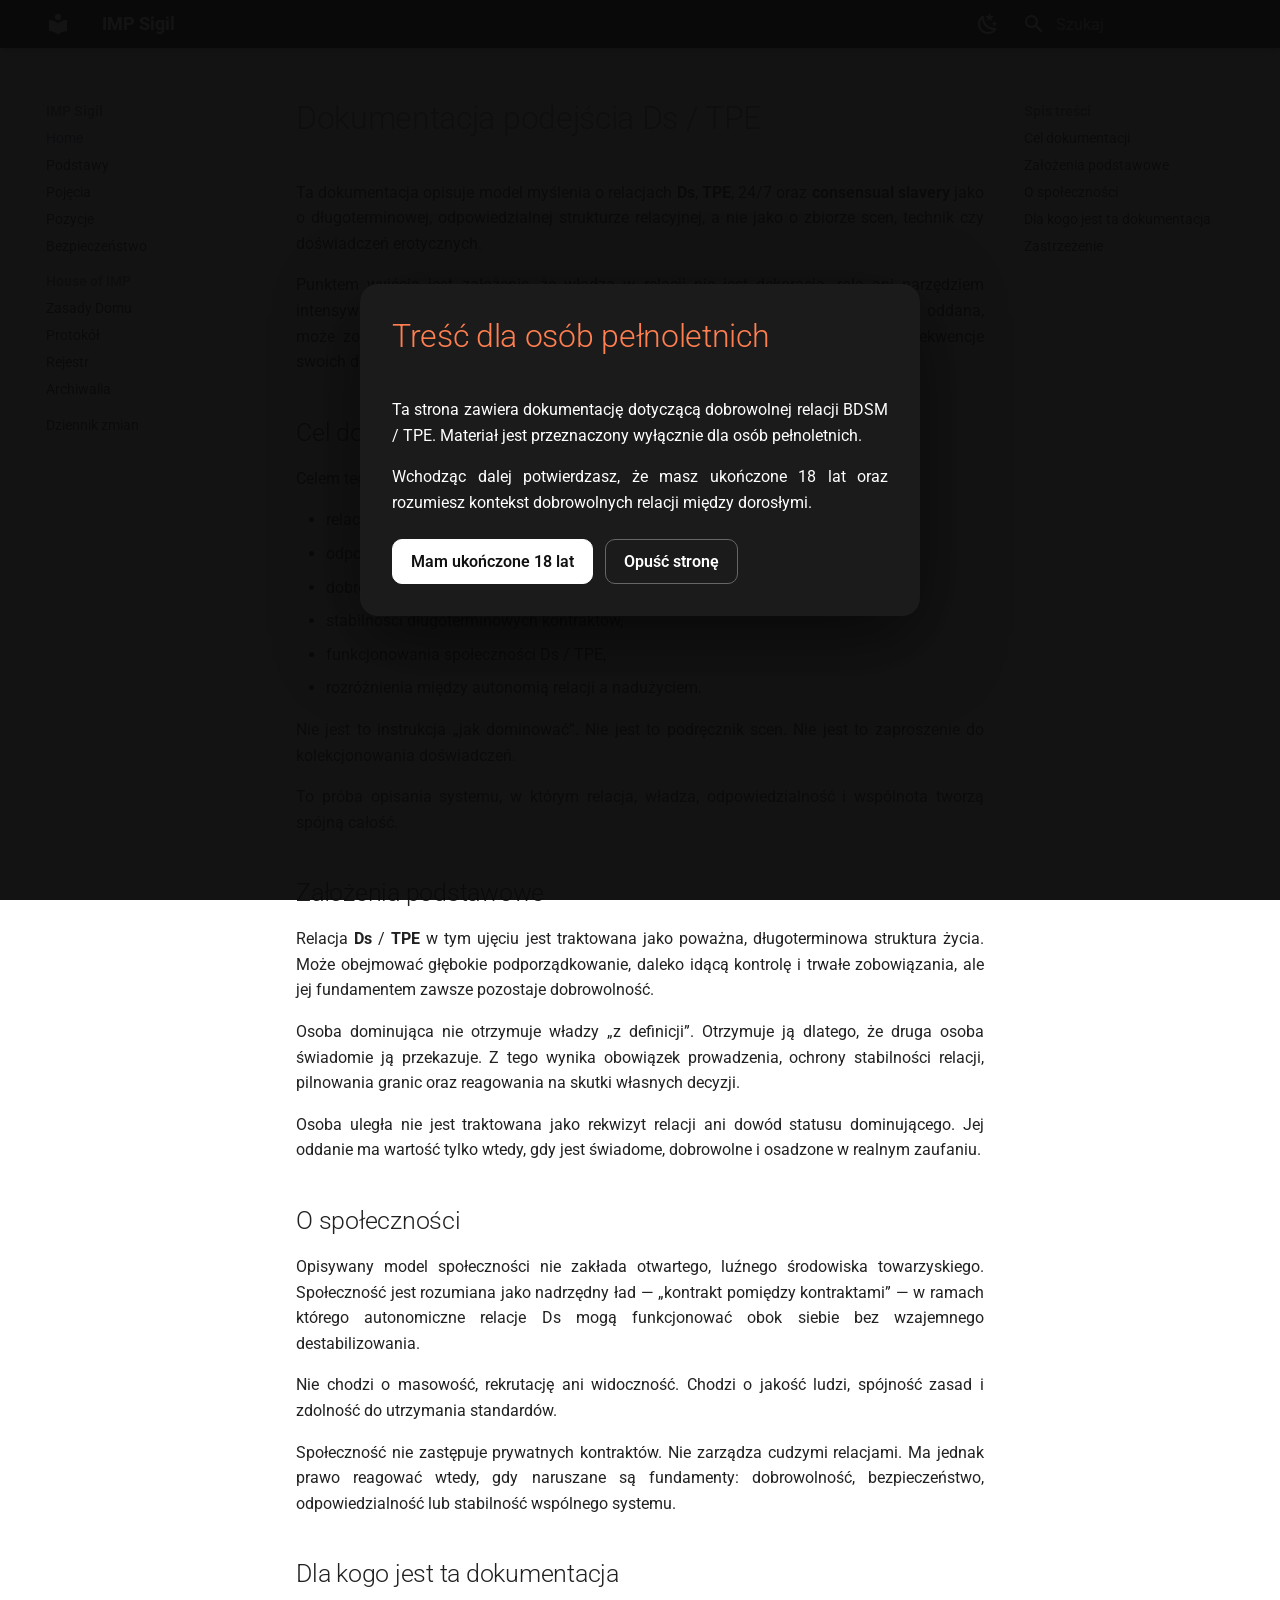
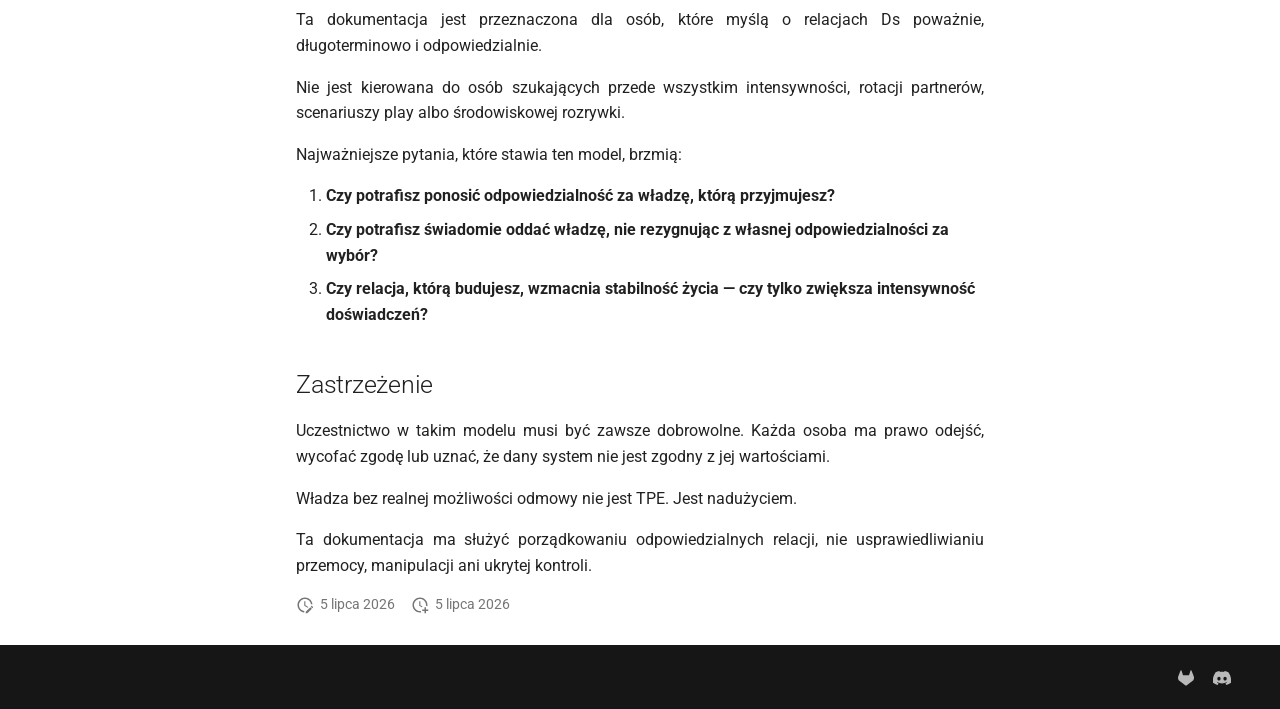
==== commit 355d91a0: "Deployed f26f141 with MkDocs version: 1.6.1" ====
--- a/index.html
+++ b/index.html
@@ -14,7 +14,7 @@
       
       
       
-        <link rel="next" href="pozycje/">
+        <link rel="next" href="podstawy/">
       
       
         
@@ -52,6 +52,8 @@
     
     
       <link rel="stylesheet" href="assets/age-gate.css">
+    
+      <link rel="stylesheet" href="assets/style.css">
     
     <script>__md_scope=new URL(".",location),__md_hash=e=>[...e].reduce(((e,_)=>(e<<5)-e+_.charCodeAt(0)),0),__md_get=(e,_=localStorage,t=__md_scope)=>JSON.parse(_.getItem(t.pathname+"."+e)),__md_set=(e,_,t=localStorage,a=__md_scope)=>{try{t.setItem(a.pathname+"."+e,JSON.stringify(_))}catch(e){}}</script>
     
@@ -78,7 +80,7 @@
     <div data-md-component="skip">
       
         
-        <a href="#dokumentacja-podejscia-ds-tpe" class="md-skip">
+        <a href="#dokumentacja_podejscia_ds_tpe" class="md-skip">
           Przejdź do treści
         </a>
       
@@ -298,7 +300,7 @@
     <ul class="md-nav__list" data-md-component="toc" data-md-scrollfix>
       
         <li class="md-nav__item">
-  <a href="#cel-dokumentacji" class="md-nav__link">
+  <a href="#cel_dokumentacji" class="md-nav__link">
     <span class="md-ellipsis">
       
         Cel dokumentacji
@@ -309,7 +311,7 @@
 </li>
       
         <li class="md-nav__item">
-  <a href="#zaozenia-podstawowe" class="md-nav__link">
+  <a href="#zaozenia_podstawowe" class="md-nav__link">
     <span class="md-ellipsis">
       
         Założenia podstawowe
@@ -320,7 +322,7 @@
 </li>
       
         <li class="md-nav__item">
-  <a href="#o-spoecznosci" class="md-nav__link">
+  <a href="#o_spoecznosci" class="md-nav__link">
     <span class="md-ellipsis">
       
         O społeczności
@@ -331,7 +333,7 @@
 </li>
       
         <li class="md-nav__item">
-  <a href="#dla-kogo-jest-ta-dokumentacja" class="md-nav__link">
+  <a href="#dla_kogo_jest_ta_dokumentacja" class="md-nav__link">
     <span class="md-ellipsis">
       
         Dla kogo jest ta dokumentacja
@@ -367,6 +369,60 @@
   
   
     <li class="md-nav__item">
+      <a href="podstawy/" class="md-nav__link">
+        
+  
+  
+  <span class="md-ellipsis">
+    
+  
+    Podstawy
+  
+
+    
+  </span>
+  
+  
+
+      </a>
+    </li>
+  
+
+    
+      
+      
+  
+  
+  
+  
+    <li class="md-nav__item">
+      <a href="pojecia/" class="md-nav__link">
+        
+  
+  
+  <span class="md-ellipsis">
+    
+  
+    Pojęcia
+  
+
+    
+  </span>
+  
+  
+
+      </a>
+    </li>
+  
+
+    
+      
+      
+  
+  
+  
+  
+    <li class="md-nav__item">
       <a href="pozycje/" class="md-nav__link">
         
   
@@ -393,6 +449,33 @@
   
   
   
+    <li class="md-nav__item">
+      <a href="bezpieczenstwo/" class="md-nav__link">
+        
+  
+  
+  <span class="md-ellipsis">
+    
+  
+    Bezpieczeństwo
+  
+
+    
+  </span>
+  
+  
+
+      </a>
+    </li>
+  
+
+    
+      
+      
+  
+  
+  
+  
     
     
     
@@ -407,10 +490,10 @@
       
         
         
-        <input class="md-nav__toggle md-toggle " type="checkbox" id="__nav_3" >
+        <input class="md-nav__toggle md-toggle " type="checkbox" id="__nav_6" >
         
           
-          <label class="md-nav__link" for="__nav_3" id="__nav_3_label" tabindex="">
+          <label class="md-nav__link" for="__nav_6" id="__nav_6_label" tabindex="">
             
   
   
@@ -428,8 +511,8 @@
             <span class="md-nav__icon md-icon"></span>
           </label>
         
-        <nav class="md-nav" data-md-level="1" aria-labelledby="__nav_3_label" aria-expanded="false">
-          <label class="md-nav__title" for="__nav_3">
+        <nav class="md-nav" data-md-level="1" aria-labelledby="__nav_6_label" aria-expanded="false">
+          <label class="md-nav__title" for="__nav_6">
             <span class="md-nav__icon md-icon"></span>
             
   
@@ -474,6 +557,34 @@
   
   
     <li class="md-nav__item">
+      <a href="protokol/" class="md-nav__link">
+        
+  
+  
+  <span class="md-ellipsis">
+    
+  
+    Protokół
+  
+
+    
+  </span>
+  
+  
+
+      </a>
+    </li>
+  
+
+              
+            
+              
+                
+  
+  
+  
+  
+    <li class="md-nav__item">
       <a href="log/" class="md-nav__link">
         
   
@@ -526,6 +637,33 @@
           </ul>
         </nav>
       
+    </li>
+  
+
+    
+      
+      
+  
+  
+  
+  
+    <li class="md-nav__item">
+      <a href="changelog/" class="md-nav__link">
+        
+  
+  
+  <span class="md-ellipsis">
+    
+  
+    Dziennik zmian
+  
+
+    
+  </span>
+  
+  
+
+      </a>
     </li>
   
 
@@ -557,7 +695,7 @@
     <ul class="md-nav__list" data-md-component="toc" data-md-scrollfix>
       
         <li class="md-nav__item">
-  <a href="#cel-dokumentacji" class="md-nav__link">
+  <a href="#cel_dokumentacji" class="md-nav__link">
     <span class="md-ellipsis">
       
         Cel dokumentacji
@@ -568,7 +706,7 @@
 </li>
       
         <li class="md-nav__item">
-  <a href="#zaozenia-podstawowe" class="md-nav__link">
+  <a href="#zaozenia_podstawowe" class="md-nav__link">
     <span class="md-ellipsis">
       
         Założenia podstawowe
@@ -579,7 +717,7 @@
 </li>
       
         <li class="md-nav__item">
-  <a href="#o-spoecznosci" class="md-nav__link">
+  <a href="#o_spoecznosci" class="md-nav__link">
     <span class="md-ellipsis">
       
         O społeczności
@@ -590,7 +728,7 @@
 </li>
       
         <li class="md-nav__item">
-  <a href="#dla-kogo-jest-ta-dokumentacja" class="md-nav__link">
+  <a href="#dla_kogo_jest_ta_dokumentacja" class="md-nav__link">
     <span class="md-ellipsis">
       
         Dla kogo jest ta dokumentacja
@@ -655,10 +793,10 @@
 
 
 
-<h1 id="dokumentacja-podejscia-ds-tpe">Dokumentacja podejścia Ds / TPE</h1>
+<h1 id="dokumentacja_podejscia_ds_tpe">Dokumentacja podejścia Ds / TPE<a class="headerlink" href="#dokumentacja_podejscia_ds_tpe" title="Permanent link">#</a></h1>
 <p>Ta dokumentacja opisuje model myślenia o relacjach <strong>Ds</strong>, <strong>TPE</strong>, 24/7 oraz <strong>consensual slavery</strong> jako o długoterminowej, odpowiedzialnej strukturze relacyjnej, a nie jako o zbiorze scen, technik czy doświadczeń erotycznych.</p>
 <p>Punktem wyjścia jest założenie, że władza w relacji nie jest dekoracją, rolą ani narzędziem intensywności. Jest zobowiązaniem. Istnieje wyłącznie tam, gdzie została świadomie oddana, może zostać realnie wycofana i jest prowadzona przez osobę zdolną ponosić konsekwencje swoich decyzji.</p>
-<h2 id="cel-dokumentacji">Cel dokumentacji</h2>
+<h2 id="cel_dokumentacji">Cel dokumentacji<a class="headerlink" href="#cel_dokumentacji" title="Permanent link">#</a></h2>
 <p>Celem tego miejsca jest uporządkowanie zasad, pojęć, granic i standardów dotyczących:</p>
 <ul>
 <li>relacji opartych na głębokiej wymianie władzy,</li>
@@ -670,15 +808,15 @@
 </ul>
 <p>Nie jest to instrukcja „jak dominować”. Nie jest to podręcznik scen. Nie jest to zaproszenie do kolekcjonowania doświadczeń.</p>
 <p>To próba opisania systemu, w którym relacja, władza, odpowiedzialność i wspólnota tworzą spójną całość.</p>
-<h2 id="zaozenia-podstawowe">Założenia podstawowe</h2>
+<h2 id="zaozenia_podstawowe">Założenia podstawowe<a class="headerlink" href="#zaozenia_podstawowe" title="Permanent link">#</a></h2>
 <p>Relacja <strong>Ds</strong> / <strong>TPE</strong> w tym ujęciu jest traktowana jako poważna, długoterminowa struktura życia. Może obejmować głębokie podporządkowanie, daleko idącą kontrolę i trwałe zobowiązania, ale jej fundamentem zawsze pozostaje dobrowolność.</p>
 <p>Osoba dominująca nie otrzymuje władzy „z definicji”. Otrzymuje ją dlatego, że druga osoba świadomie ją przekazuje. Z tego wynika obowiązek prowadzenia, ochrony stabilności relacji, pilnowania granic oraz reagowania na skutki własnych decyzji.</p>
 <p>Osoba uległa nie jest traktowana jako rekwizyt relacji ani dowód statusu dominującego. Jej oddanie ma wartość tylko wtedy, gdy jest świadome, dobrowolne i osadzone w realnym zaufaniu.</p>
-<h2 id="o-spoecznosci">O społeczności</h2>
+<h2 id="o_spoecznosci">O społeczności<a class="headerlink" href="#o_spoecznosci" title="Permanent link">#</a></h2>
 <p>Opisywany model społeczności nie zakłada otwartego, luźnego środowiska towarzyskiego. Społeczność jest rozumiana jako nadrzędny ład — „kontrakt pomiędzy kontraktami” — w ramach którego autonomiczne relacje Ds mogą funkcjonować obok siebie bez wzajemnego destabilizowania.</p>
 <p>Nie chodzi o masowość, rekrutację ani widoczność. Chodzi o jakość ludzi, spójność zasad i zdolność do utrzymania standardów.</p>
 <p>Społeczność nie zastępuje prywatnych kontraktów. Nie zarządza cudzymi relacjami. Ma jednak prawo reagować wtedy, gdy naruszane są fundamenty: dobrowolność, bezpieczeństwo, odpowiedzialność lub stabilność wspólnego systemu.</p>
-<h2 id="dla-kogo-jest-ta-dokumentacja">Dla kogo jest ta dokumentacja</h2>
+<h2 id="dla_kogo_jest_ta_dokumentacja">Dla kogo jest ta dokumentacja<a class="headerlink" href="#dla_kogo_jest_ta_dokumentacja" title="Permanent link">#</a></h2>
 <p>Ta dokumentacja jest przeznaczona dla osób, które myślą o relacjach Ds poważnie, długoterminowo i odpowiedzialnie.</p>
 <p>Nie jest kierowana do osób szukających przede wszystkim intensywności, rotacji partnerów, scenariuszy play albo środowiskowej rozrywki.</p>
 <p>Najważniejsze pytania, które stawia ten model, brzmią:</p>
@@ -687,7 +825,7 @@
 <li><strong>Czy potrafisz świadomie oddać władzę, nie rezygnując z własnej odpowiedzialności za wybór?</strong></li>
 <li><strong>Czy relacja, którą budujesz, wzmacnia stabilność życia — czy tylko zwiększa intensywność doświadczeń?</strong></li>
 </ol>
-<h2 id="zastrzezenie">Zastrzeżenie</h2>
+<h2 id="zastrzezenie">Zastrzeżenie<a class="headerlink" href="#zastrzezenie" title="Permanent link">#</a></h2>
 <p>Uczestnictwo w takim modelu musi być zawsze dobrowolne. Każda osoba ma prawo odejść, wycofać zgodę lub uznać, że dany system nie jest zgodny z jej wartościami.</p>
 <p>Władza bez realnej możliwości odmowy nie jest TPE. Jest nadużyciem.</p>
 <p>Ta dokumentacja ma służyć porządkowaniu odpowiedzialnych relacji, nie usprawiedliwianiu przemocy, manipulacji ani ukrytej kontroli.</p>
@@ -698,6 +836,38 @@
 
 
 
+  
+    
+  
+  
+    
+  
+
+
+  <aside class="md-source-file">
+    
+      
+  <span class="md-source-file__fact">
+    <span class="md-icon" title="Ostatnia aktualizacja">
+      <svg xmlns="http://www.w3.org/2000/svg" viewBox="0 0 24 24"><path d="M21 13.1c-.1 0-.3.1-.4.2l-1 1 2.1 2.1 1-1c.2-.2.2-.6 0-.8l-1.3-1.3c-.1-.1-.2-.2-.4-.2m-1.9 1.8-6.1 6V23h2.1l6.1-6.1zM12.5 7v5.2l4 2.4-1 1L11 13V7zM11 21.9c-5.1-.5-9-4.8-9-9.9C2 6.5 6.5 2 12 2c5.3 0 9.6 4.1 10 9.3-.3-.1-.6-.2-1-.2s-.7.1-1 .2C19.6 7.2 16.2 4 12 4c-4.4 0-8 3.6-8 8 0 4.1 3.1 7.5 7.1 7.9l-.1.2z"/></svg>
+    </span>
+    <span class="git-revision-date-localized-plugin git-revision-date-localized-plugin-date" title="5 lipca 2026 16:56:49 UTC">5 lipca 2026</span>
+  </span>
+
+    
+    
+      
+  <span class="md-source-file__fact">
+    <span class="md-icon" title="Utworzony">
+      <svg xmlns="http://www.w3.org/2000/svg" viewBox="0 0 24 24"><path d="M14.47 15.08 11 13V7h1.5v5.25l3.08 1.83c-.41.28-.79.62-1.11 1m-1.39 4.84c-.36.05-.71.08-1.08.08-4.42 0-8-3.58-8-8s3.58-8 8-8 8 3.58 8 8c0 .37-.03.72-.08 1.08.69.1 1.33.32 1.92.64.1-.56.16-1.13.16-1.72 0-5.5-4.5-10-10-10S2 6.5 2 12s4.47 10 10 10c.59 0 1.16-.06 1.72-.16-.32-.59-.54-1.23-.64-1.92M18 15v3h-3v2h3v3h2v-3h3v-2h-3v-3z"/></svg>
+    </span>
+    <span class="git-revision-date-localized-plugin git-revision-date-localized-plugin-date" title="5 lipca 2026 16:56:49 UTC">5 lipca 2026</span>
+  </span>
+
+    
+    
+    
+  </aside>
 
 
 
--- a/assets/style.css
+++ b/assets/style.css
@@ -0,0 +1,3 @@
+p {
+    text-align: justify;
+}
